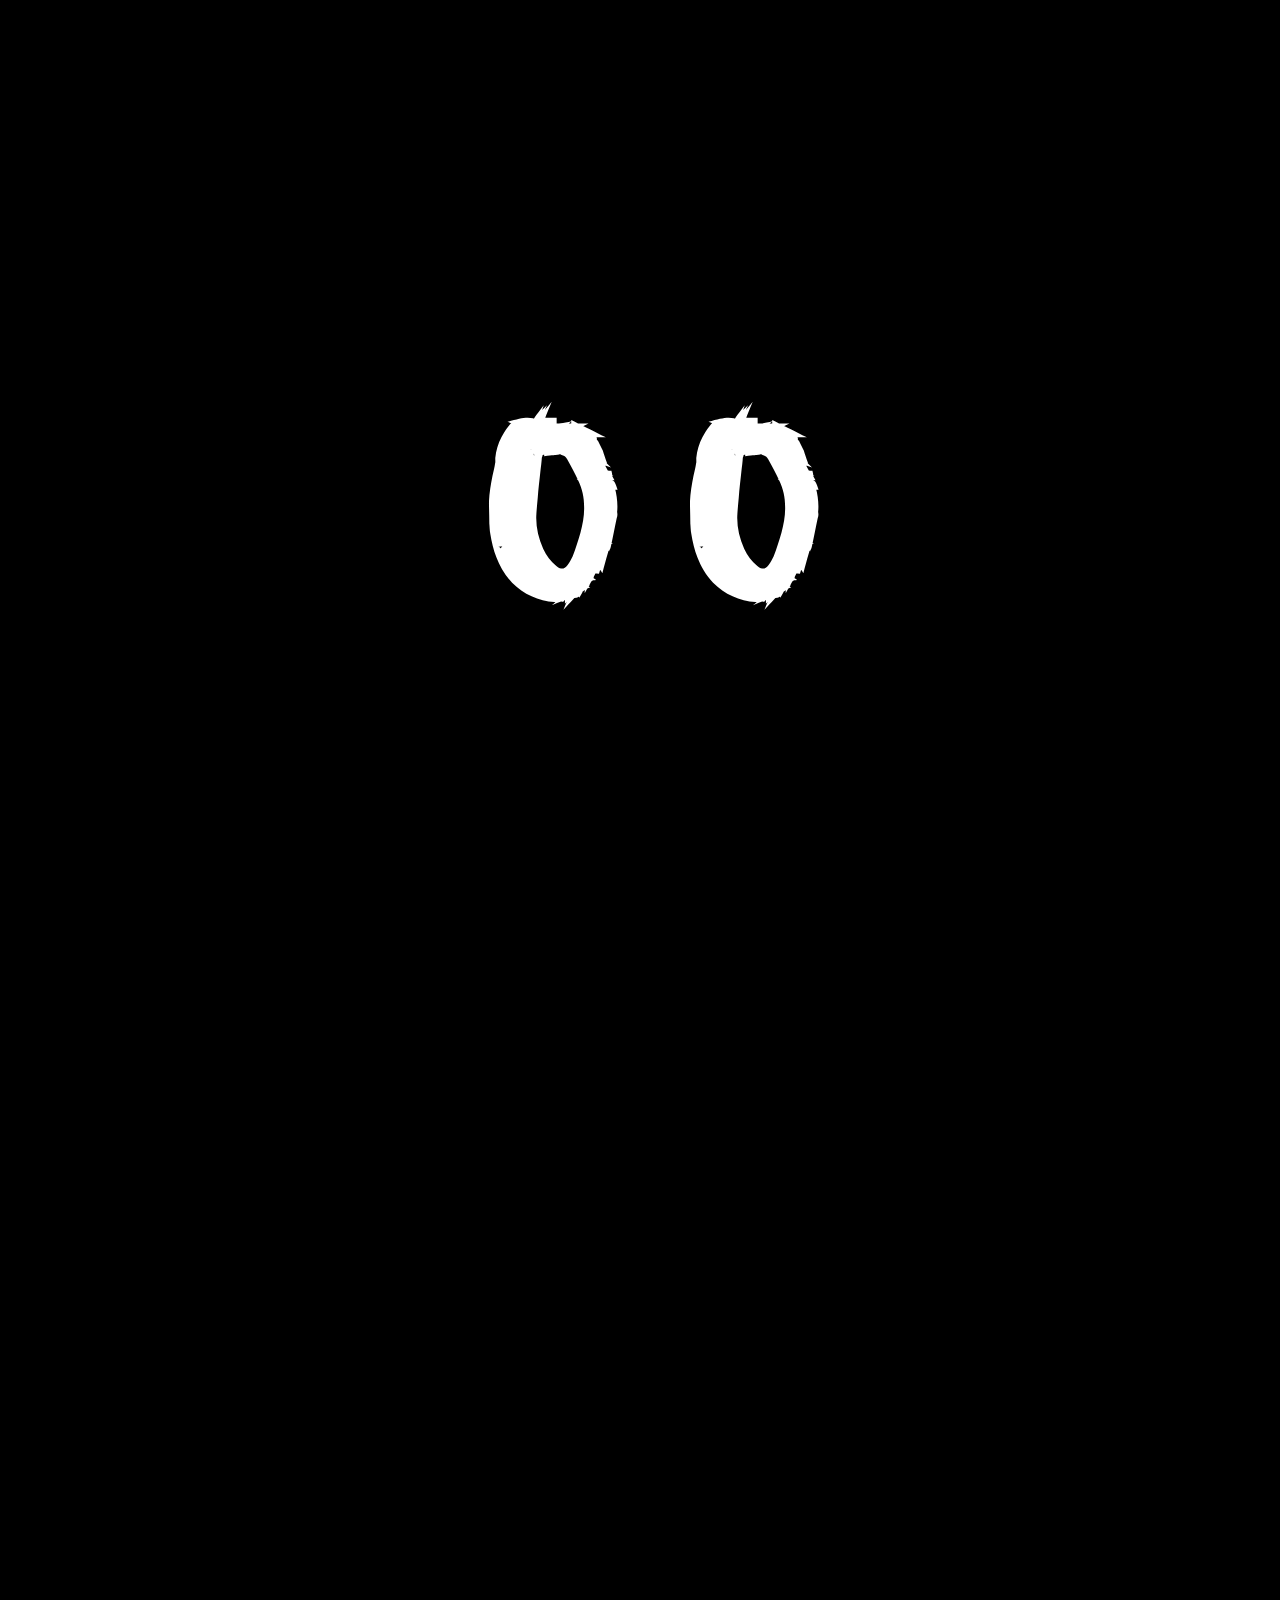
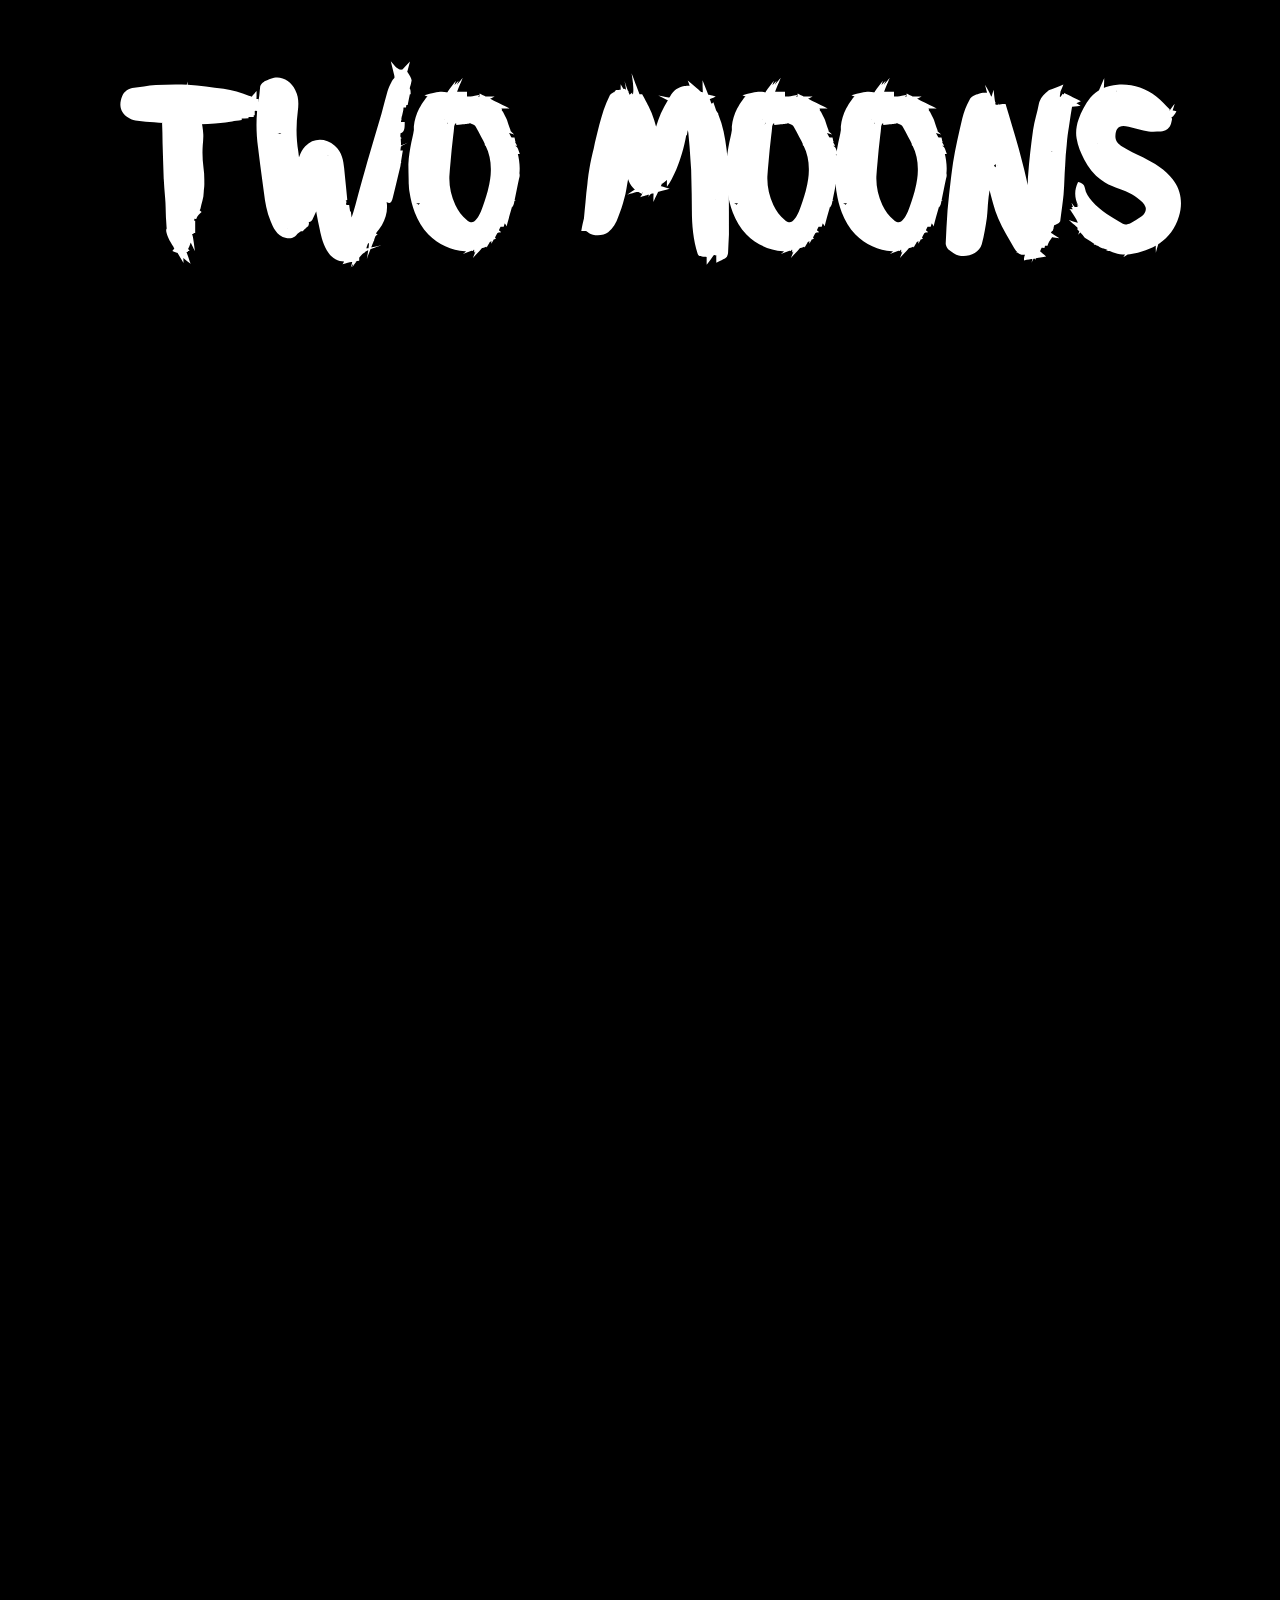
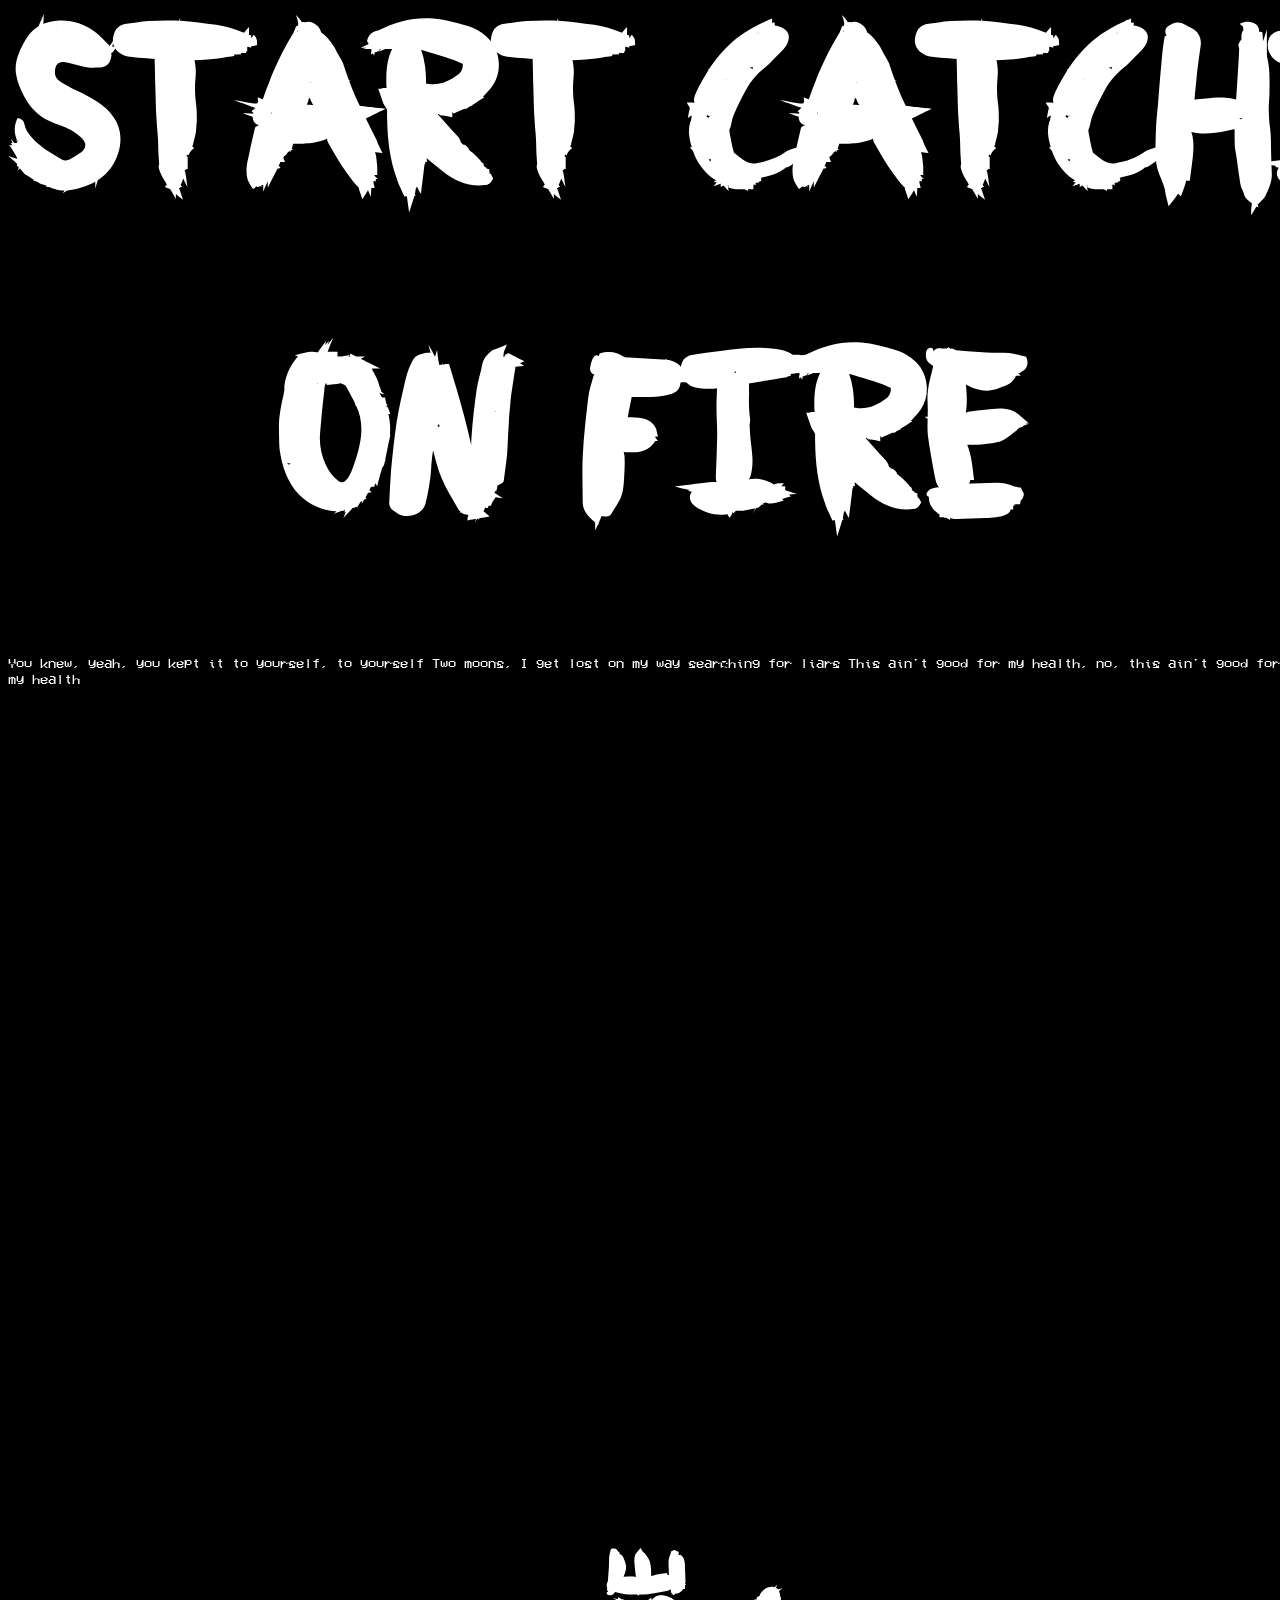
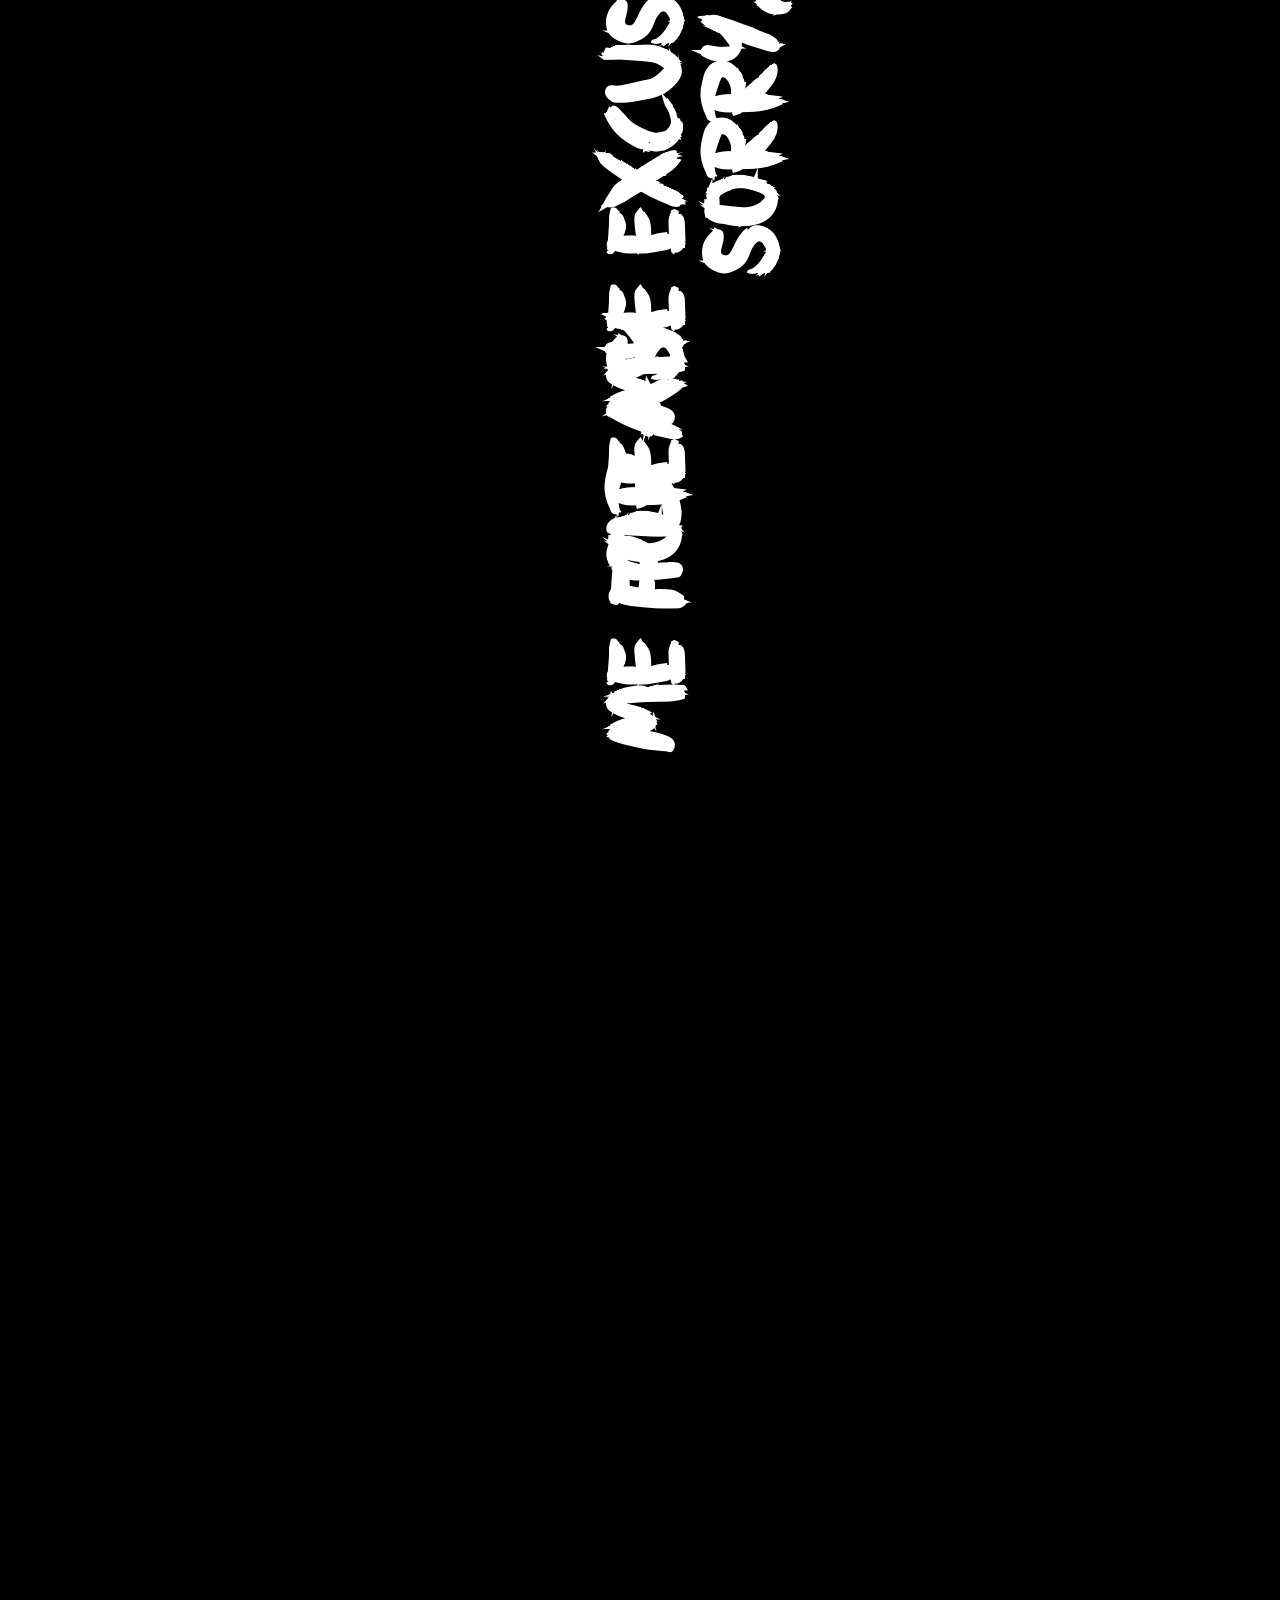
==== process/Projekt/twoMoons.html @ 66b05b0b "verzweiflung" ====
<!DOCTYPE html>
<html lang="en">
<head>
    <meta charset="UTF-8">
    <meta http-equiv="X-UA-Compatible" content="IE=edge">
    <meta name="viewport" content="width=device-width, initial-scale=1.0">
    <title>Document</title>
    <link rel="stylesheet" href="styleMoon.css">
</head>
<body>

<div class="container">
    <h1 class="centerB">O O</h1>
</div>

<div class="container">
    <h2 class="centerB"> two moons </h2>
</div>
  
<div class="container">
    <h2 class="top">start catching </h2>
    <h2 class="bottomC">on fire</h2>
    <p>
        You knew, yeah, you kept it to yourself, to yourself Two moons, I get lost on my way searching for liars
        This ain't good for my health, no, this ain't good for my health</p>
</div>

<div class="container">
    <h3 class="rotatet top">Sorry,</h3>
    <h3 class="rotatet bottom">please excuse </h3>
    <h3 class="rotatet bottom">me for my</h3>
</div>

<div class="container">
    <div></div>
</div>
  
    
</body>
</html>
---- process/Projekt/styleMoon.css ----
@font-face {
    font-family: plume;
    src: url("/process/font/Plume-Free-Brush-Font.otf");
    }
    @font-face {
        font-family: mono;
        src: url("/process/font/VCR_OSD_MONO_1.001.ttf");
    }
    h1{
        font-family: plume;
        font-size: 300px;
        color: rgb(255, 255, 255);
        margin: 0%;
    }
    h2{
        font-family: plume;
        font-size: 260px; 
        color: rgb(255, 255, 255); 
        margin: 0%;
    }
    h3{
        font-family: plume;
        font-size: 120px;
        color: rgb(255, 255, 255);  
        margin: 0%;
    }
    h4{
        font-family: plume;
        font-size: 100px;
        color: rgb(255, 255, 255);
        margin: 0%;  
    }
    h5{
        font-family: plume;
        font-size: 64px;
        color: rgb(255, 255, 255); 
        margin: 0%; 
    }
    p{
        font-family: mono;
        font-size: 14px;
        color: rgb(255, 255, 255);
    }
body{
    background-color: black;
}
.container{
  height: 100vh;
  width: 100vw;
  margin: 30% 0% 30% 0%;
}
.centerB{
    margin: auto;
    text-align: center;

   
}
.top{
    padding: 20% 0% 5% 0% ;
    white-space: nowrap;
}
.bottom{
    padding: 2% 0% 2% 0% ;
    white-space: nowrap;
}
.bottomC{
    padding: 0% 0% 5% 0% ;
    text-align: center;
}
.rotatet{
    transform: rotate(270deg);
}
.box1{
    width: 0%;
    height:0%;
display: inline;
}
.box2{
    
}
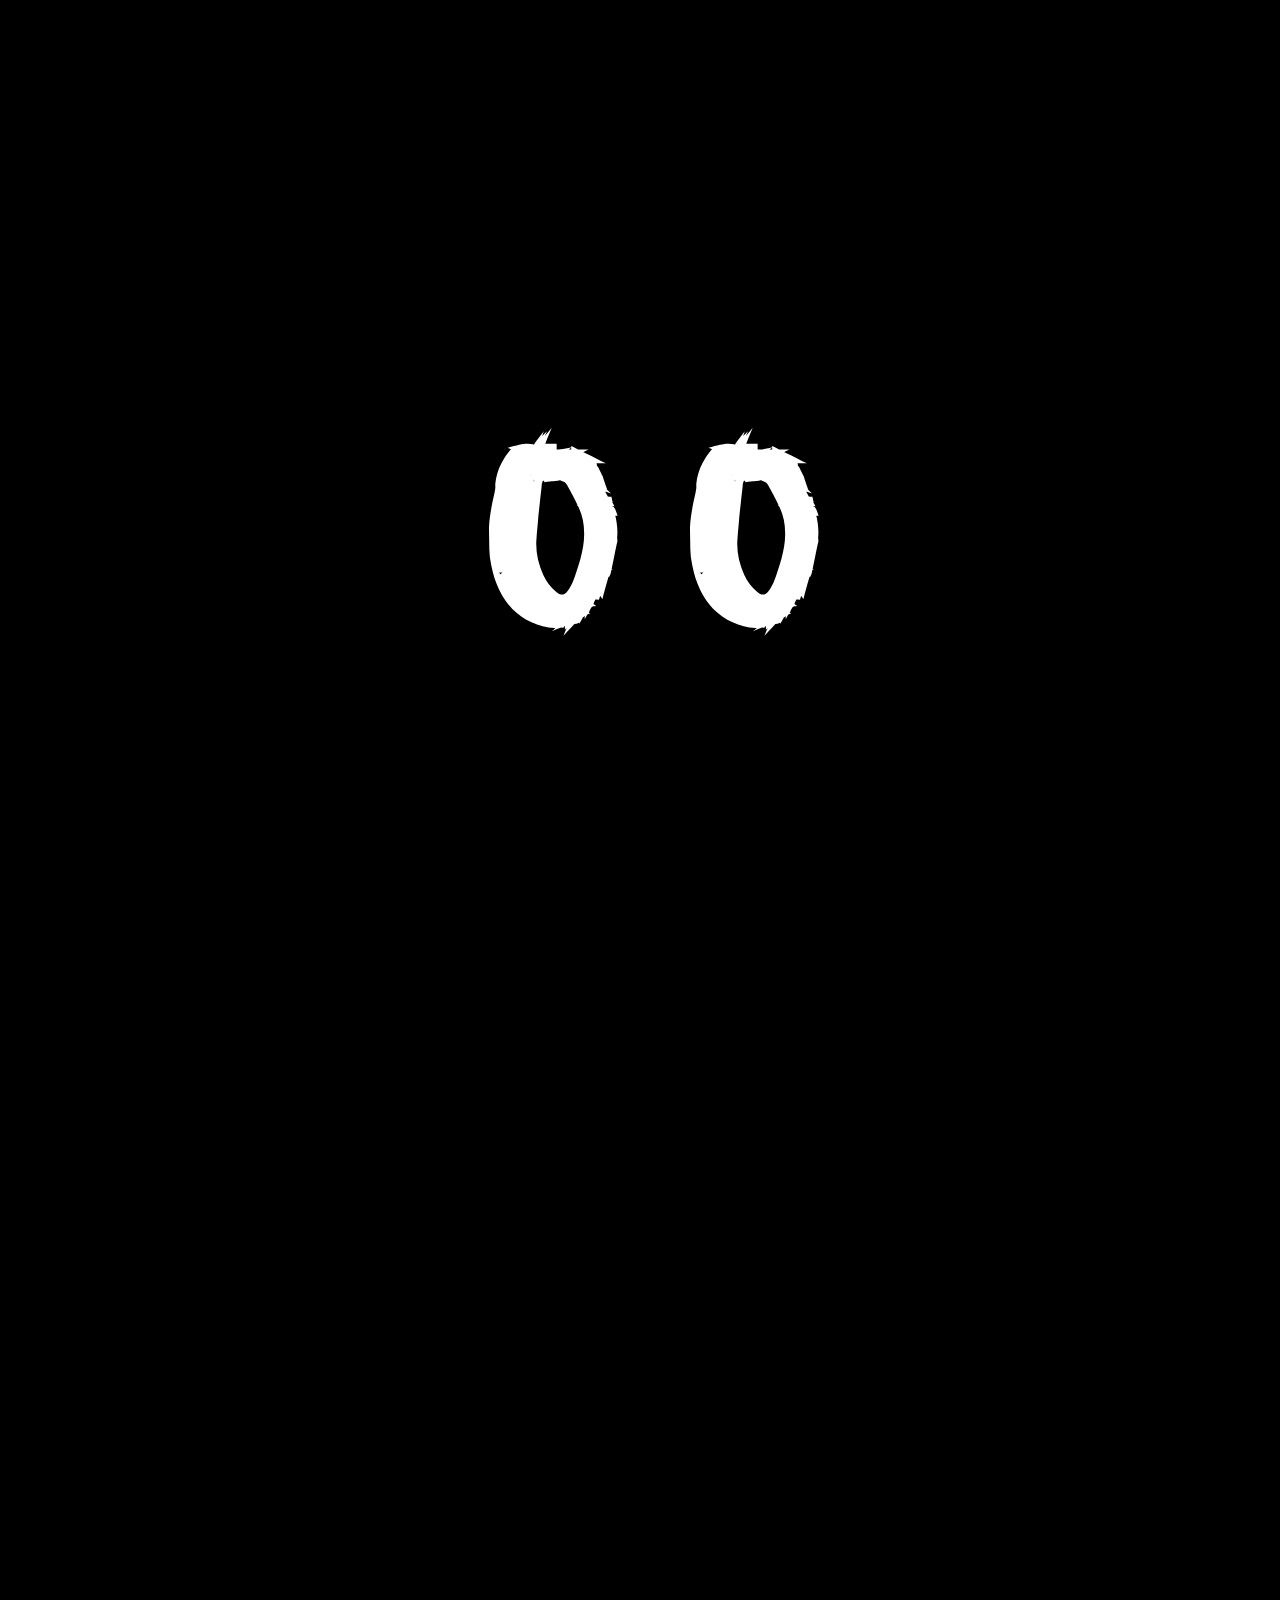
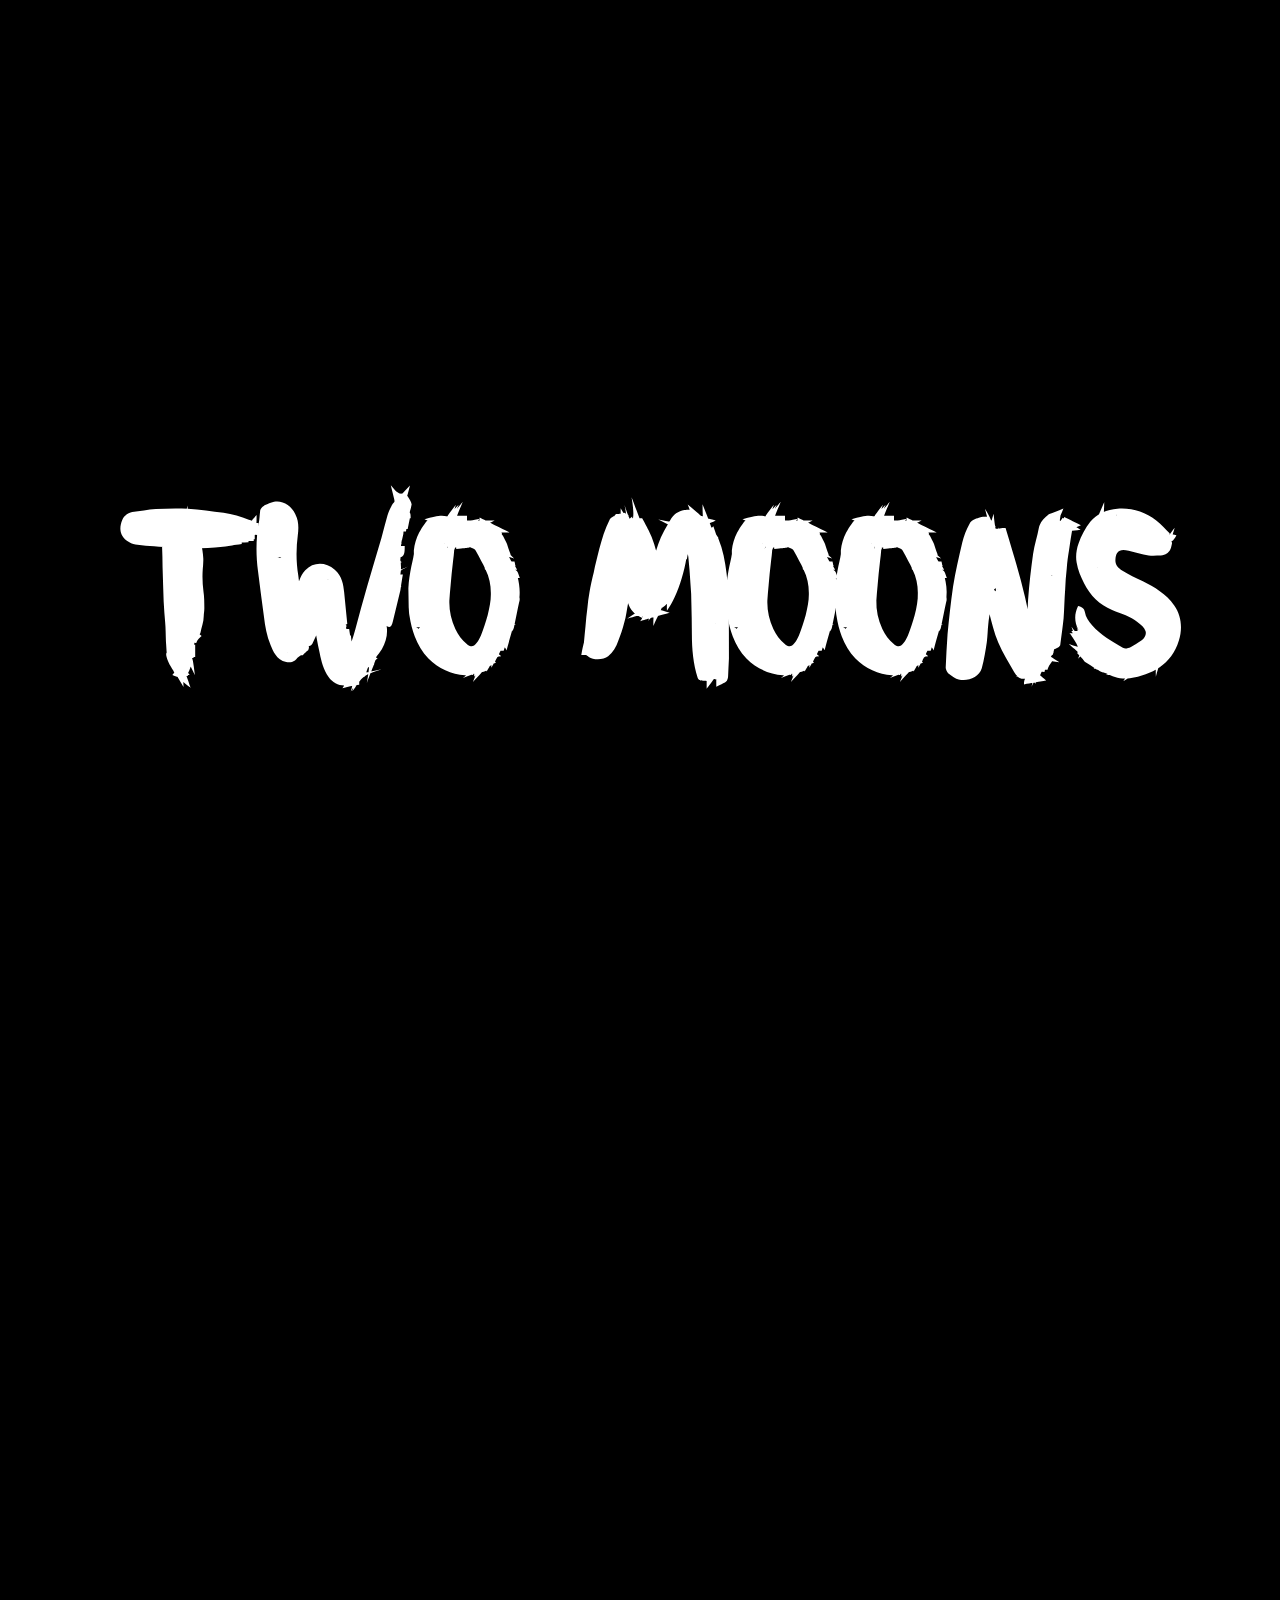
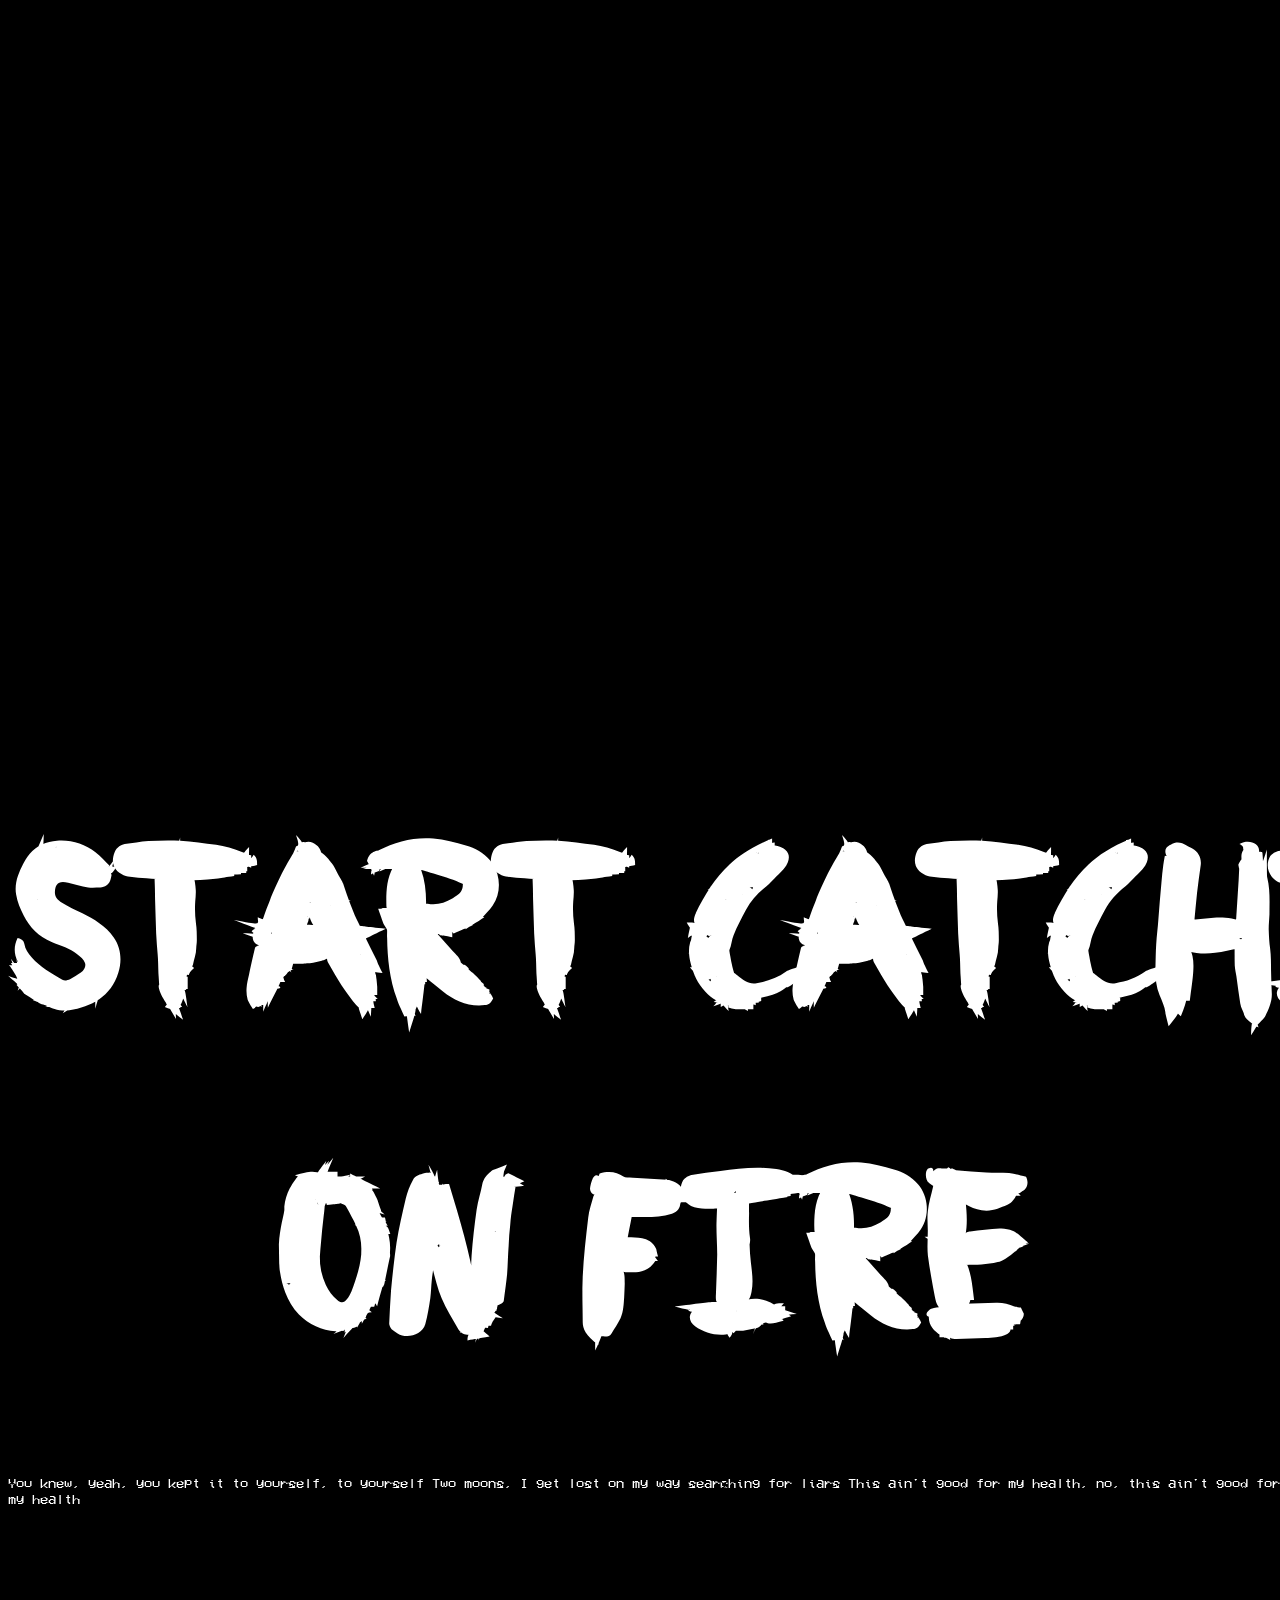
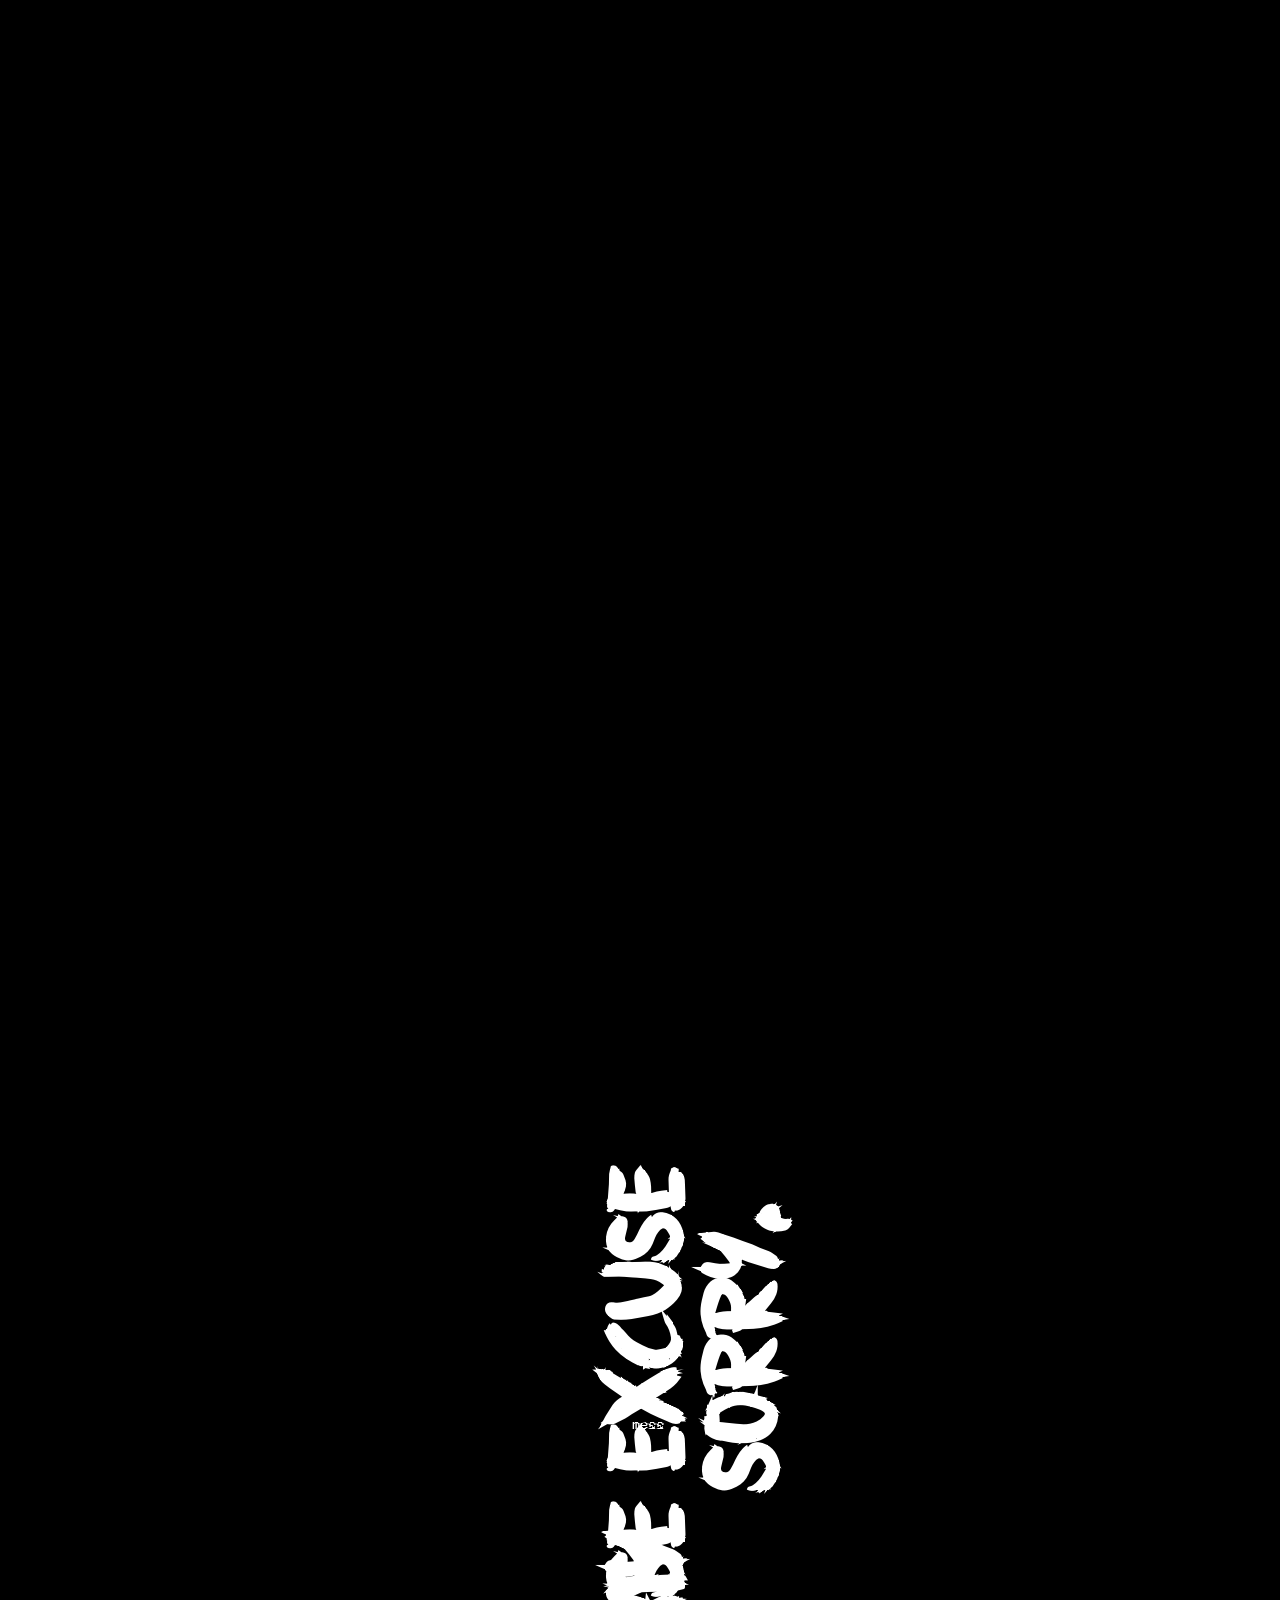
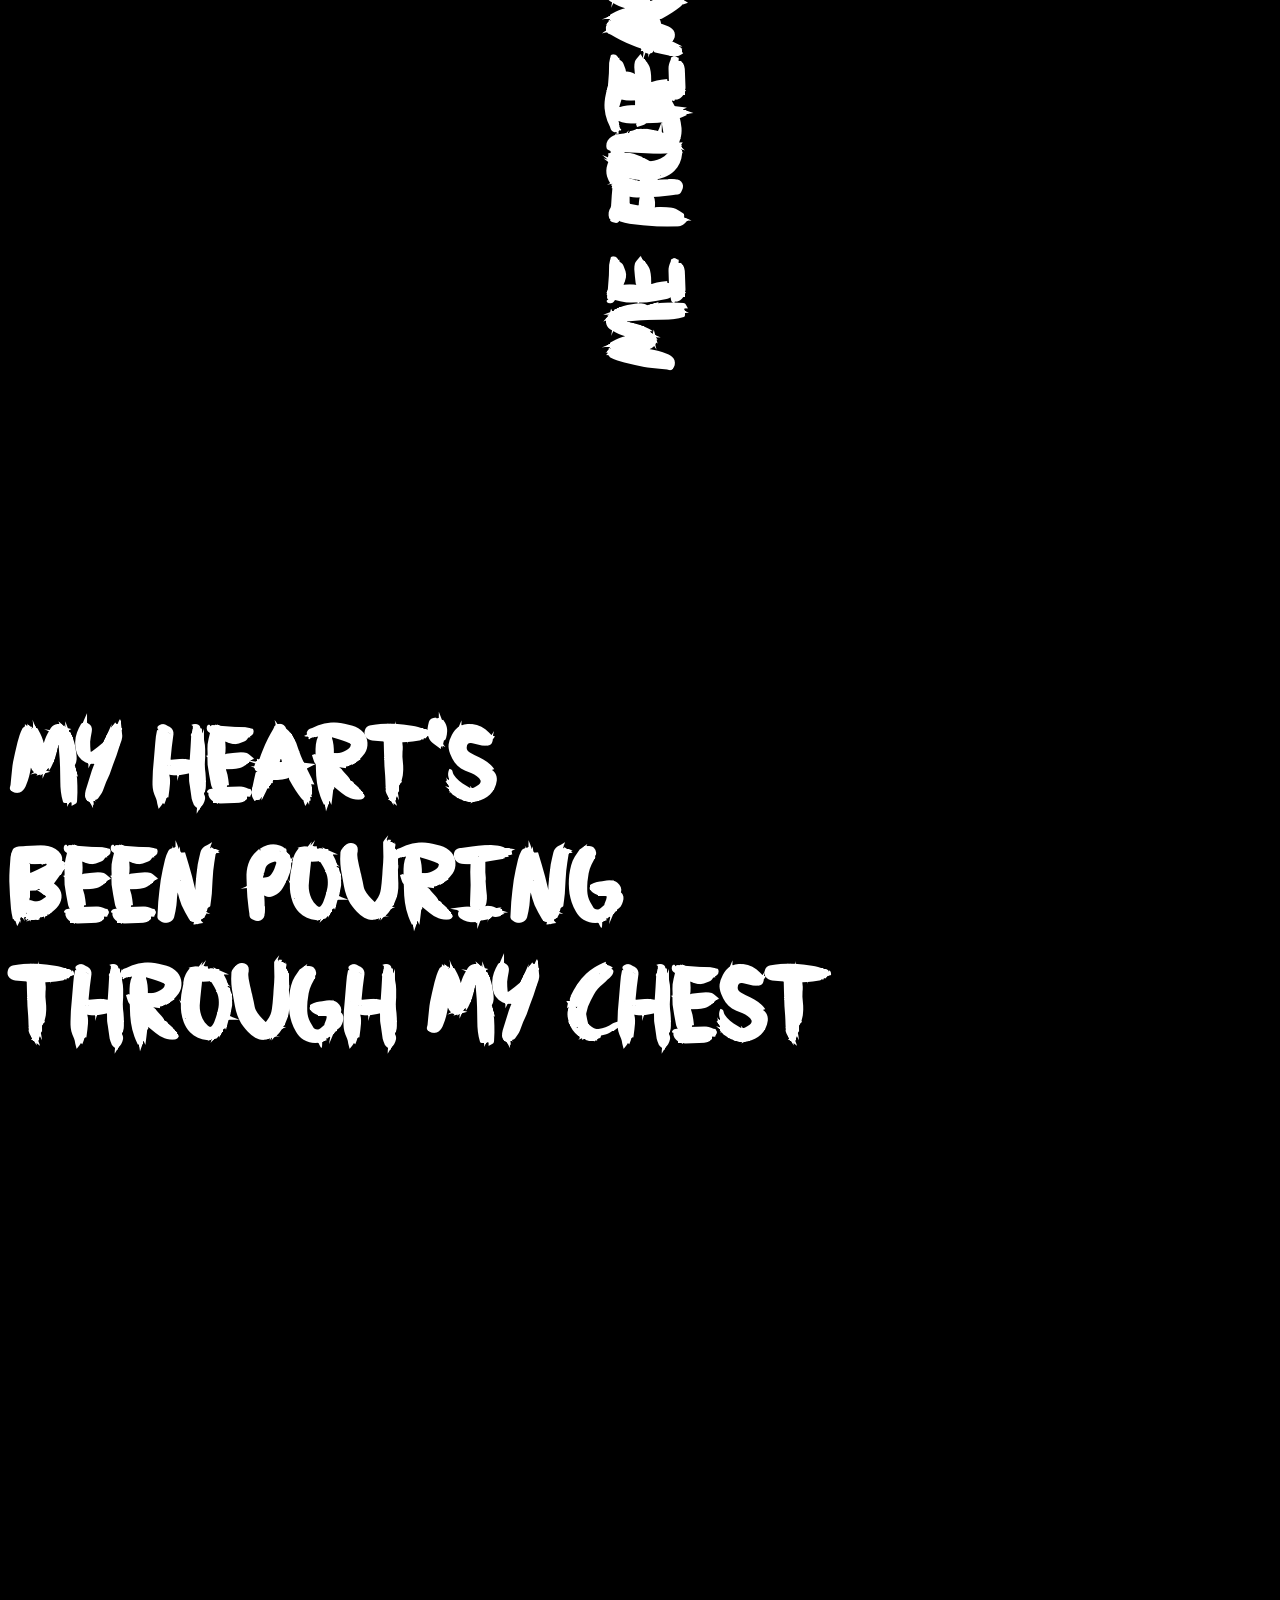
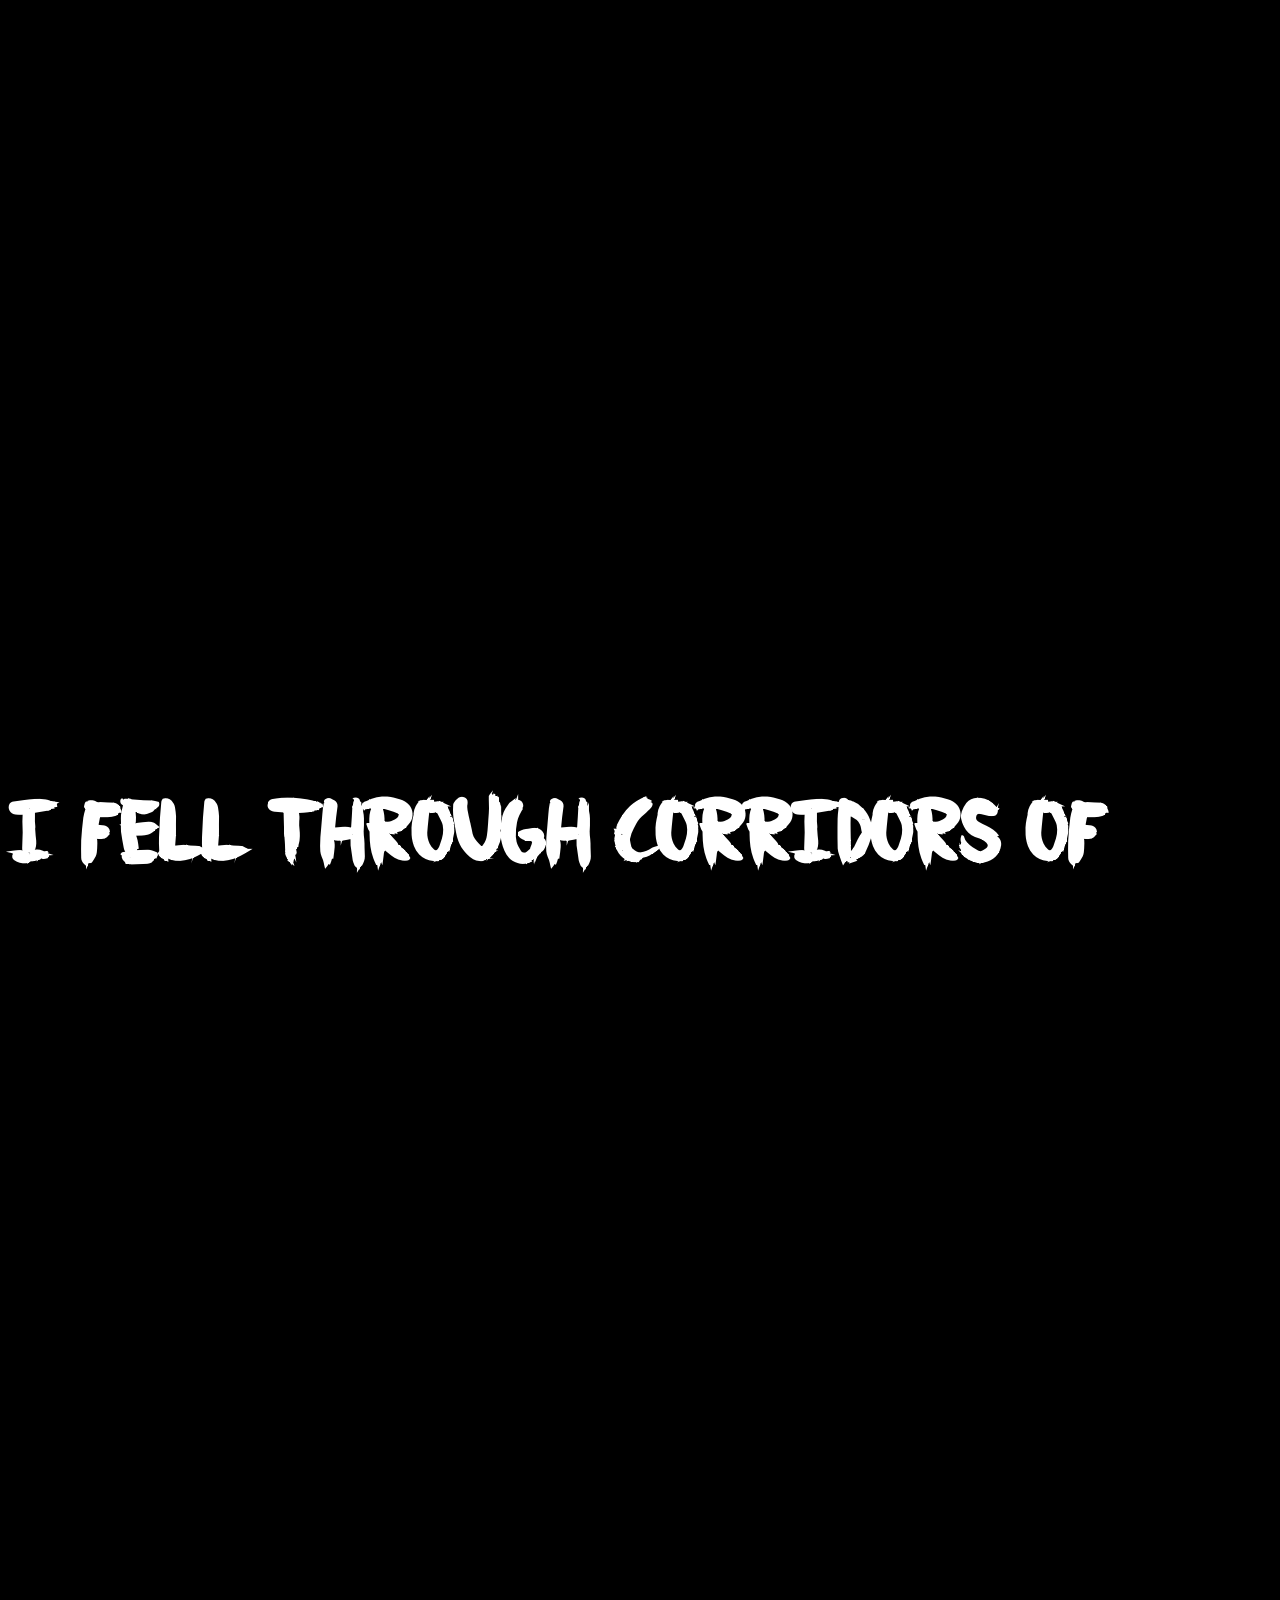
==== commit a4bc10a9: "Rotation" ====
--- a/process/Projekt/twoMoons.html
+++ b/process/Projekt/twoMoons.html
@@ -9,14 +9,17 @@
 </head>
 <body>
 
+  // page 1  
 <div class="container">
     <h1 class="centerB">O O</h1>
 </div>
 
+//page2
 <div class="container">
     <h2 class="centerB"> two moons </h2>
 </div>
   
+//page 3
 <div class="container">
     <h2 class="top">start catching </h2>
     <h2 class="bottomC">on fire</h2>
@@ -25,16 +28,37 @@
         This ain't good for my health, no, this ain't good for my health</p>
 </div>
 
+//page 4 anmerkung textblöcke werden nicht richtig angezeigt !!
 <div class="container">
     <h3 class="rotatet top">Sorry,</h3>
     <h3 class="rotatet bottom">please excuse </h3>
     <h3 class="rotatet bottom">me for my</h3>
+    <p class="centerB">mess</p>
 </div>
 
+//page 5 textblöcke werden nicht richtig angezeigt !!
 <div class="container">
-    <div></div>
+    <div class="block1">
+        <h3>My heart's </h3>
+    </div>
+    <div class="block2">
+        <h3>been pouring </h3>
+    </div>
+    <div class="block3">
+        <h3>through my chest</h3>
+    </div>
+    
+</div>
+
+//page 6 
+<div class="container">
+    <div class="blockdeg90">
+        <h4>I fell through corridors of </h4>
+    </div>
+    
+
 </div>
   
     
 </body>
-</html>+</html> 
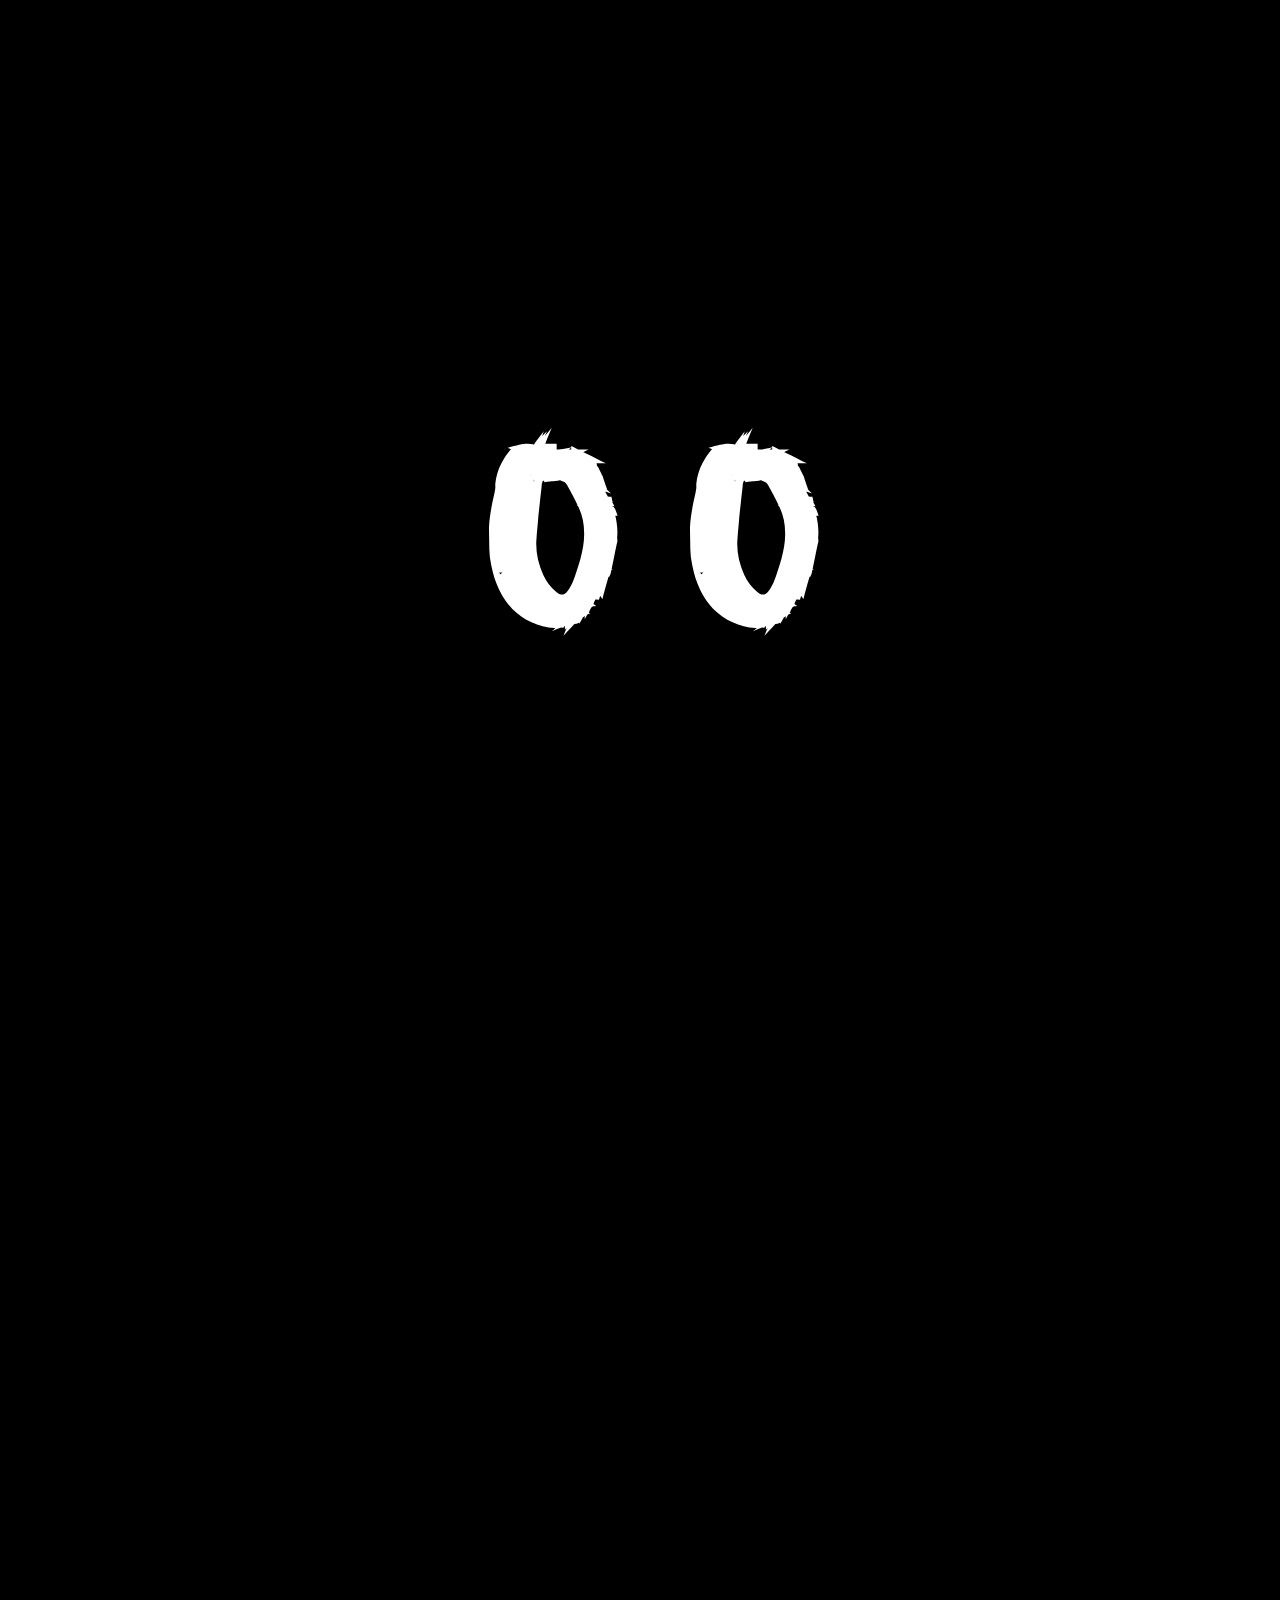
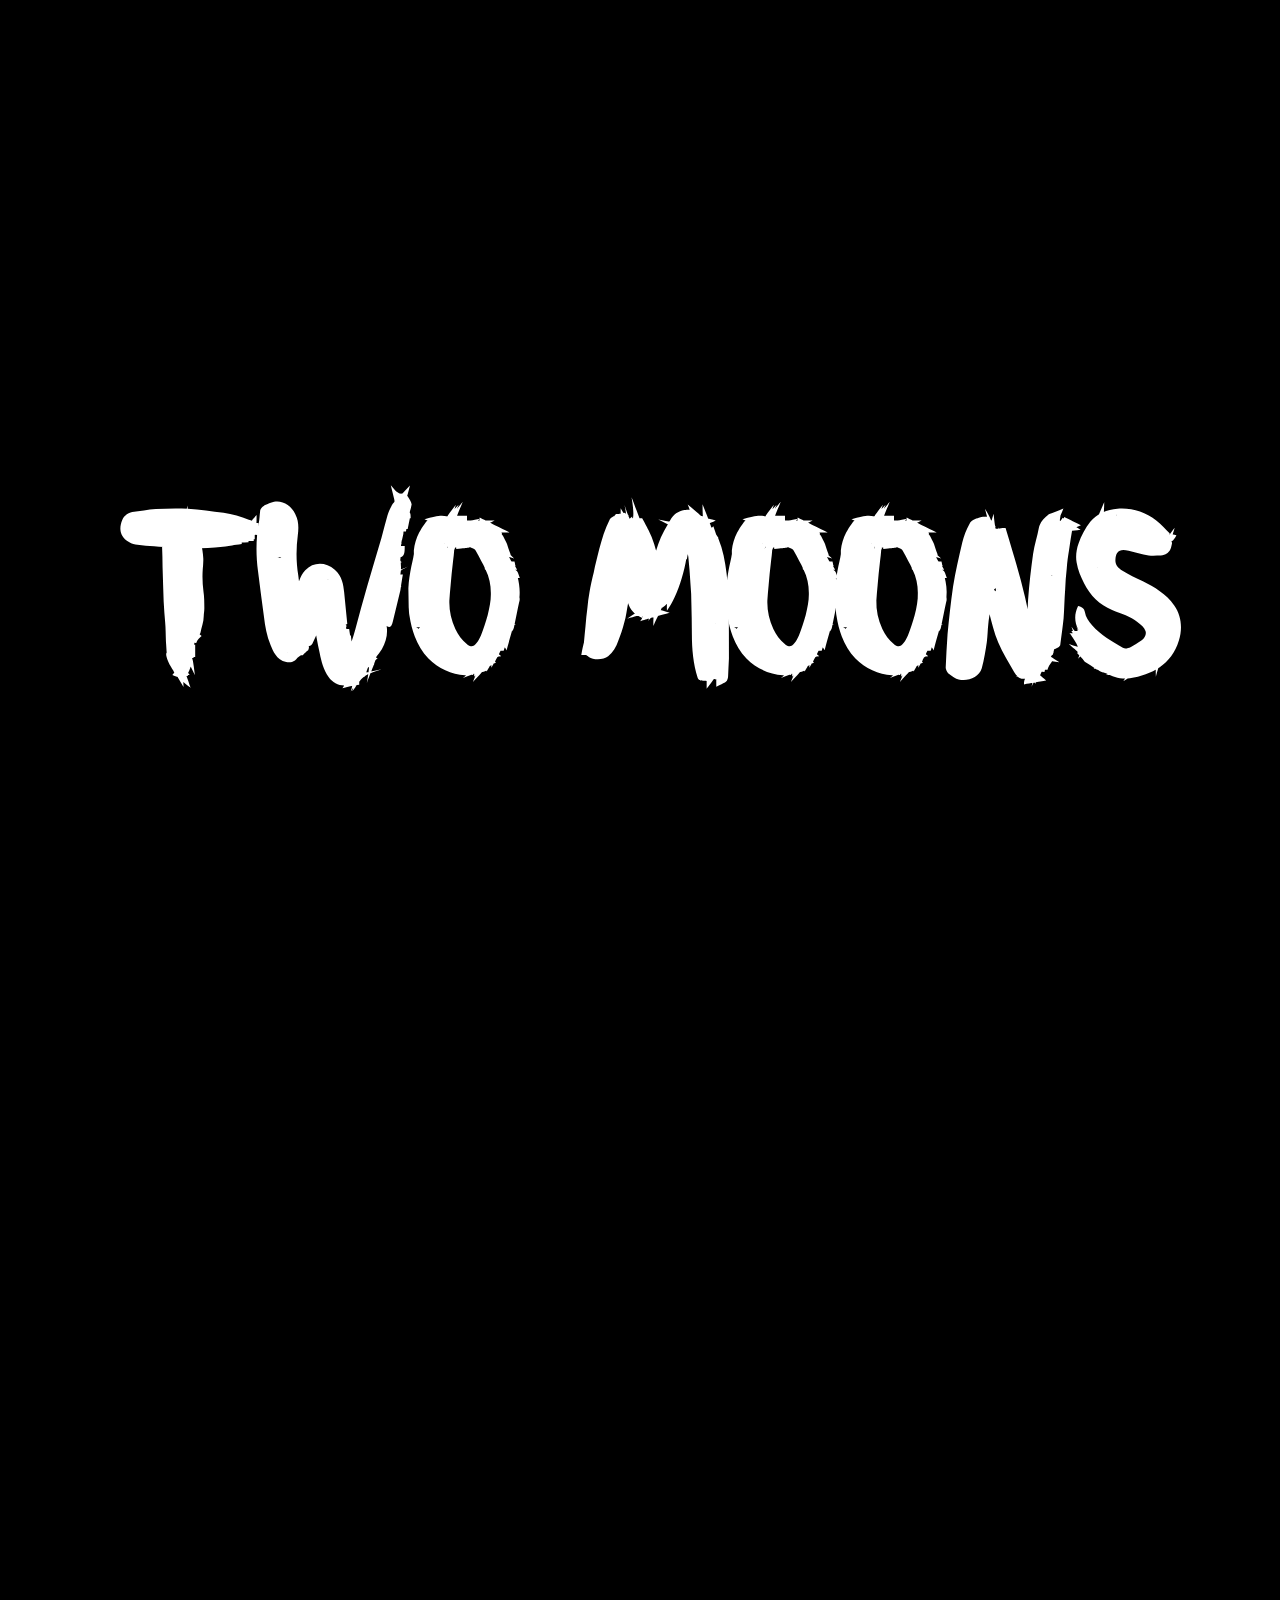
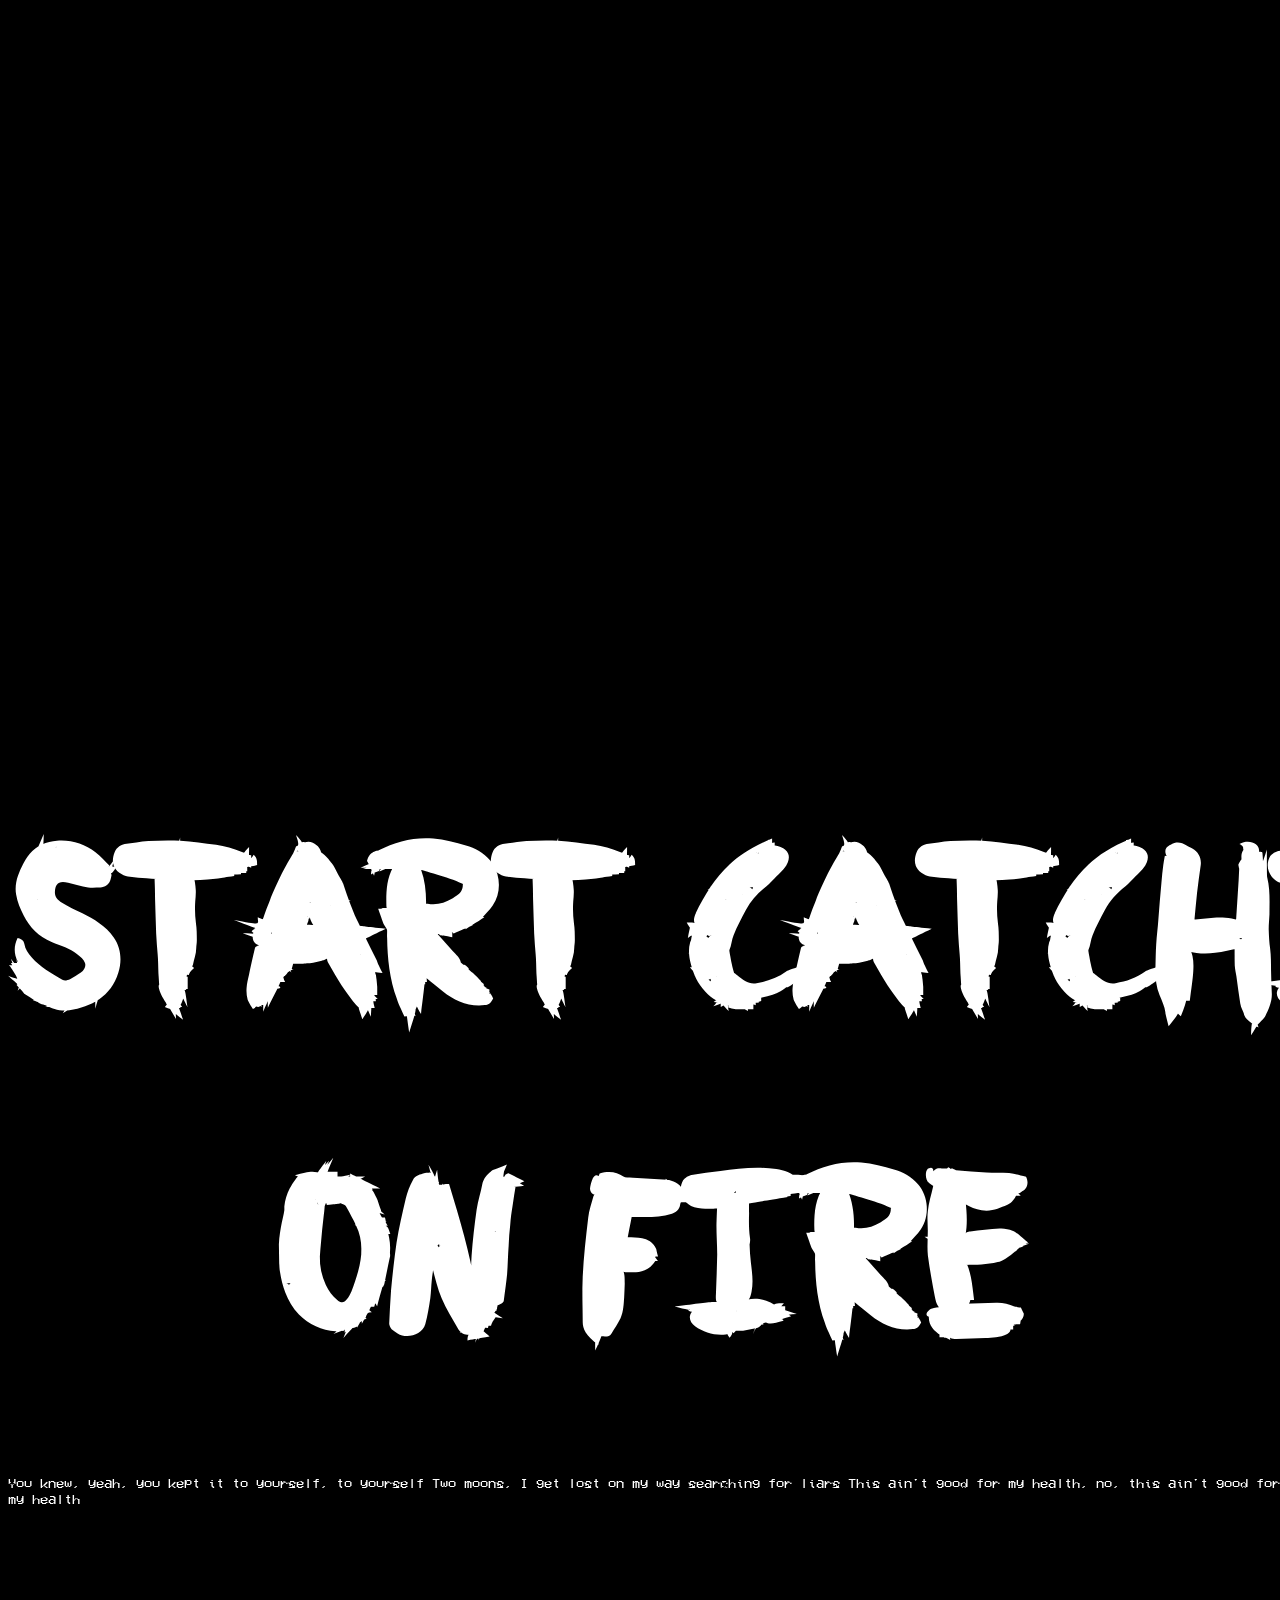
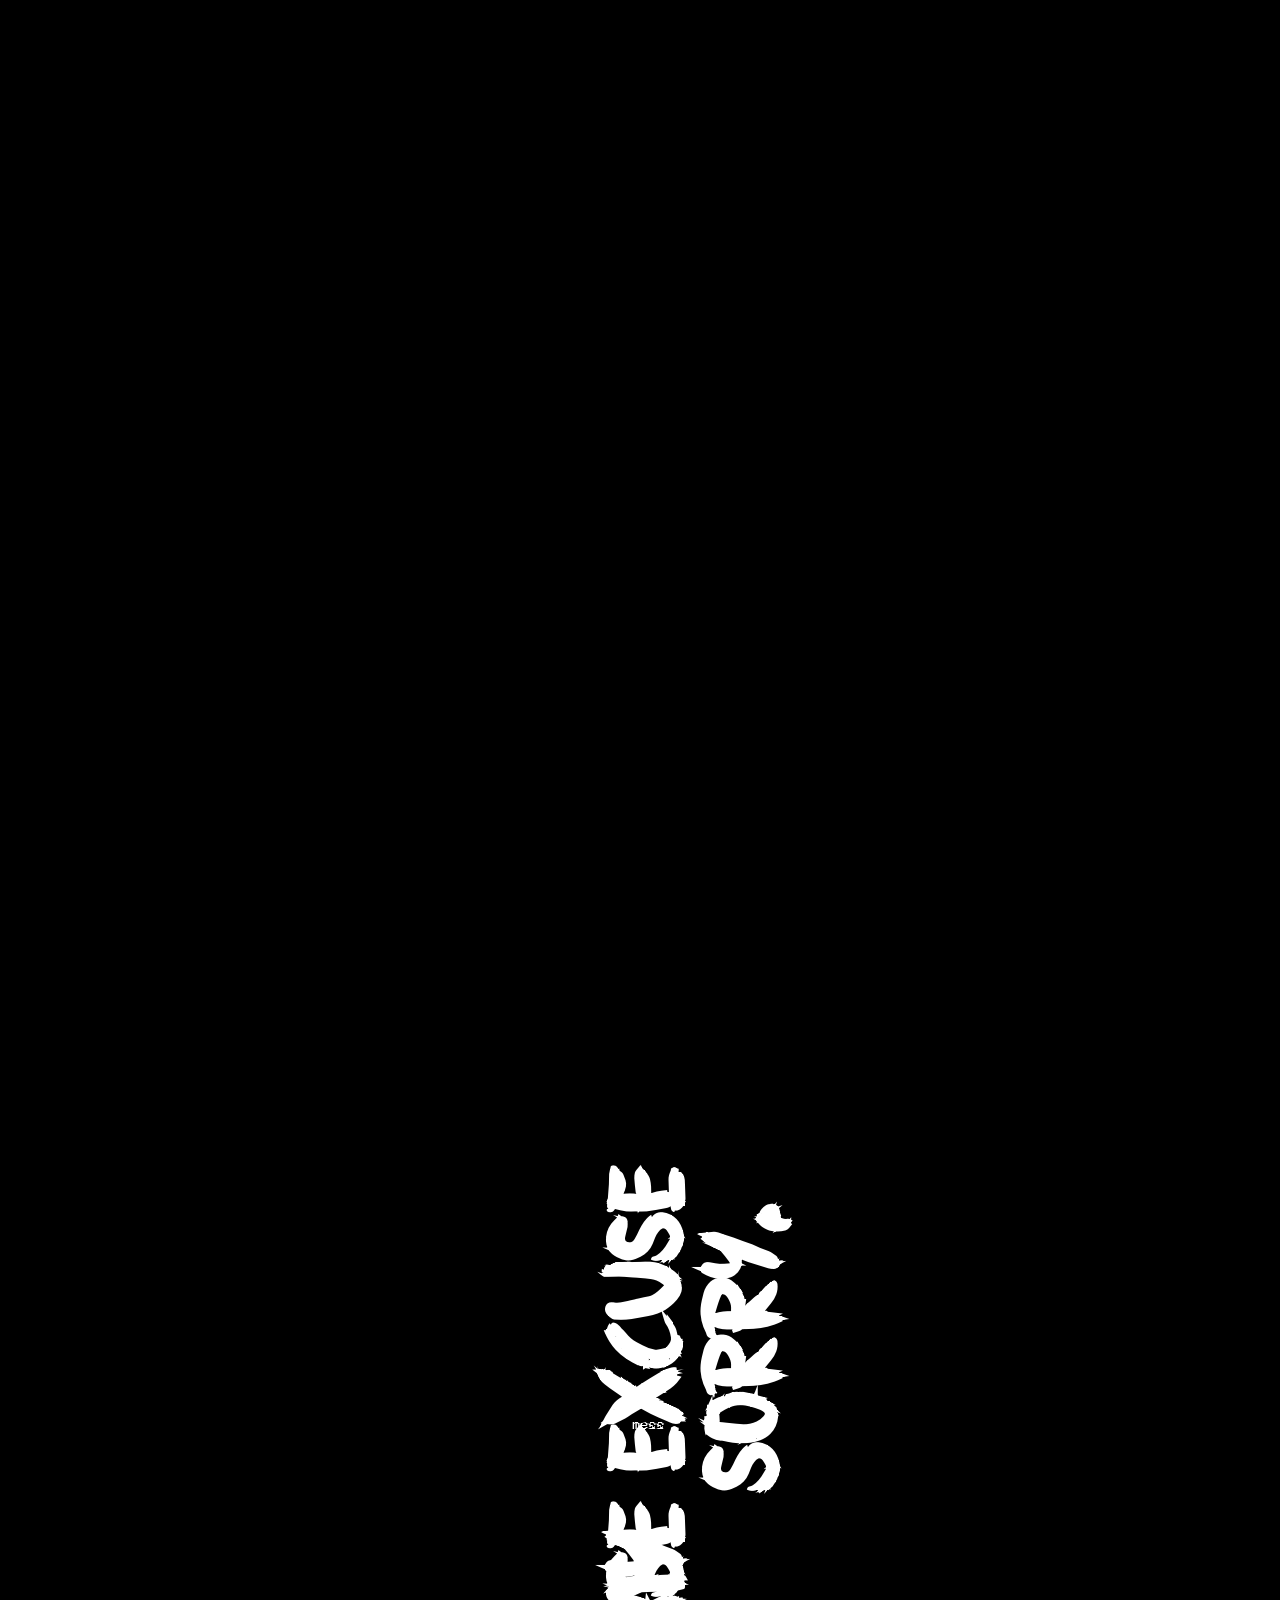
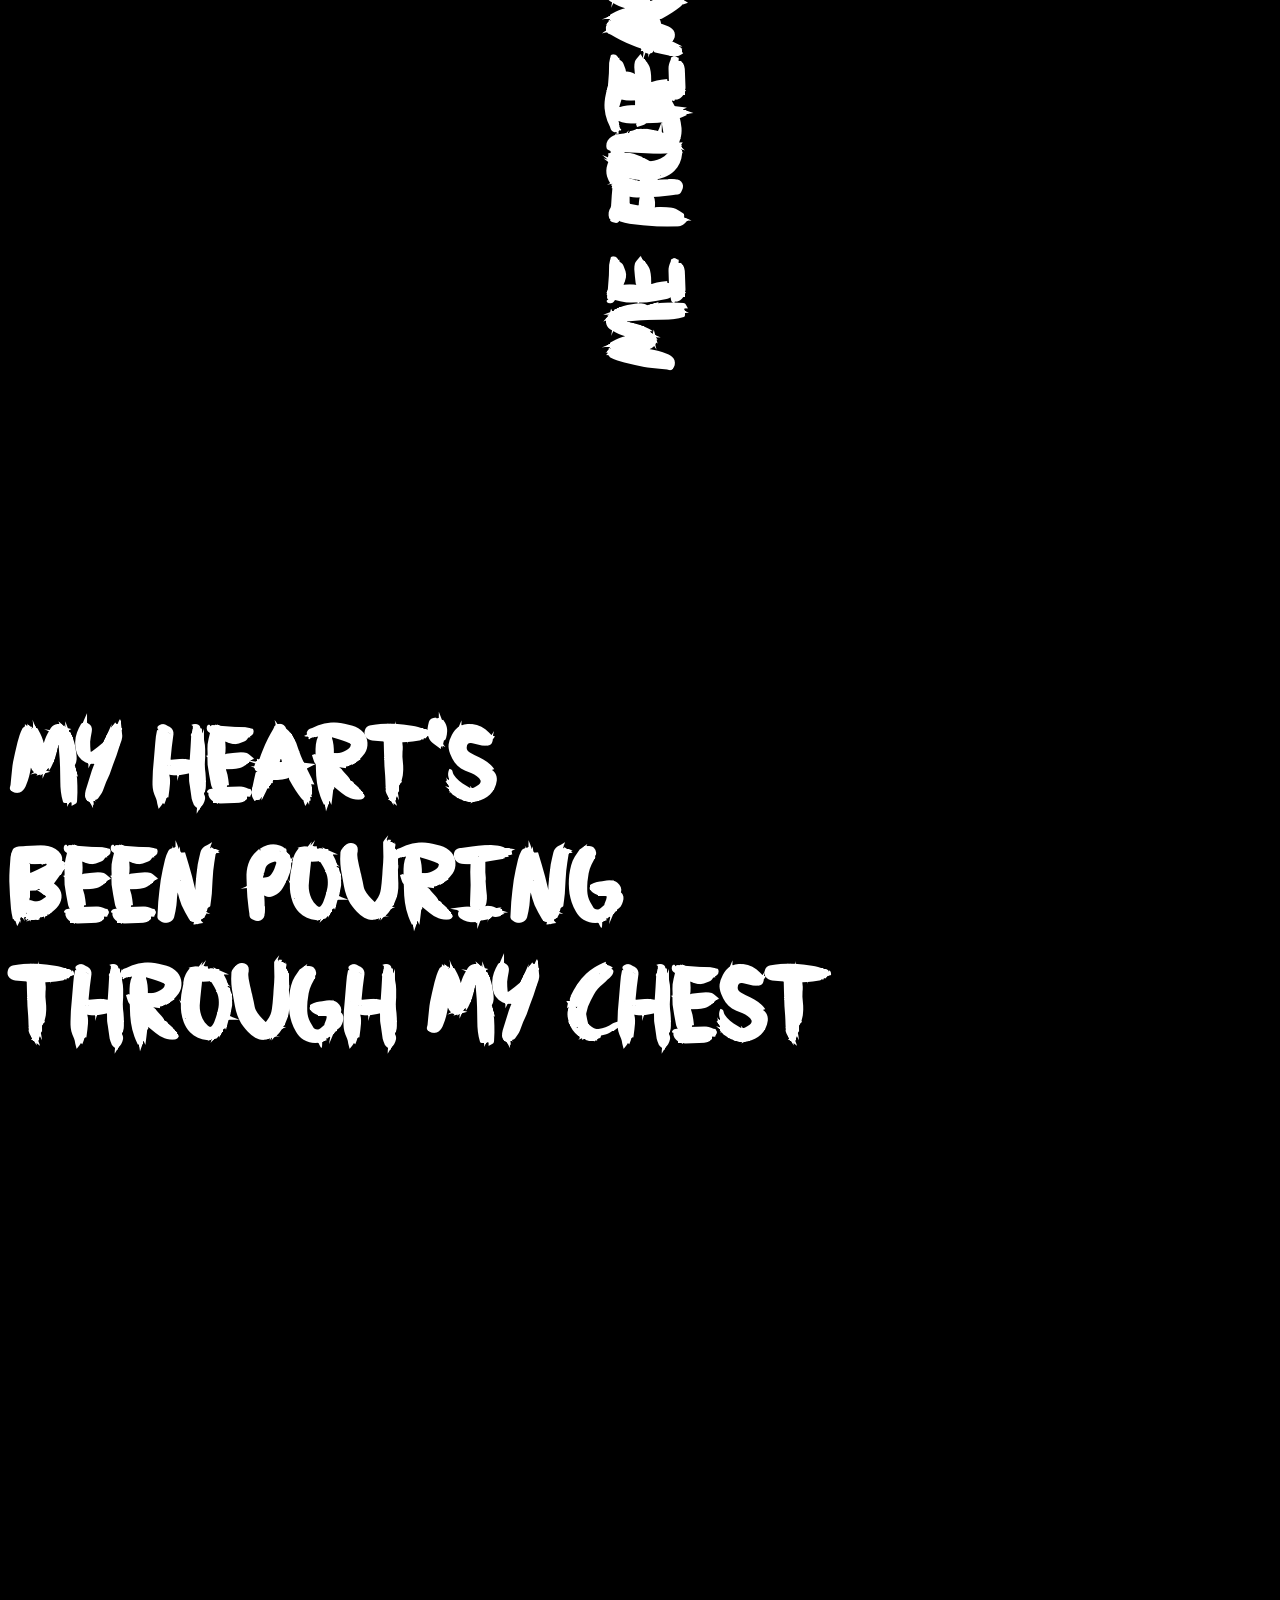
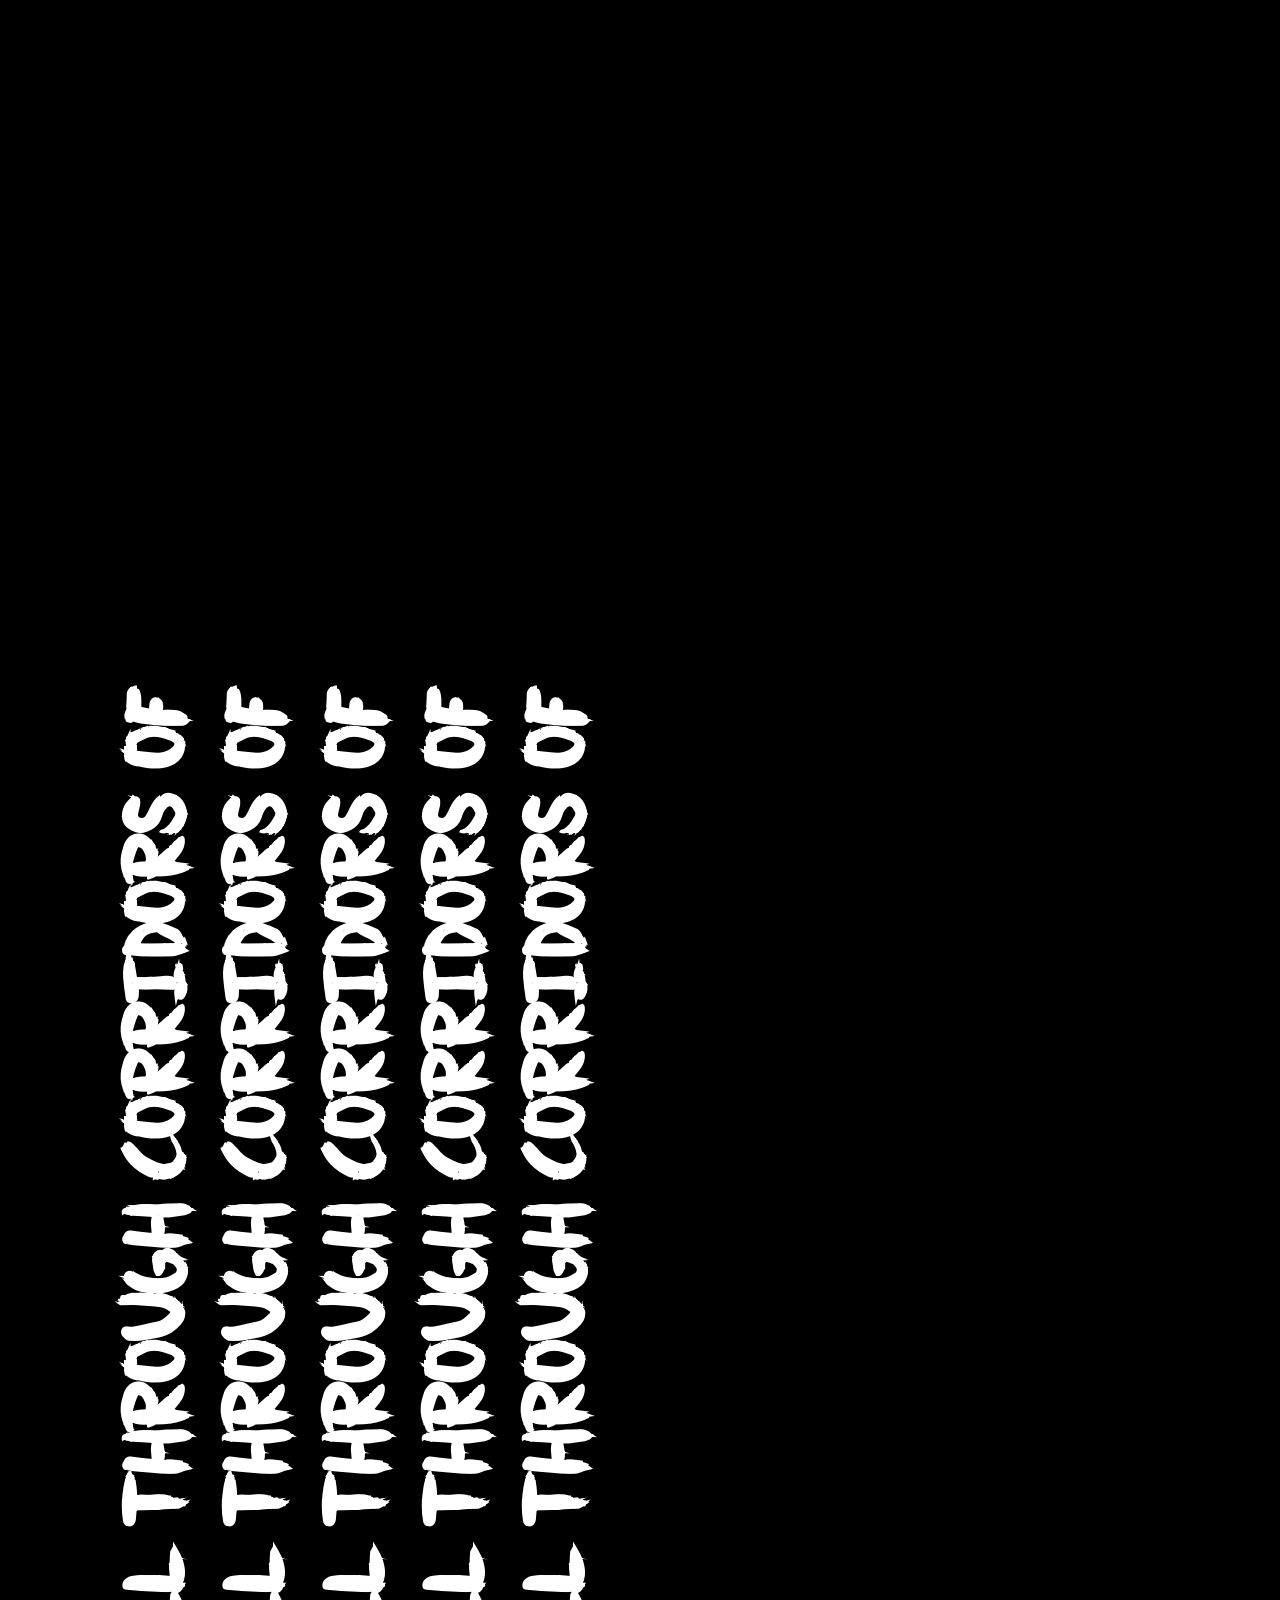
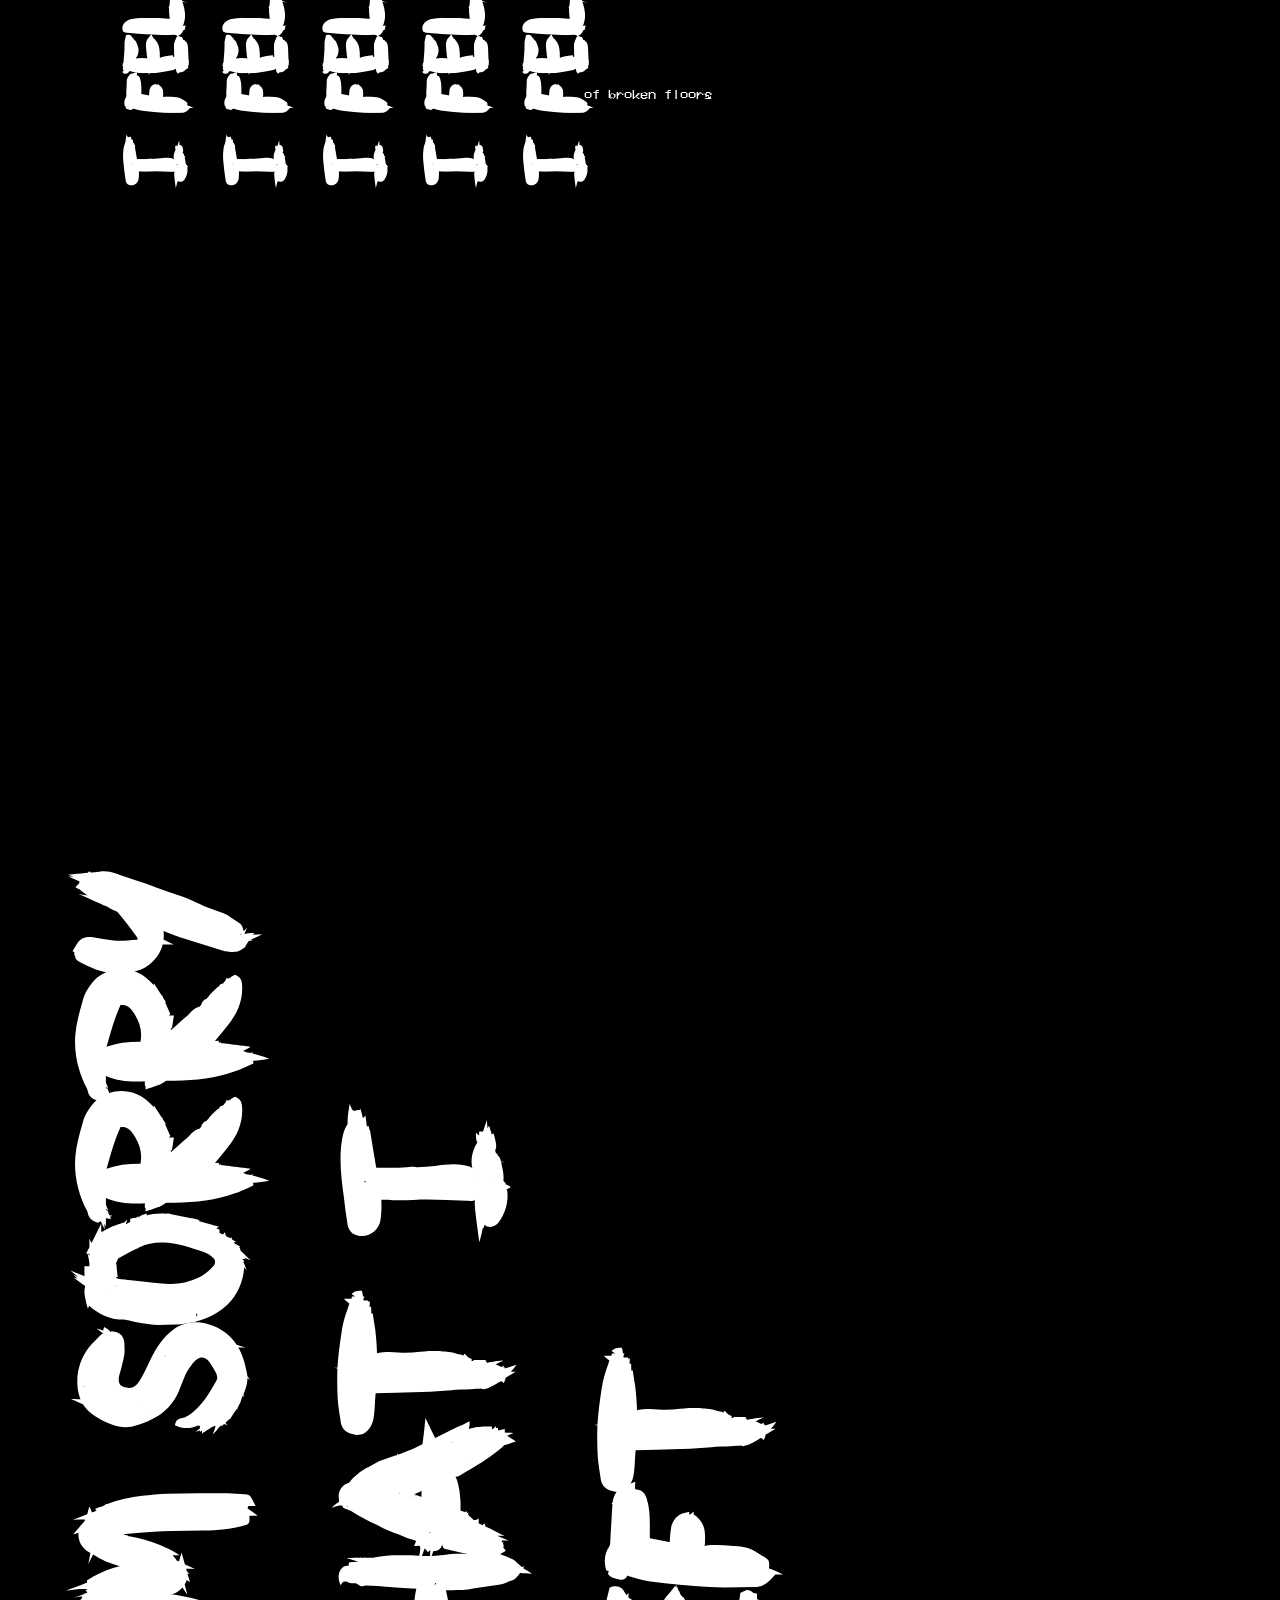
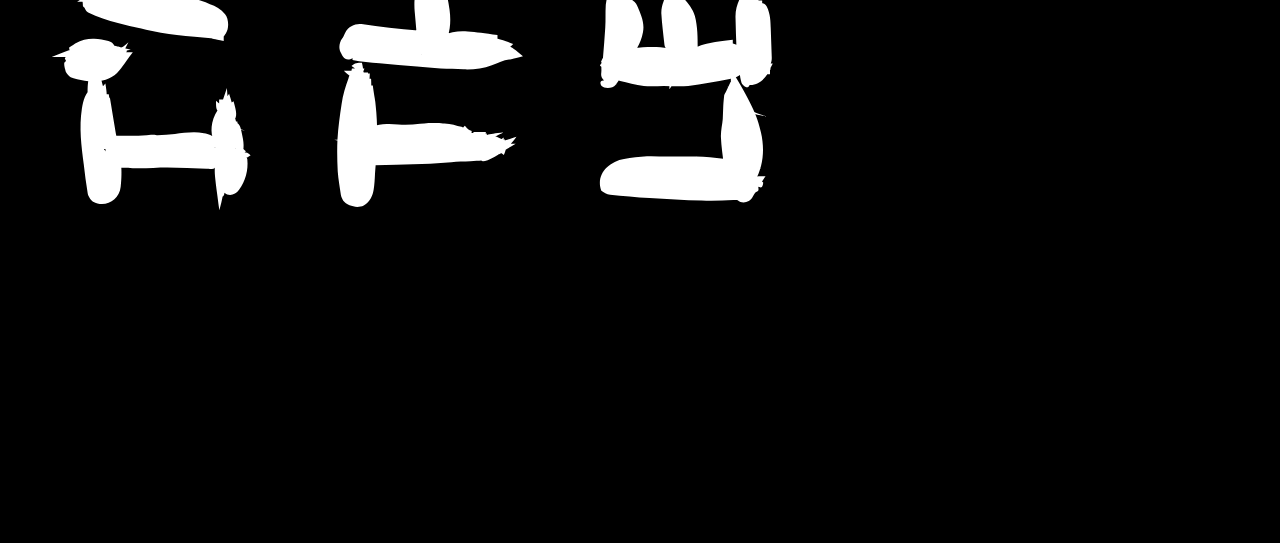
==== commit 88010c22: "pos.block page 7" ====
--- a/process/Projekt/twoMoons.html
+++ b/process/Projekt/twoMoons.html
@@ -28,7 +28,7 @@
         This ain't good for my health, no, this ain't good for my health</p>
 </div>
 
-//page 4 anmerkung textblöcke werden nicht richtig angezeigt !!
+//page 4 (textblocks dont show of the right way !!)
 <div class="container">
     <h3 class="rotatet top">Sorry,</h3>
     <h3 class="rotatet bottom">please excuse </h3>
@@ -36,7 +36,7 @@
     <p class="centerB">mess</p>
 </div>
 
-//page 5 textblöcke werden nicht richtig angezeigt !!
+//page 5 (textblocks dont show of the right way)
 <div class="container">
     <div class="block1">
         <h3>My heart's </h3>
@@ -50,14 +50,24 @@
     
 </div>
 
-//page 6 
+//page 6  (text is bigger than container box -top and bottom /small text not in middle)
 <div class="container">
     <div class="blockdeg90">
         <h4>I fell through corridors of </h4>
+        <h4>I fell through corridors of</h4>
+        <h4>I fell through corridors of</h4>
+        <h4>I fell through corridors of</h4>
+        <h4>I fell through corridors of</h4>
     </div>
-    
+<p class="centerB">of broken floors</p>
+  
+   </div>
 
-</div>
+   //page7 
+   <div class="container">
+       <div class="blockdeg"><h2>I'm sorry that I left</h2></div>
+       
+   </div>
   
     
 </body>
--- a/process/Projekt/styleMoon.css
+++ b/process/Projekt/styleMoon.css
@@ -70,12 +70,34 @@
 .rotatet{
     transform: rotate(270deg);
 }
+
 .box1{
     width: 0%;
     height:0%;
-display: inline;
+display: inline-block;
 }
 .box2{
-    
+   transform: rotate(90deg);
+   width: 30%; 
+   height: 10%;
+   display: inline-block;
+}
+.box3{
+    width: 50%;
+    height: 20%;
+    display: inline-block;
+}
+.blockdeg90{
+ height: 100%;
+ transform: rotate(270deg);
+ white-space: nowrap;
+ display: inline-block;
+
+}
+.blockdeg{
+ height: 100%;
+ width: 77%;
+ transform: rotate(270deg);
+ 
 }
  
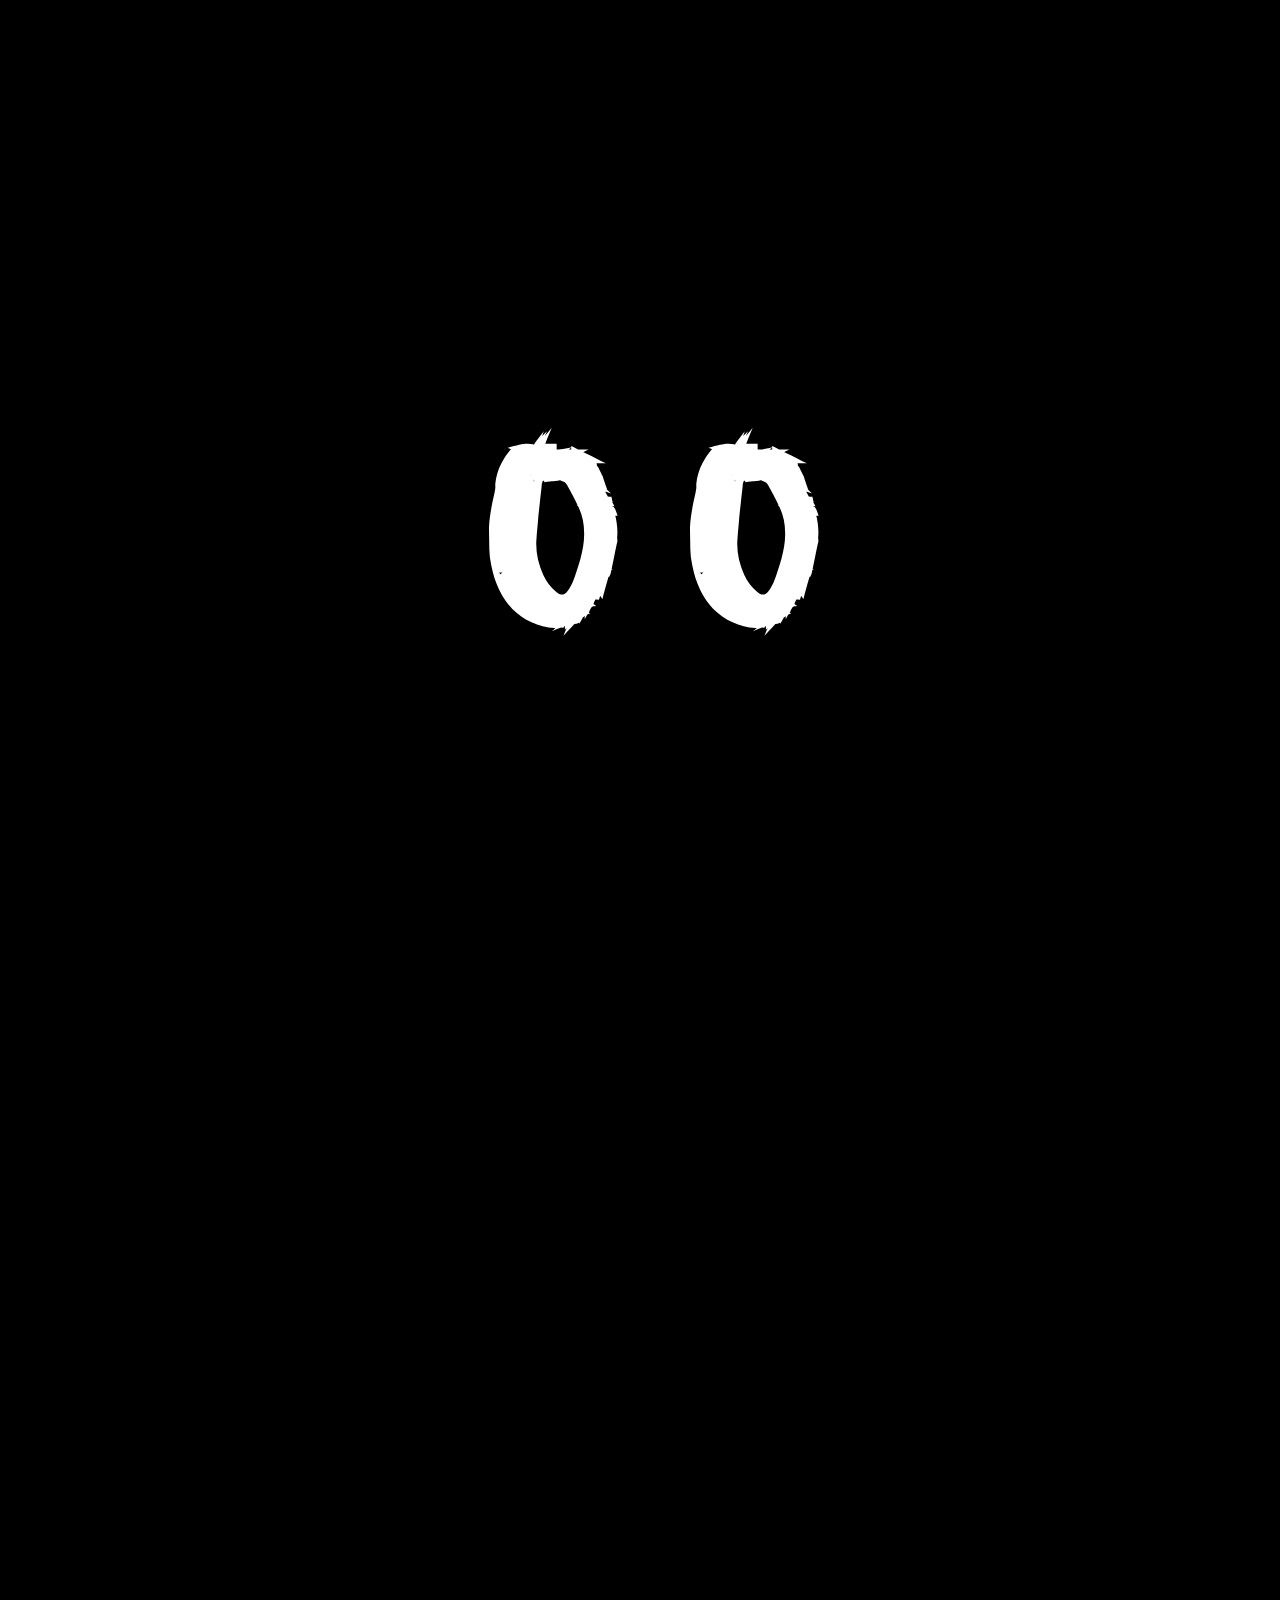
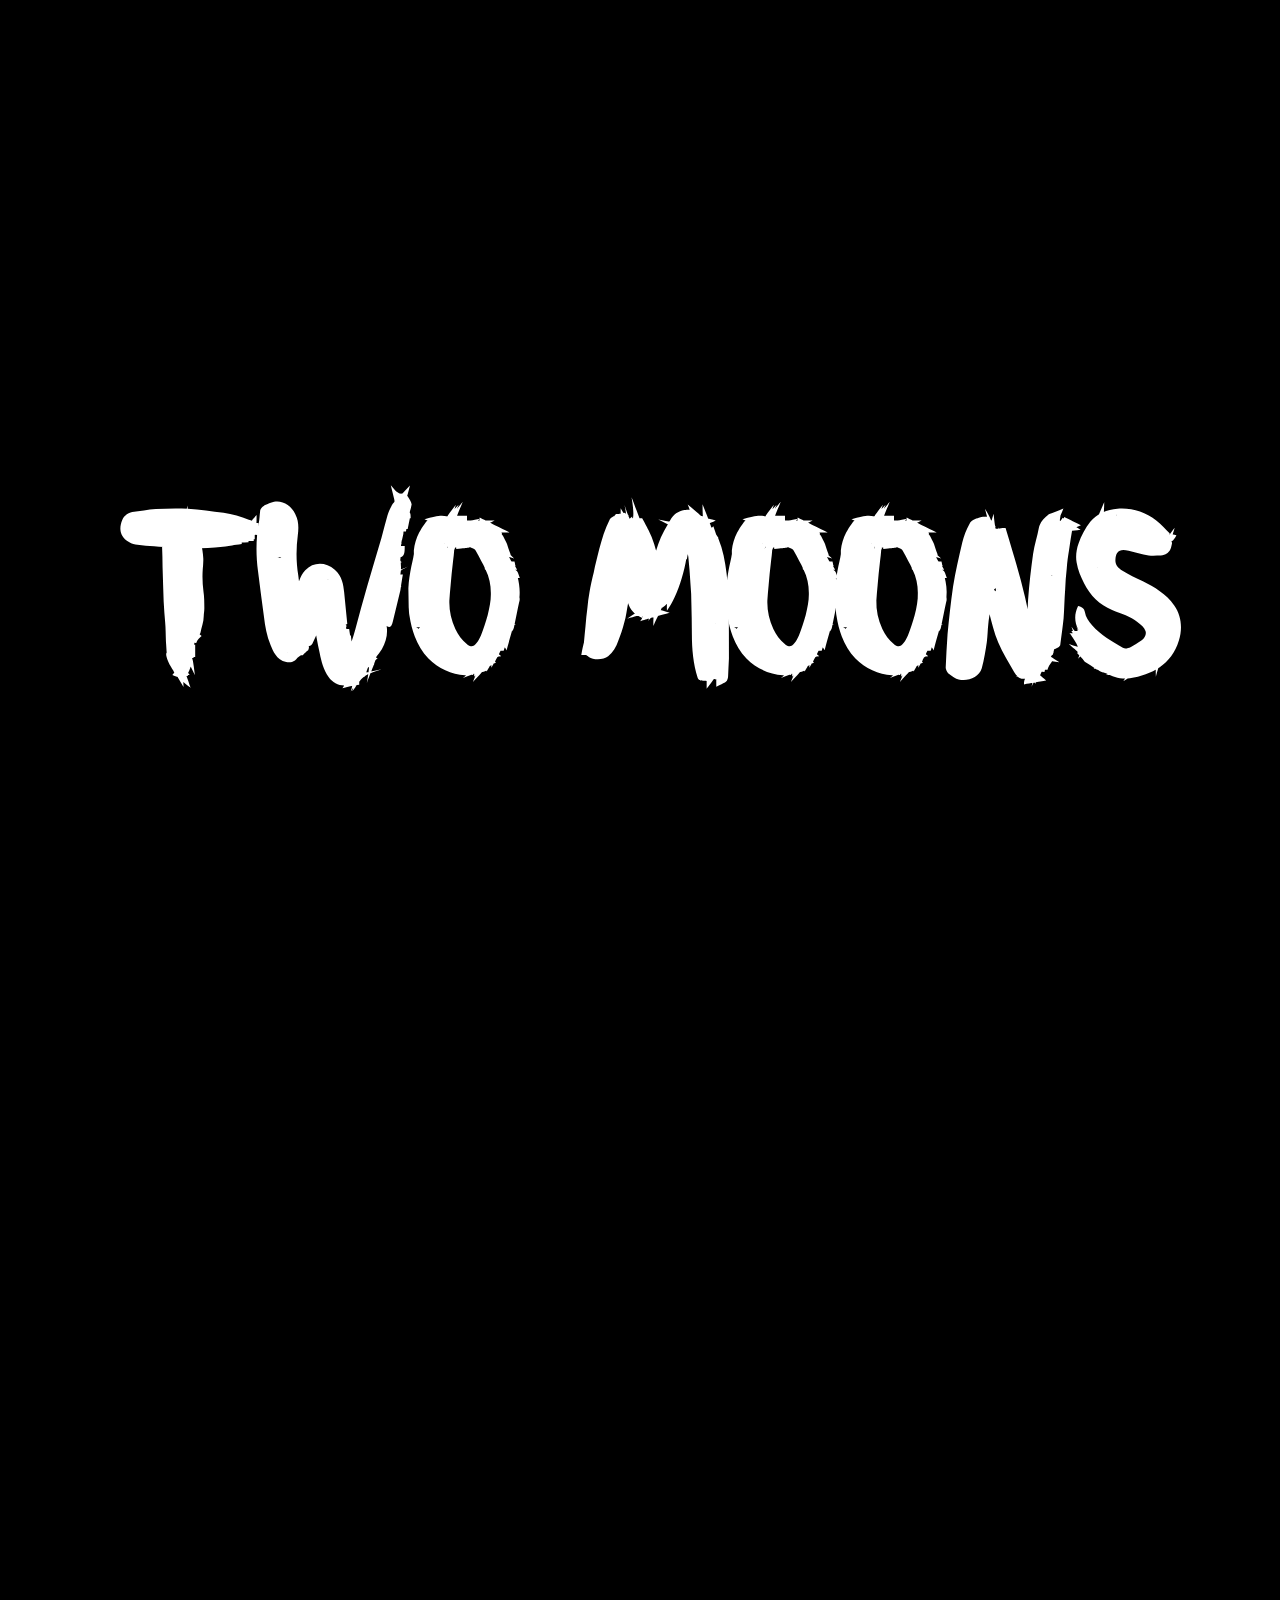
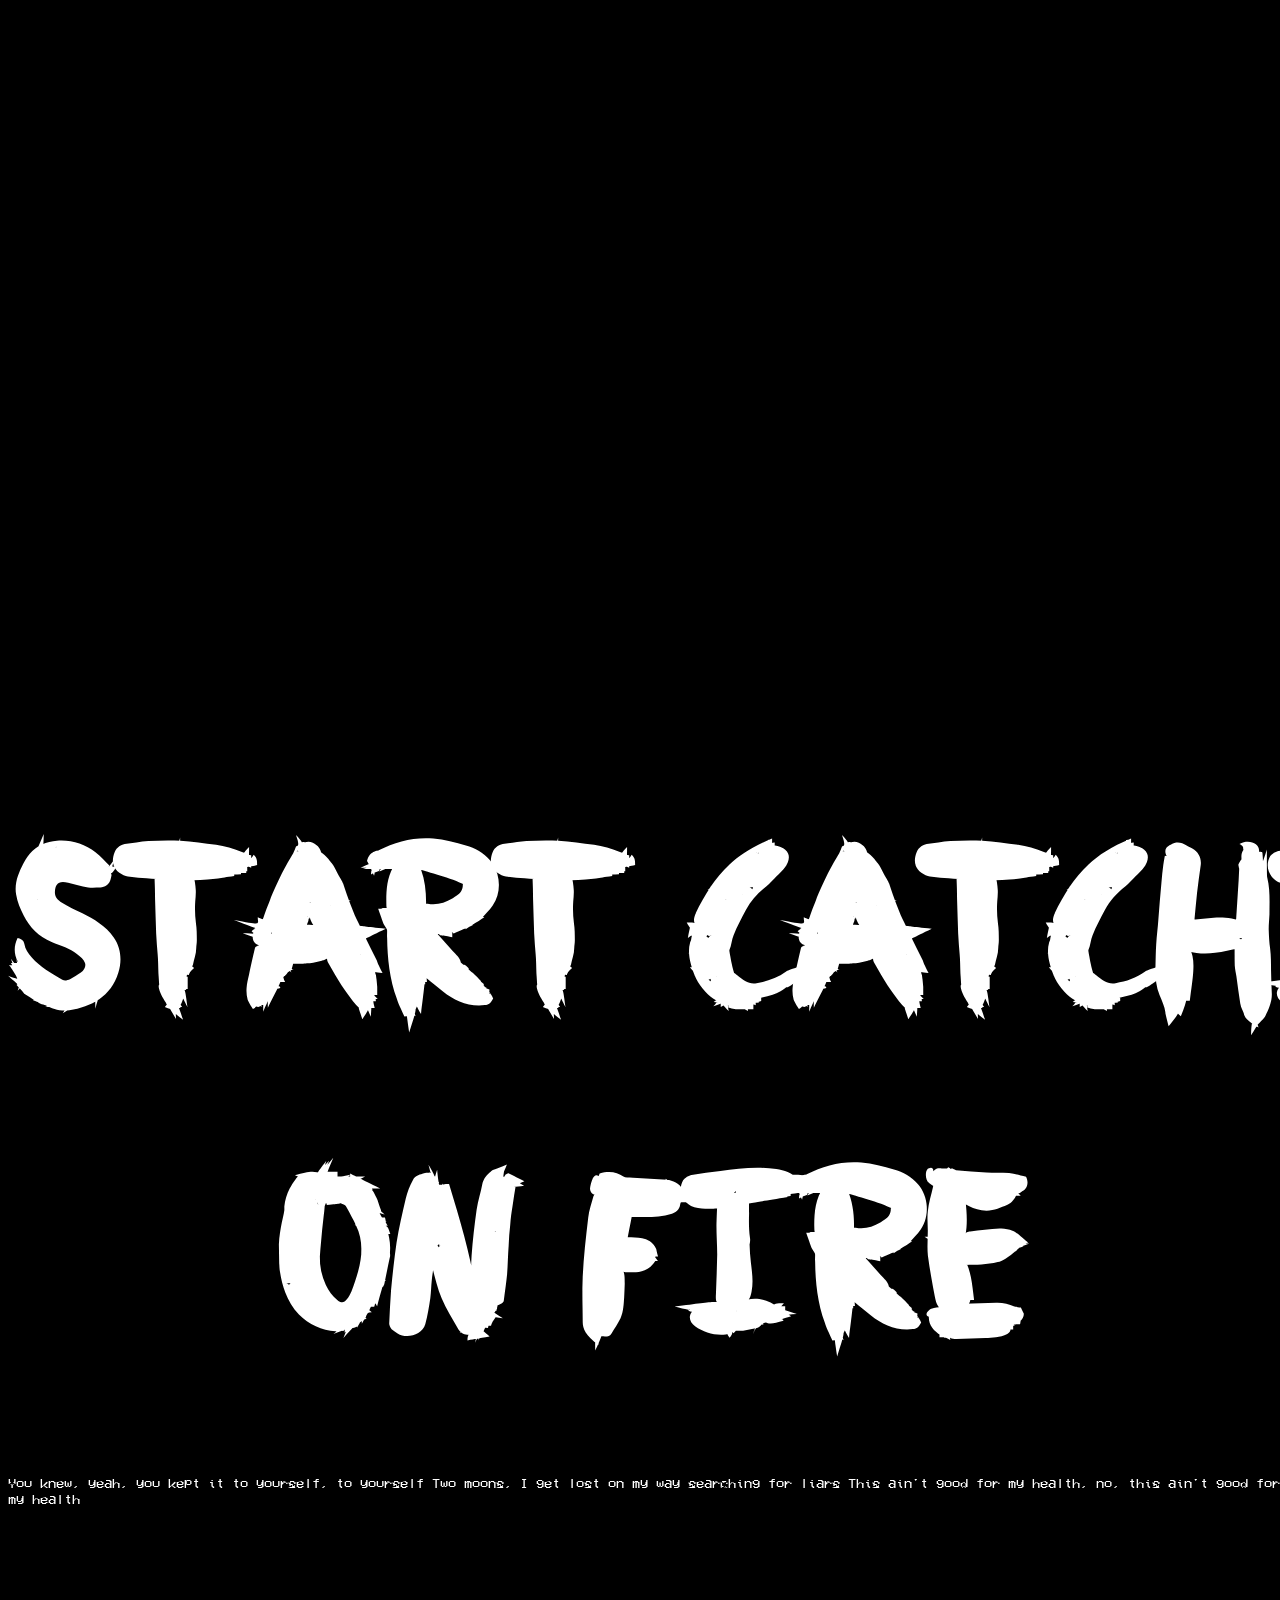
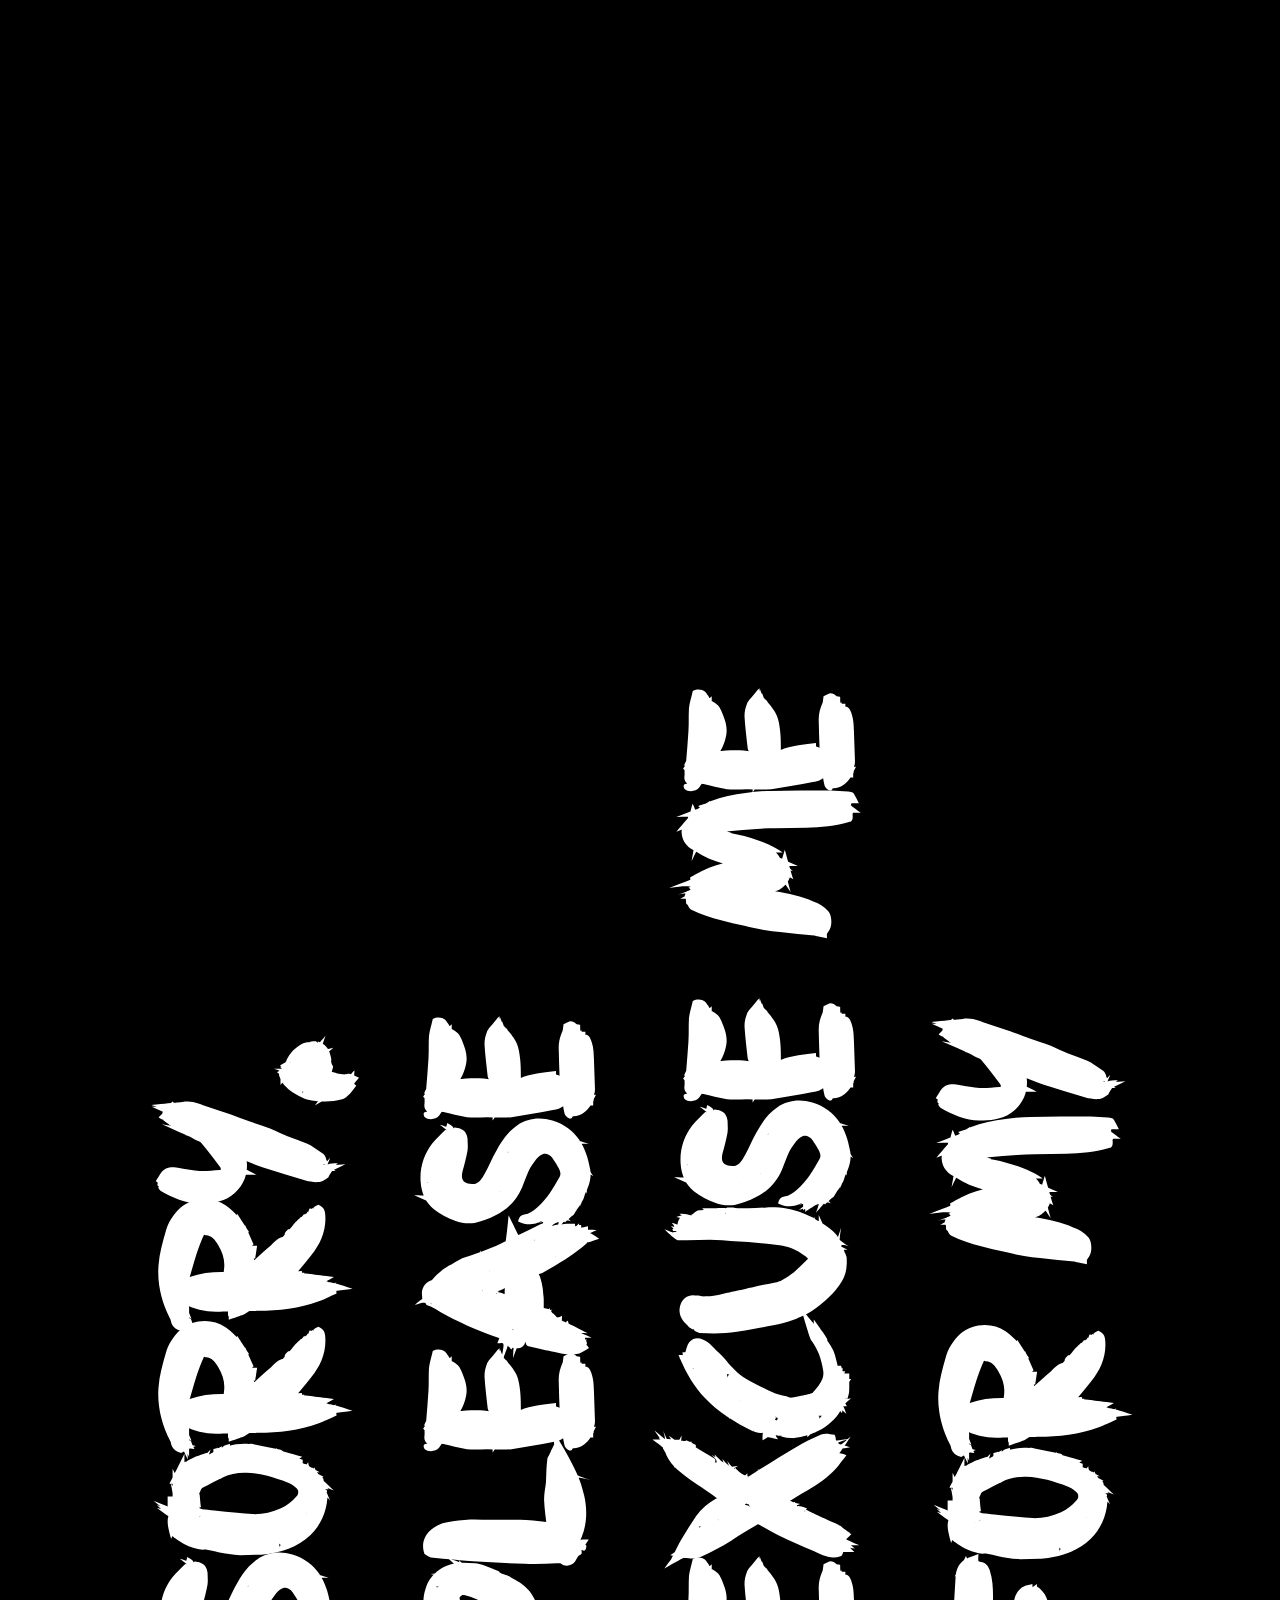
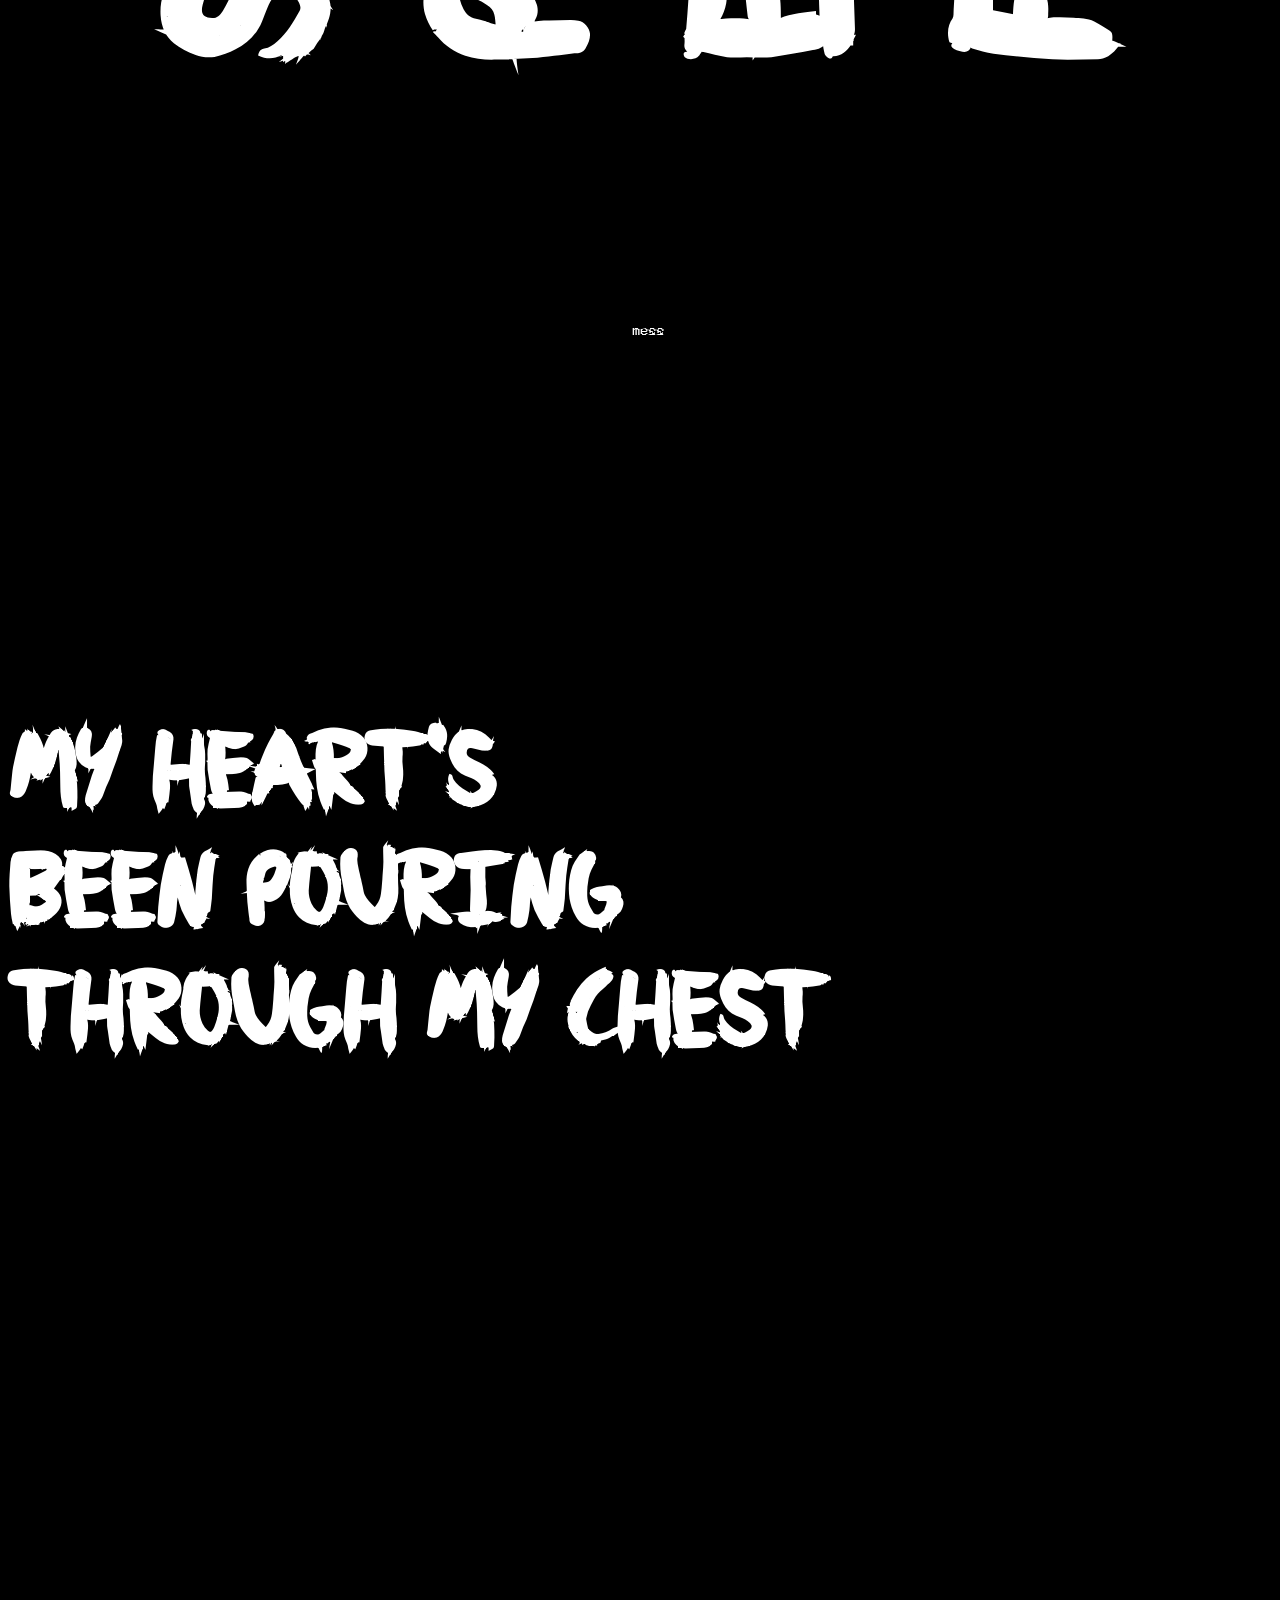
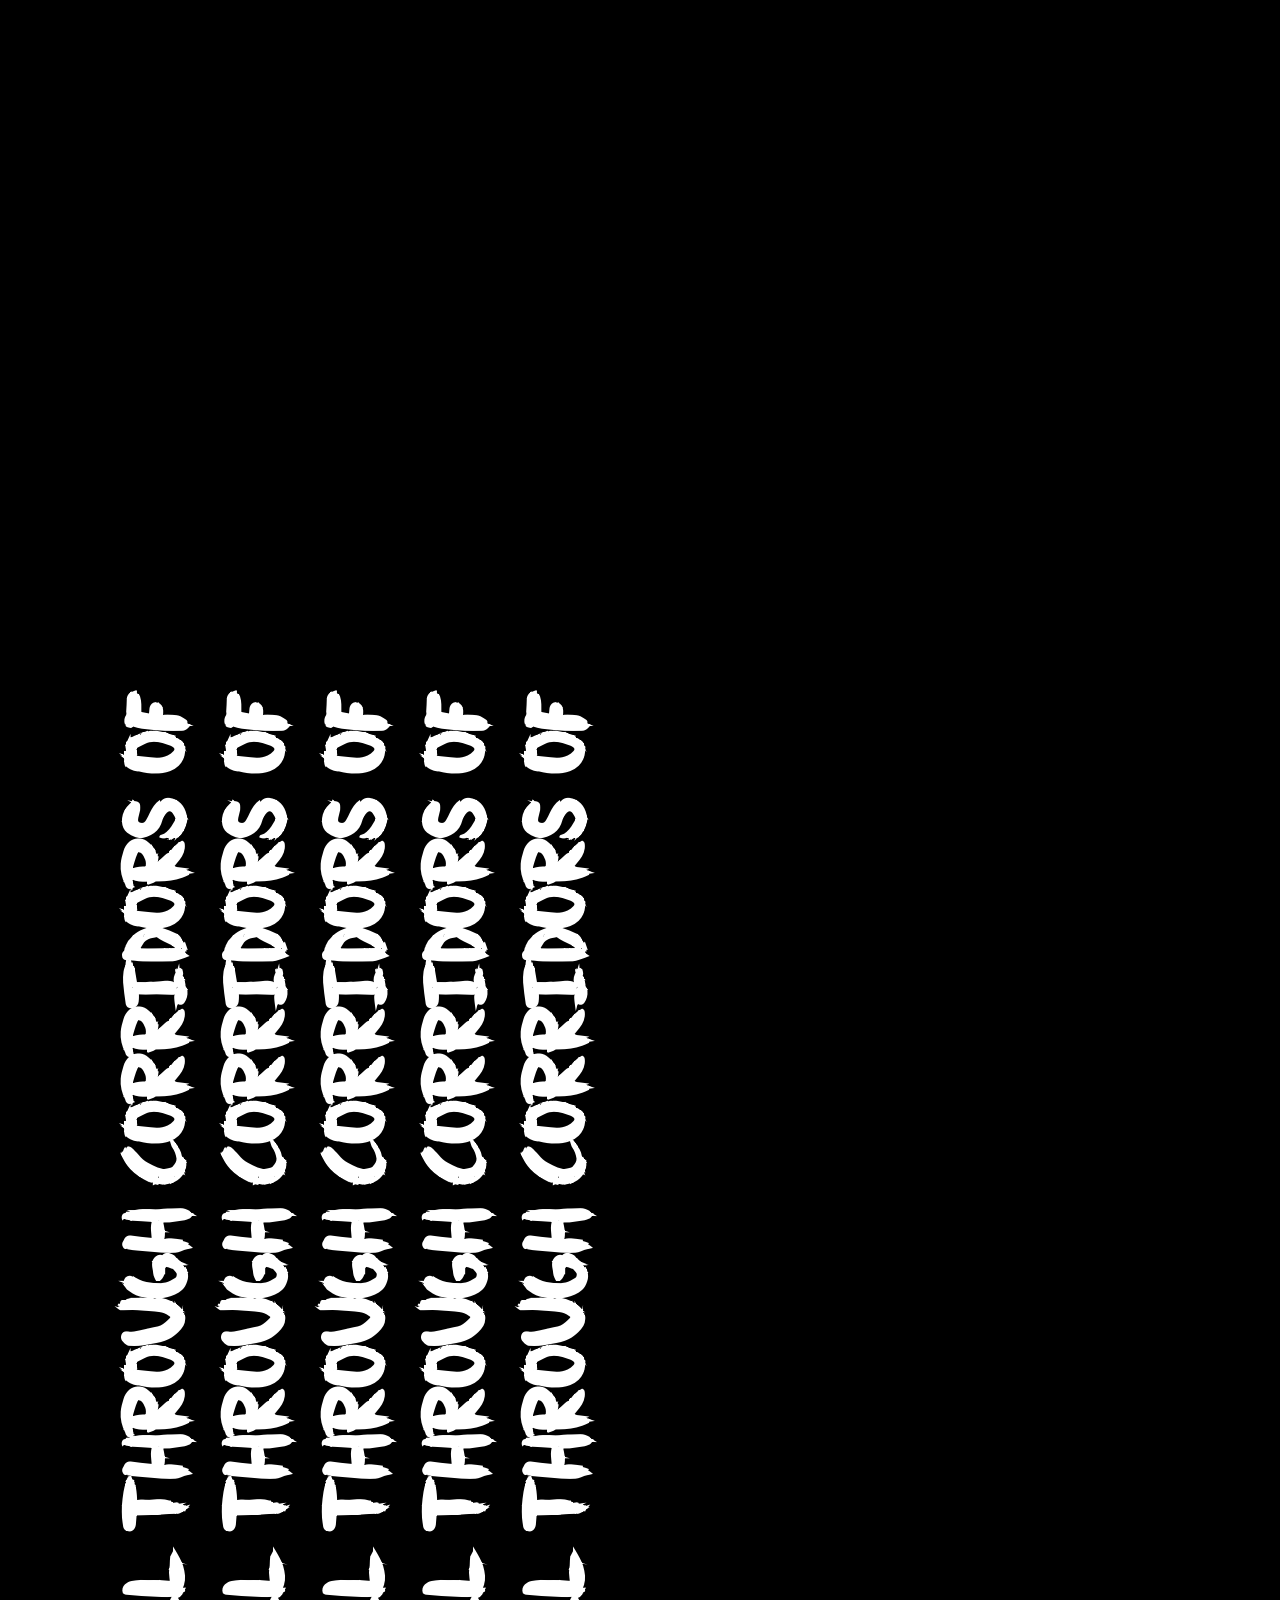
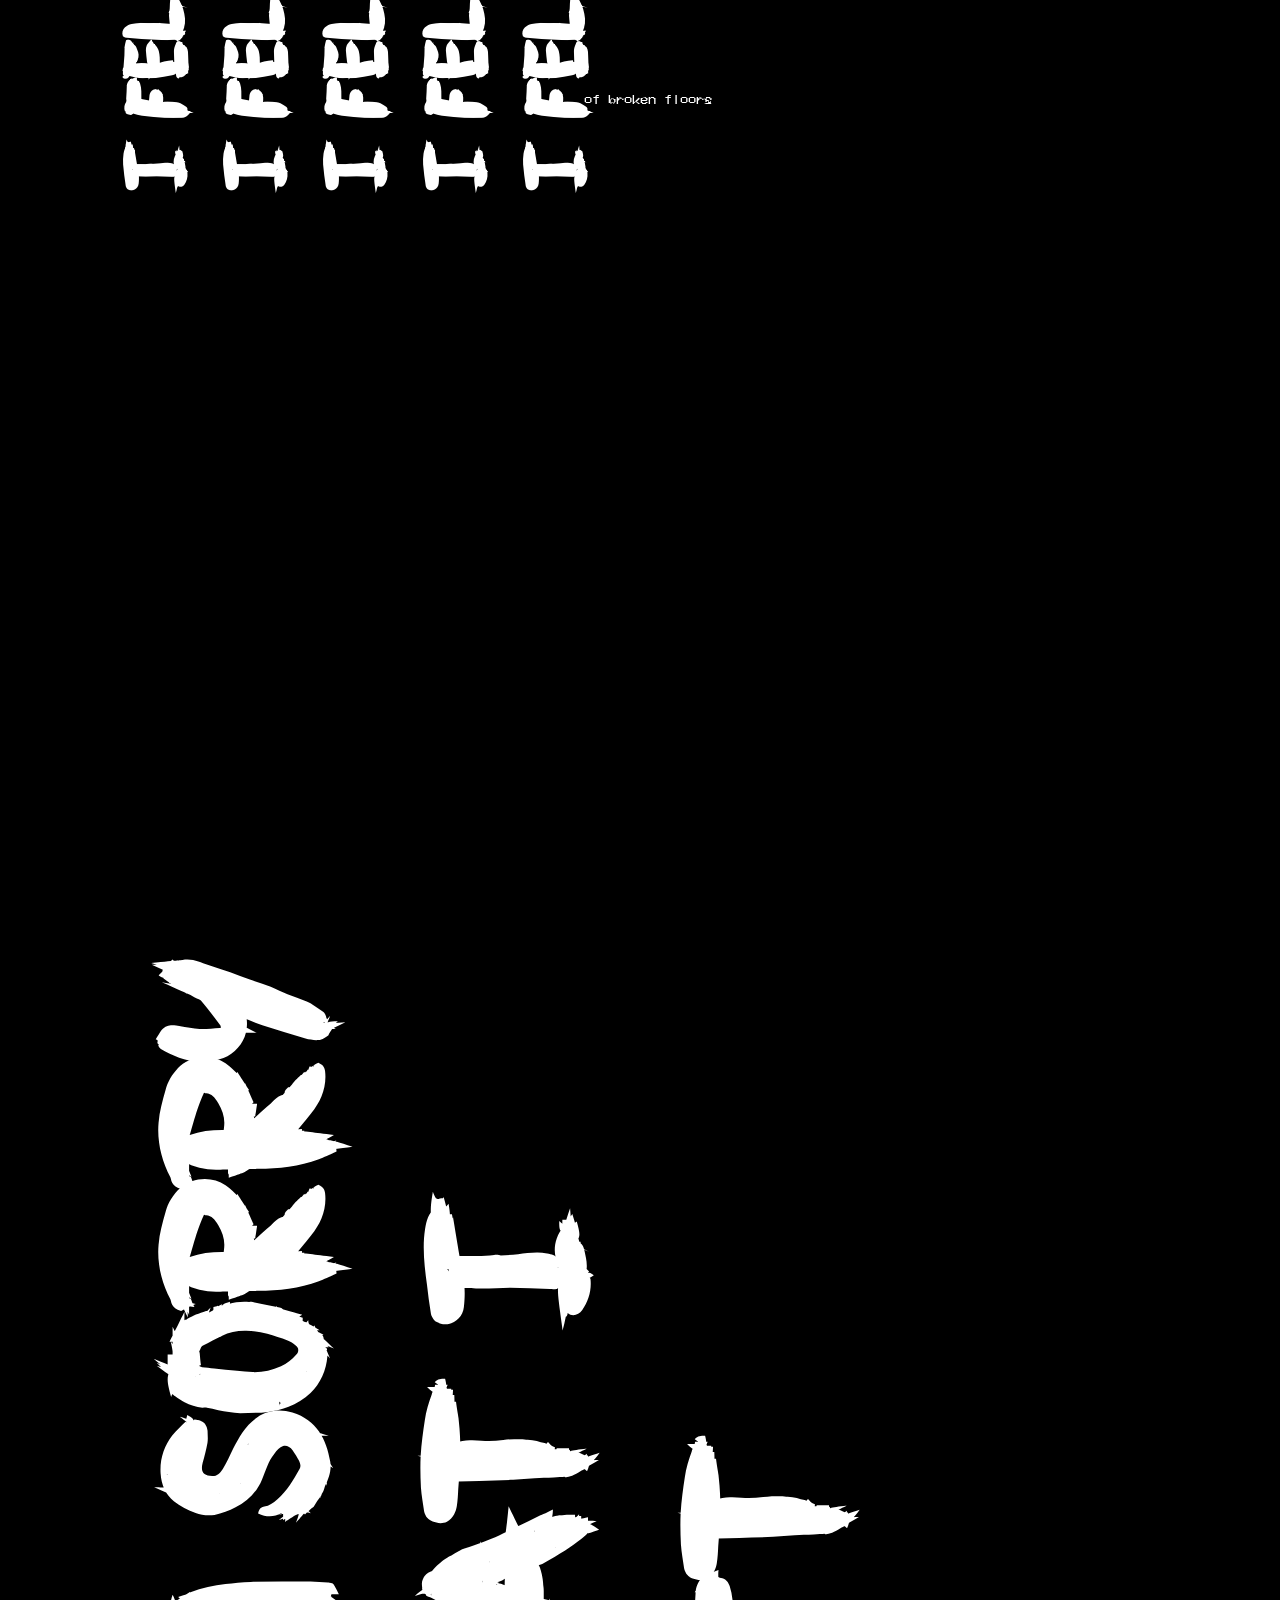
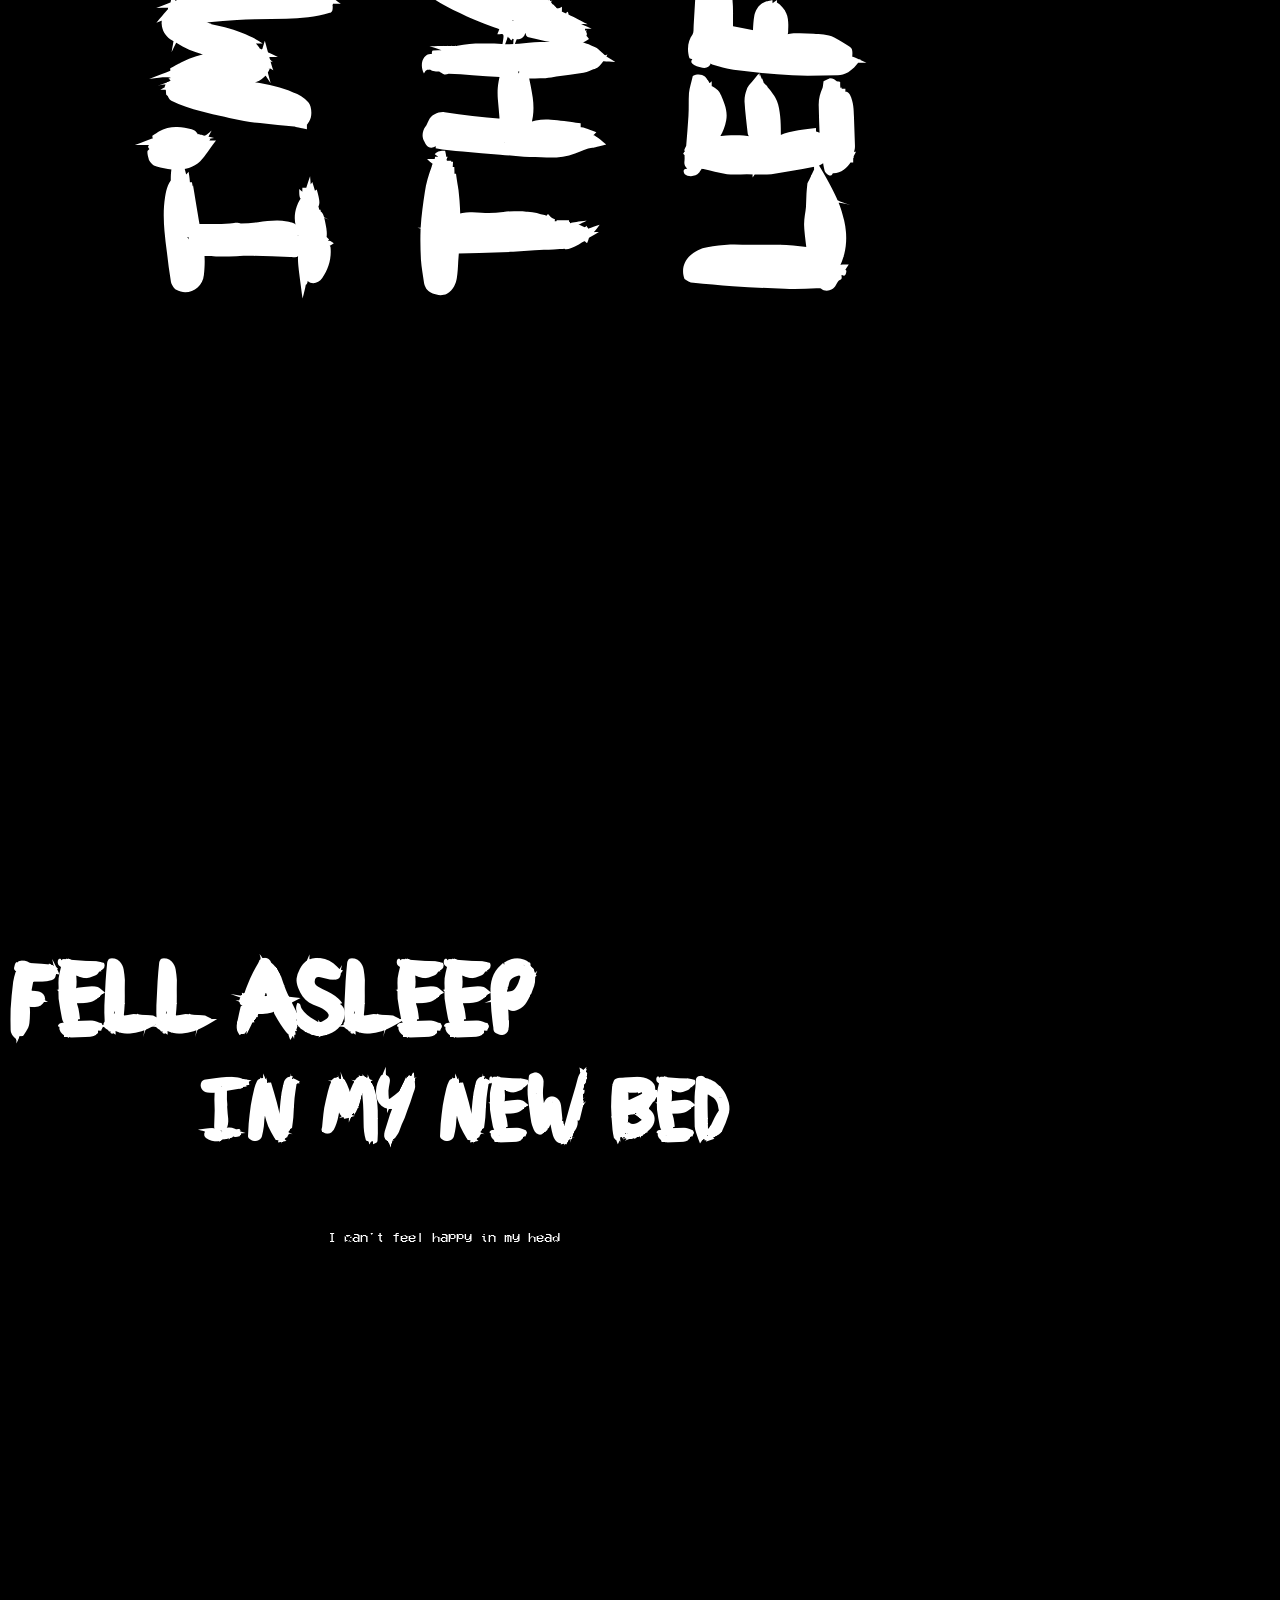
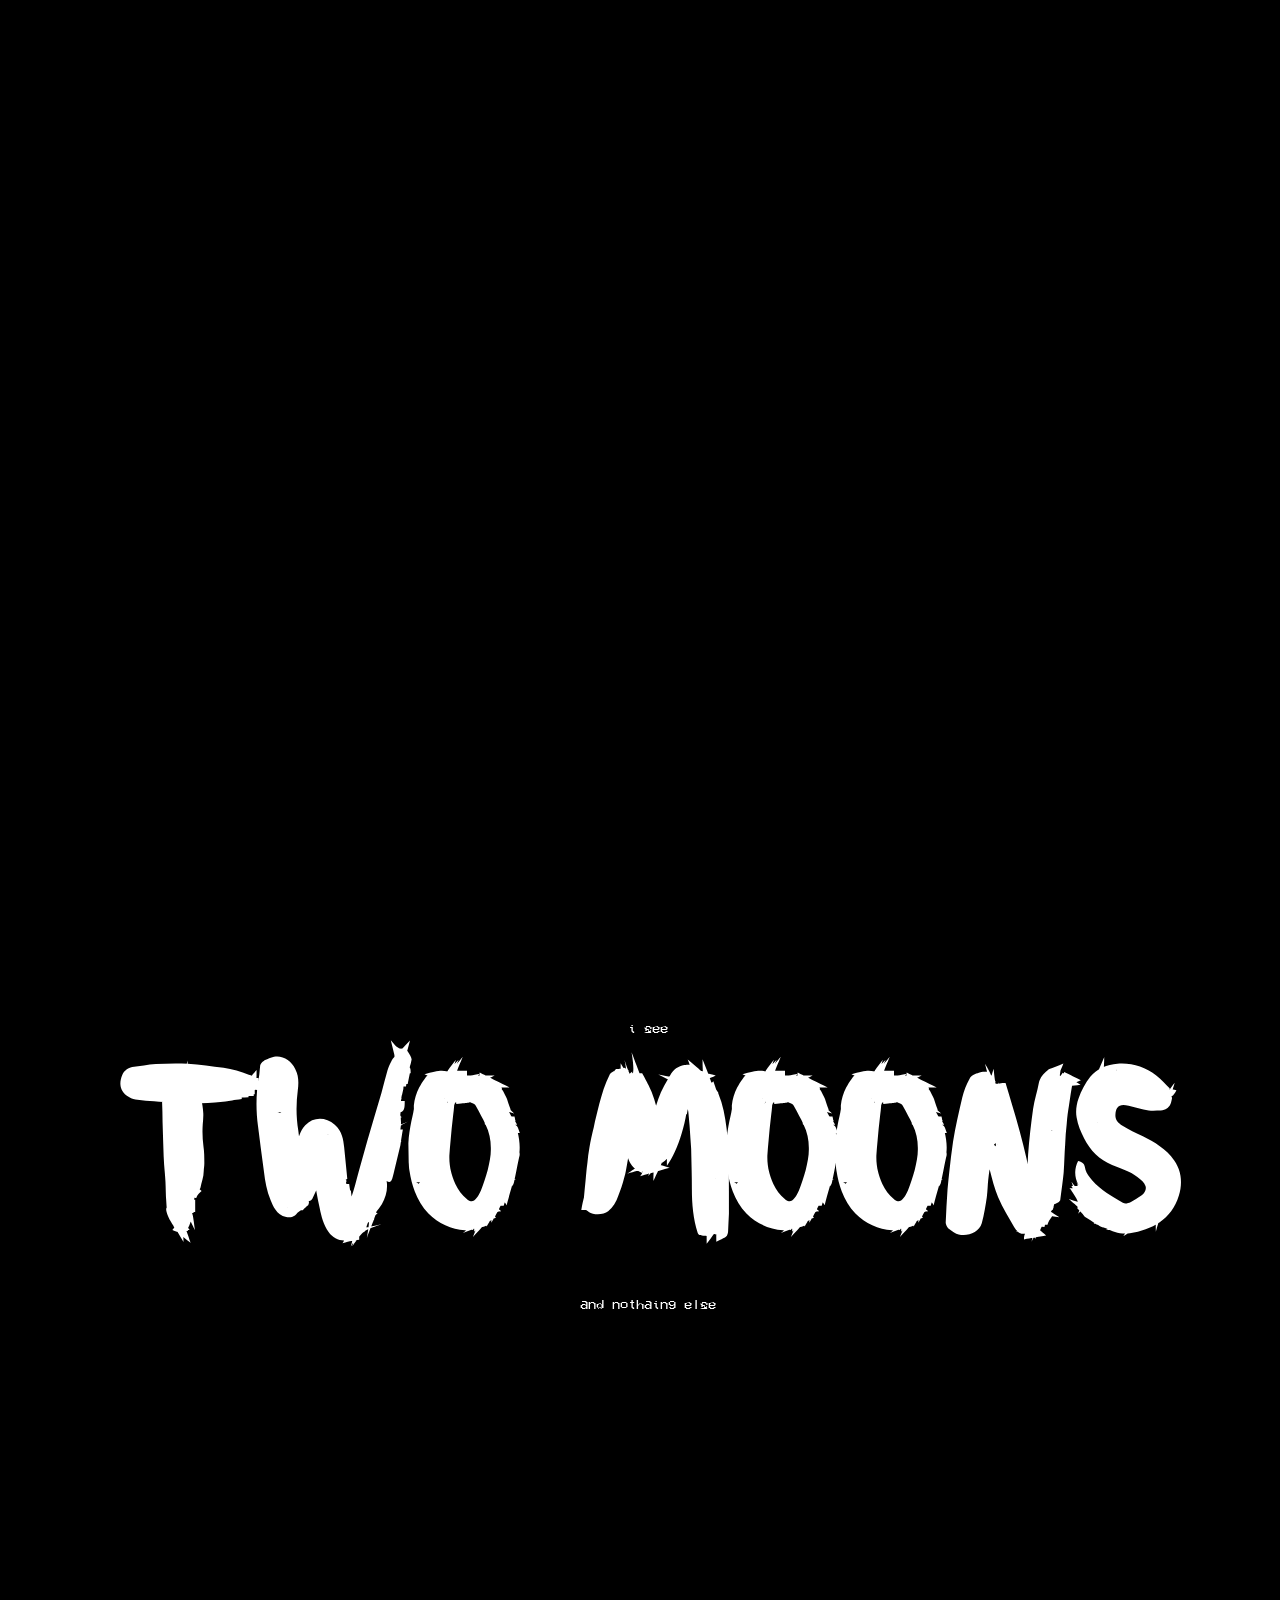
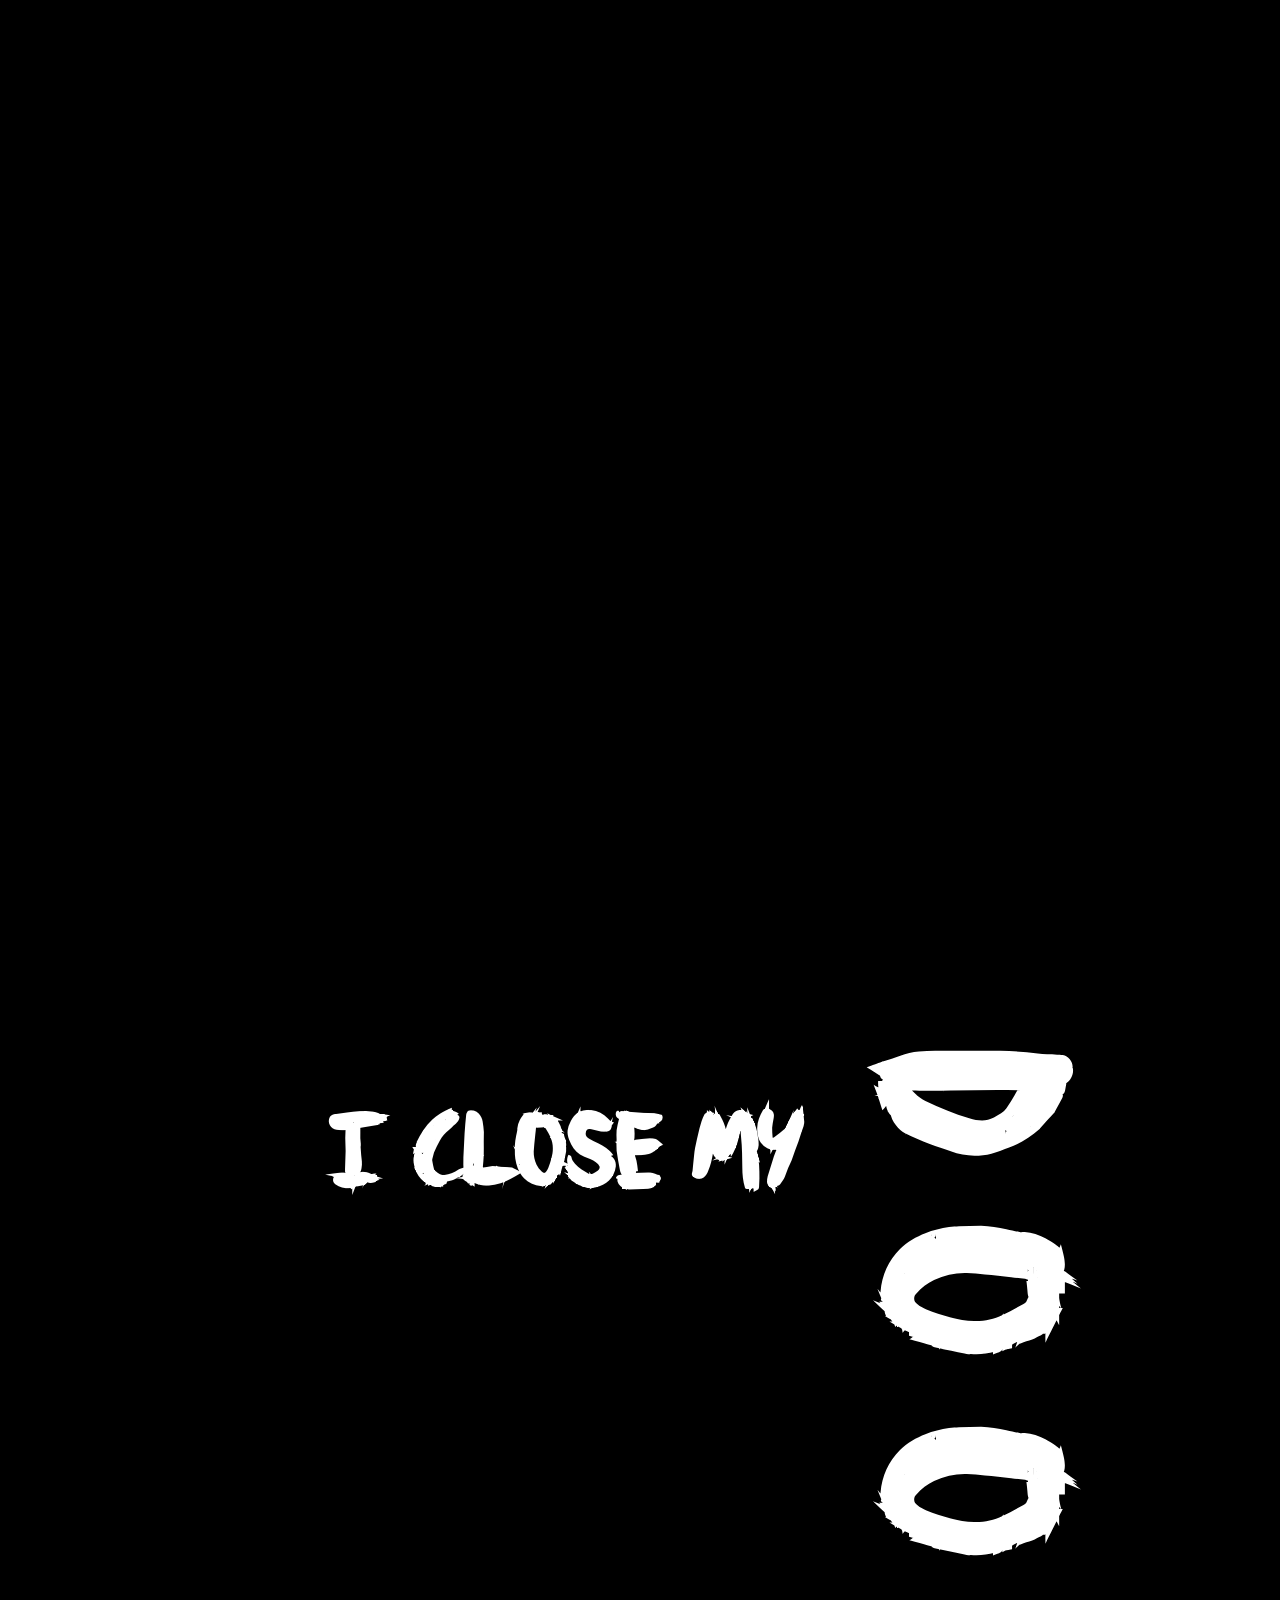
==== commit 3b0a210a: "update bis page 11" ====
--- a/process/Projekt/twoMoons.html
+++ b/process/Projekt/twoMoons.html
@@ -30,9 +30,10 @@
 
 //page 4 (textblocks dont show of the right way !!)
 <div class="container">
-    <h3 class="rotatet top">Sorry,</h3>
-    <h3 class="rotatet bottom">please excuse </h3>
-    <h3 class="rotatet bottom">me for my</h3>
+    <div class="container">
+        <div class="blockdeg"><h2>Sorry, please excuse me for my</h2></div>
+        
+    </div>
     <p class="centerB">mess</p>
 </div>
 
@@ -68,7 +69,42 @@
        <div class="blockdeg"><h2>I'm sorry that I left</h2></div>
        
    </div>
-  
-    
+
+   //page8
+  <div class="container">
+      <div class="blockLeftTop"> 
+          <h3> Fell asleep </h3>
+          
+        </div>
+      <div class="blockLeftTop2"> 
+        <h4>in my new bed</h4>
+      </div>
+      <div class="blockLeftTop3"> 
+        <p>I can't feel happy in my head</p>
+      </div>
+  </div>
+
+  //page9
+   <div class="container">
+    <p class="centerB">i see</p>
+    <h2 class="centerB"> two moons </h2>
+    <p class="centerB">and nothaing else</p>
+</div>
+
+//page10
+    <div class="container">
+        <div class="blockLeftTop3">
+            <h3>I close my</h3>
+        </div>
+        <div class="box4">
+            <h1> d o  o  r , </h1>
+        </div>
+        <p class="centerB">I'm left with less</p>
+    </div>
+//page11
+<div class="container">
+    <div class="blockdeg"><h4>I don't feel serene (No)vNo, I don't feel too clean (Oh) And I don't want to be the one to  make you  </h4></div>
+</div>
+
 </body>
 </html> 
--- a/process/Projekt/styleMoon.css
+++ b/process/Projekt/styleMoon.css
@@ -86,6 +86,13 @@
     width: 50%;
     height: 20%;
     display: inline-block;
+
+}
+.box4{
+    transform: rotate(90deg);
+    width: 103%;
+    height: 97%;
+    display: inline-block;
 }
 .blockdeg90{
  height: 100%;
@@ -96,8 +103,19 @@
 }
 .blockdeg{
  height: 100%;
- width: 77%;
+ width: 90%;
  transform: rotate(270deg);
  
 }
- +.blockLeftTop{
+   text-align: left; 
+  
+}
+.blockLeftTop2{
+    text-align: left; 
+    padding: 0% 0% 4% 15%;
+ }
+ .blockLeftTop3{
+    text-align: left; 
+    padding: 0% 0% 4% 25%;
+ }
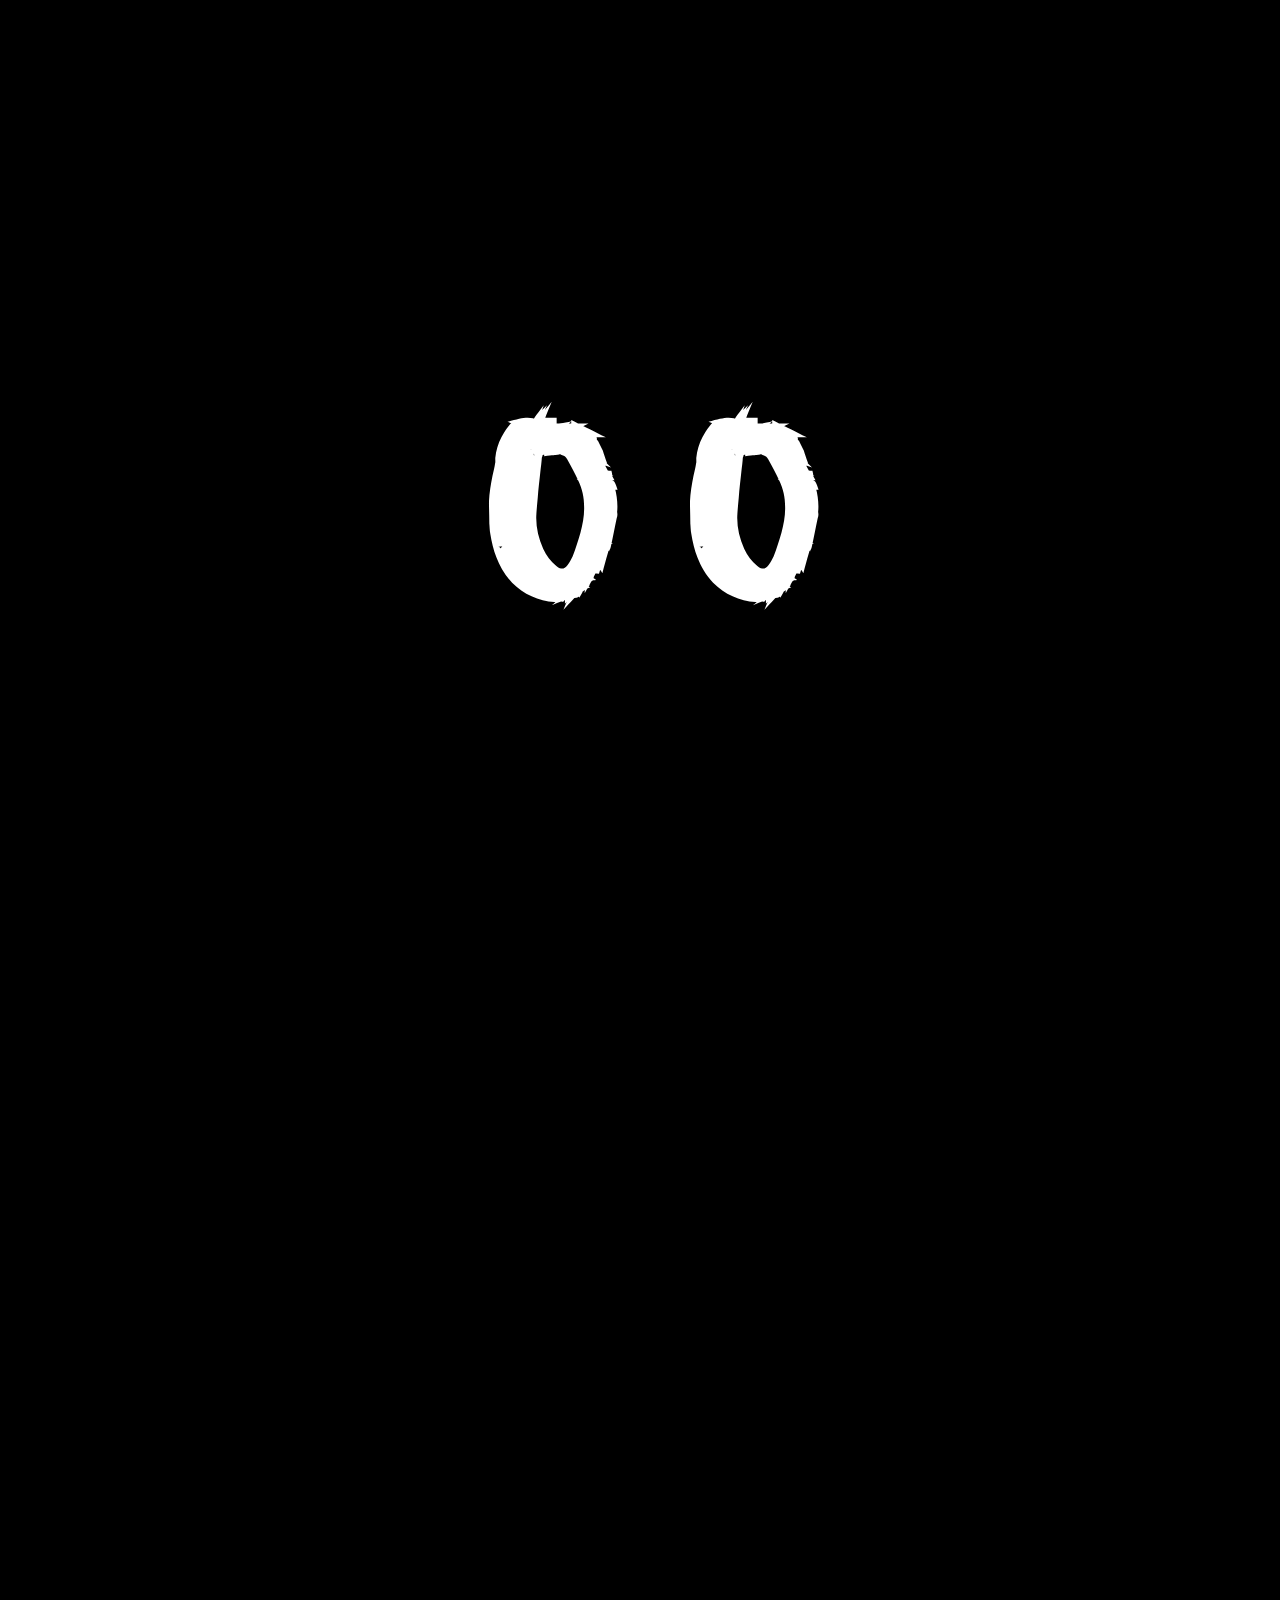
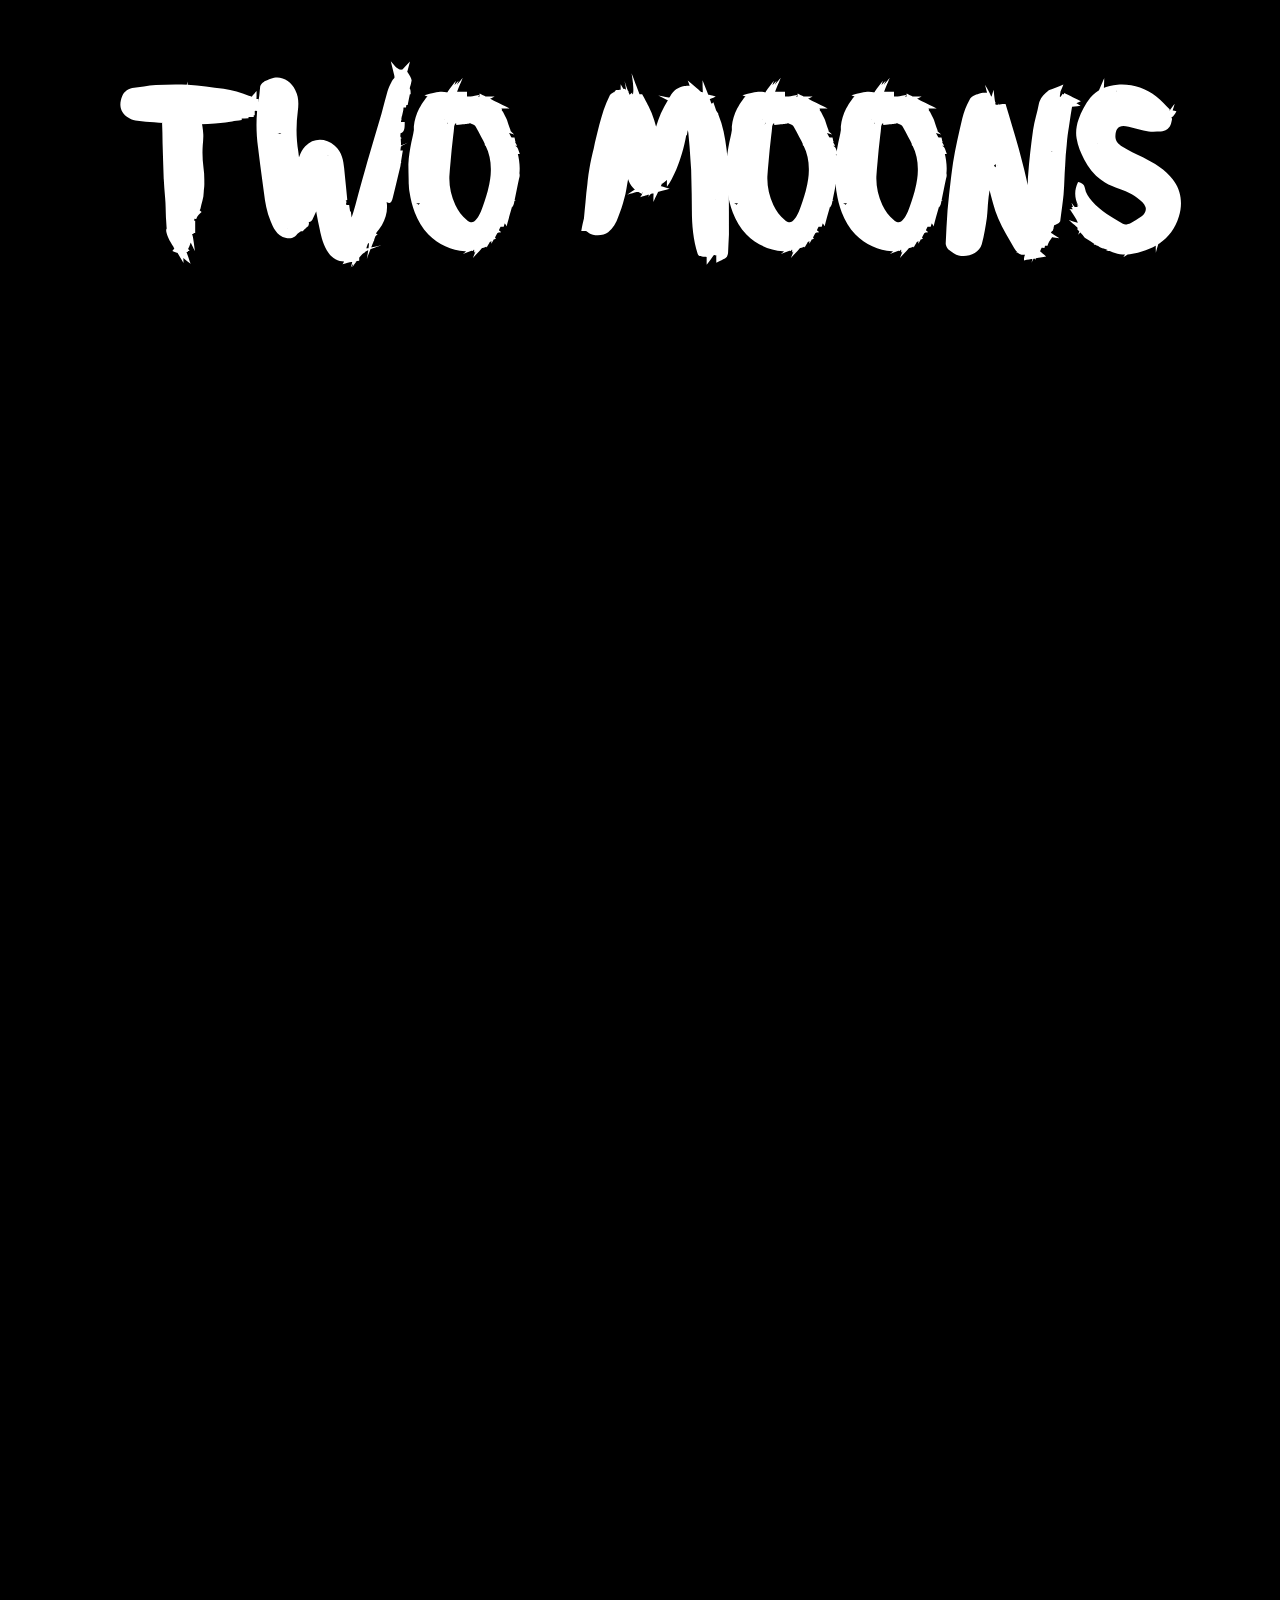
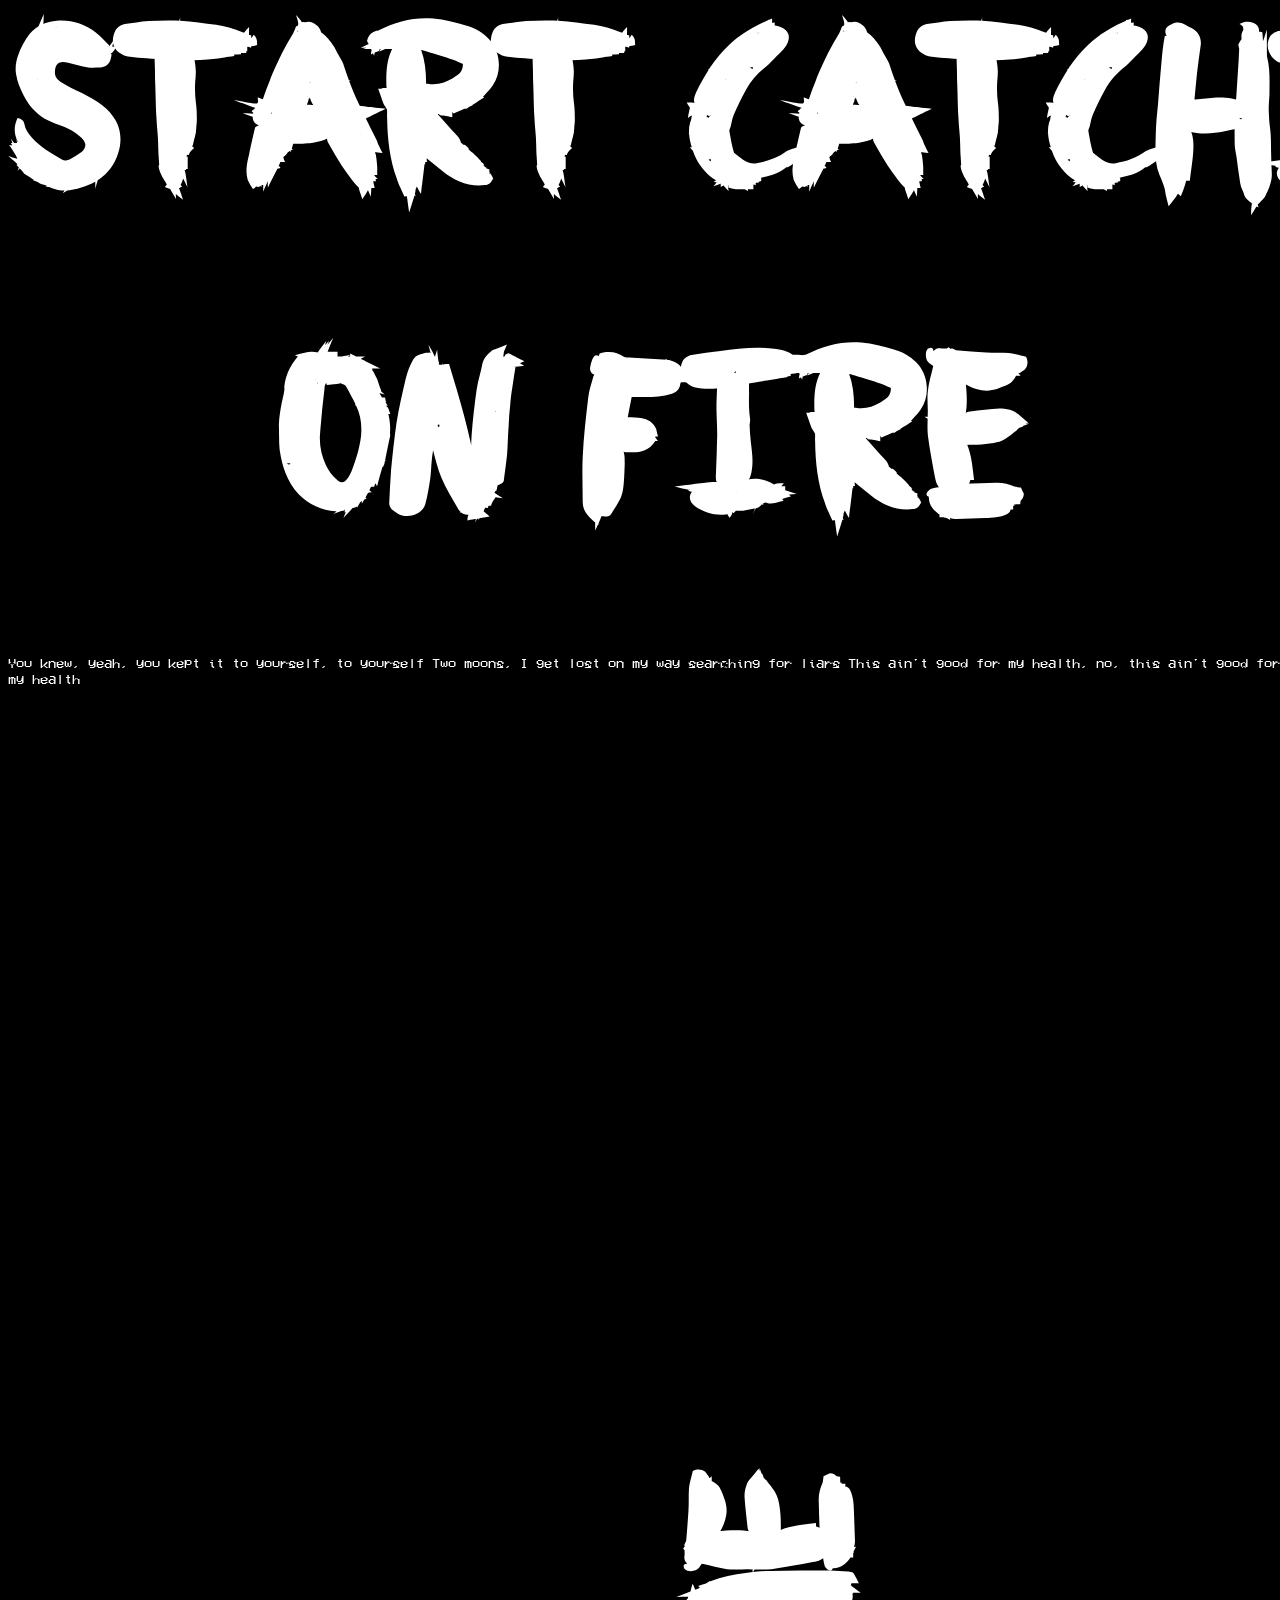
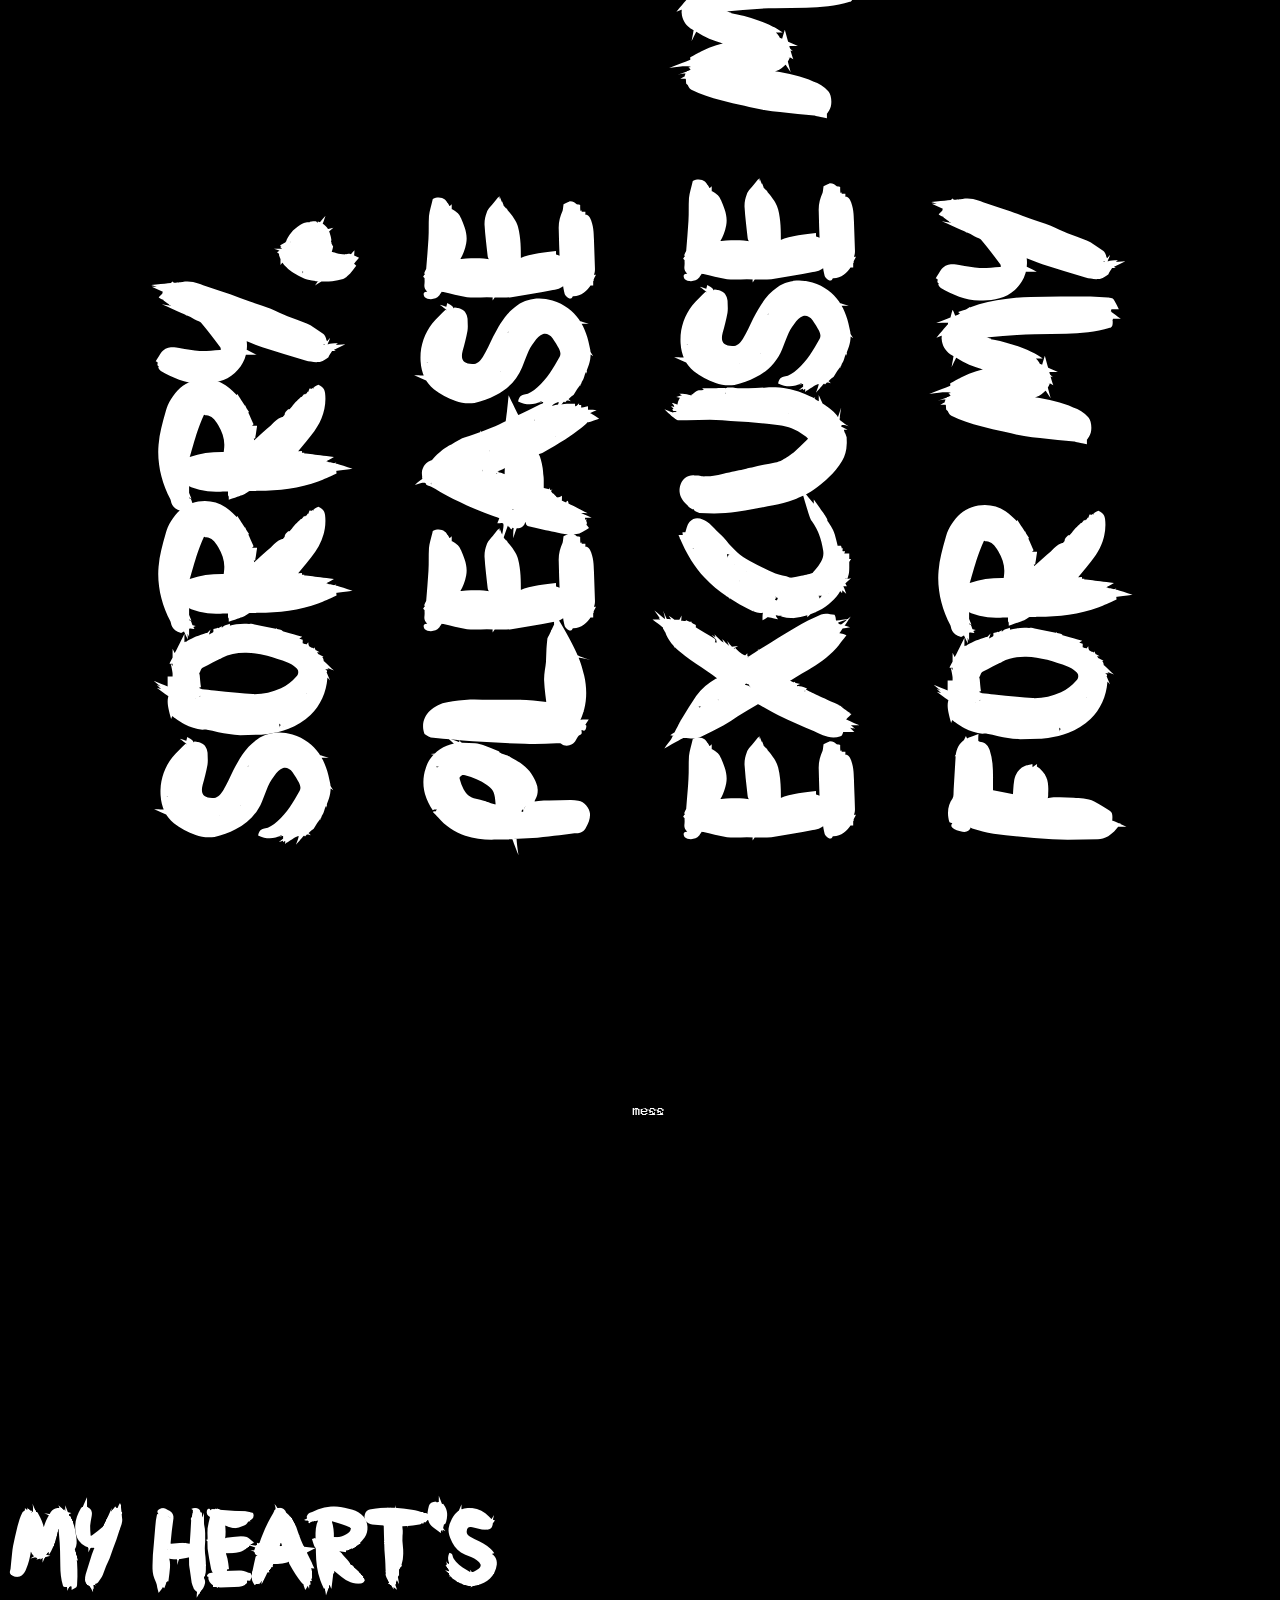
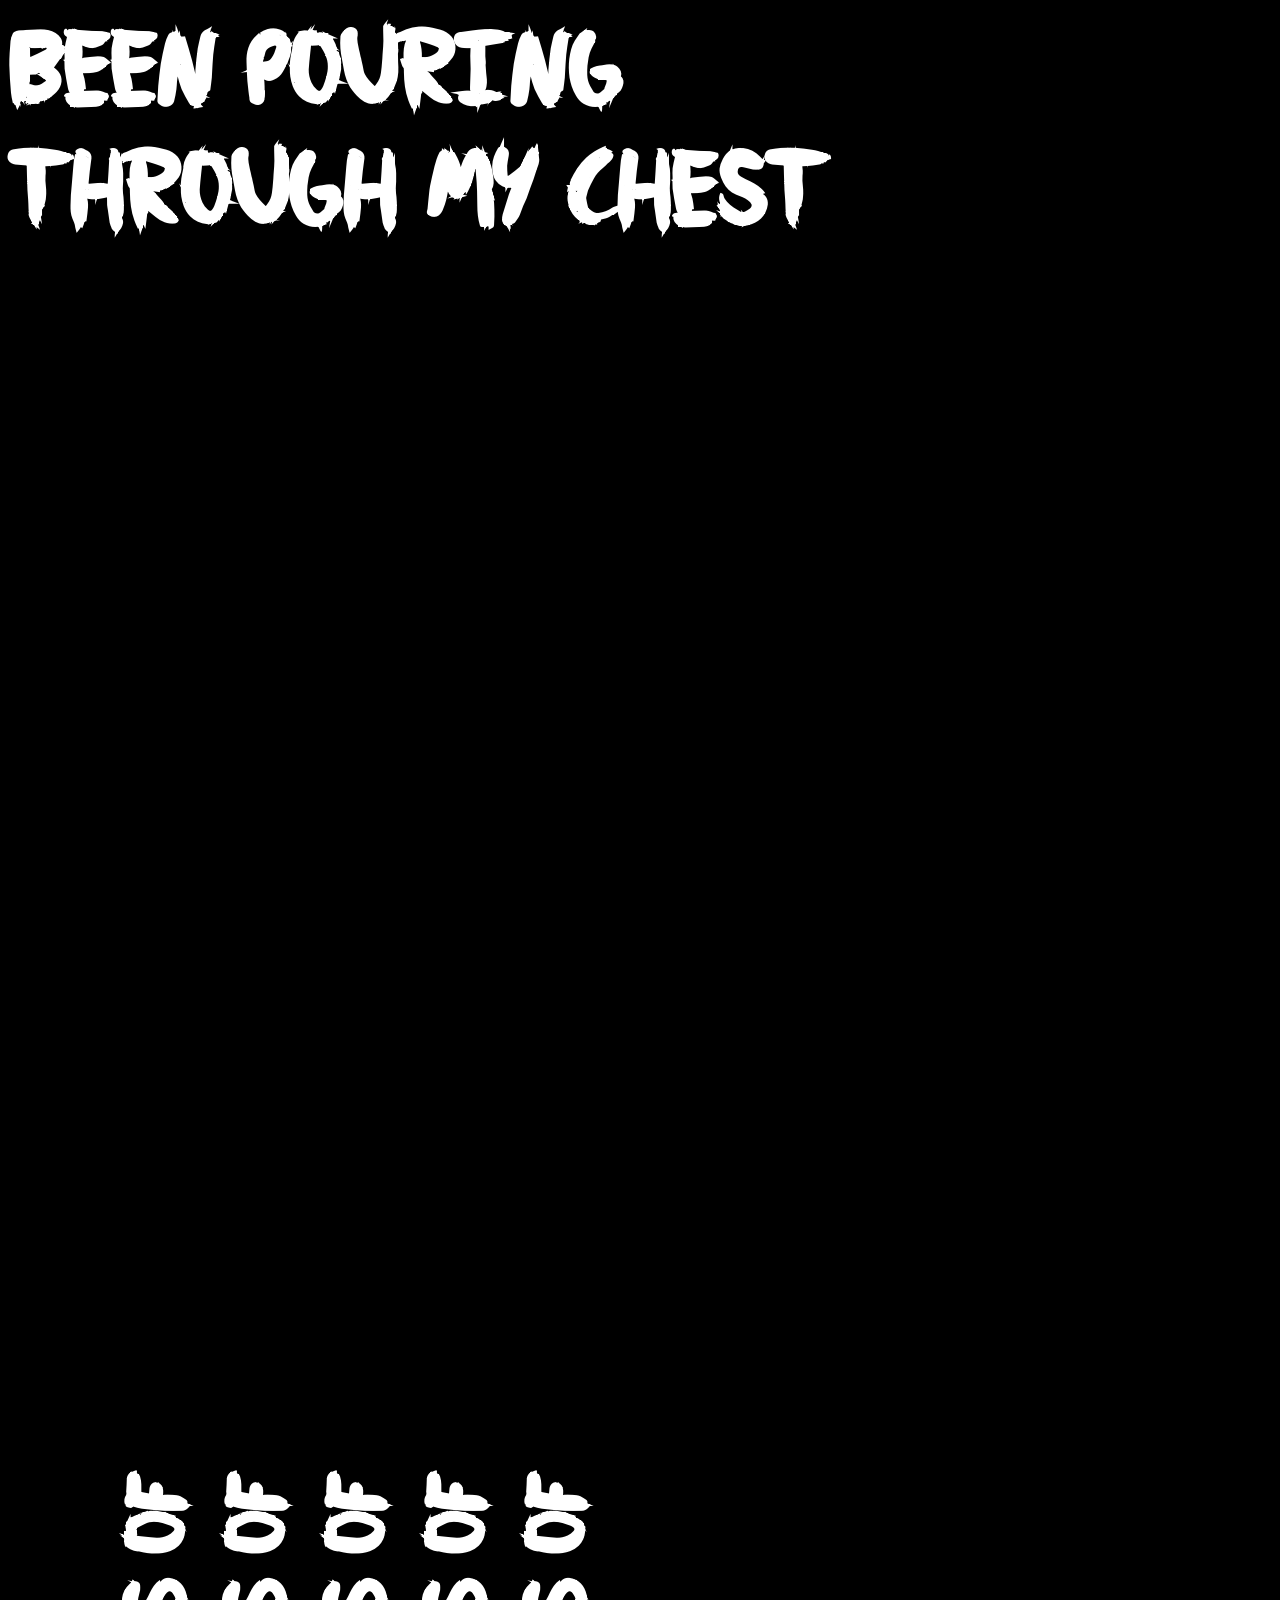
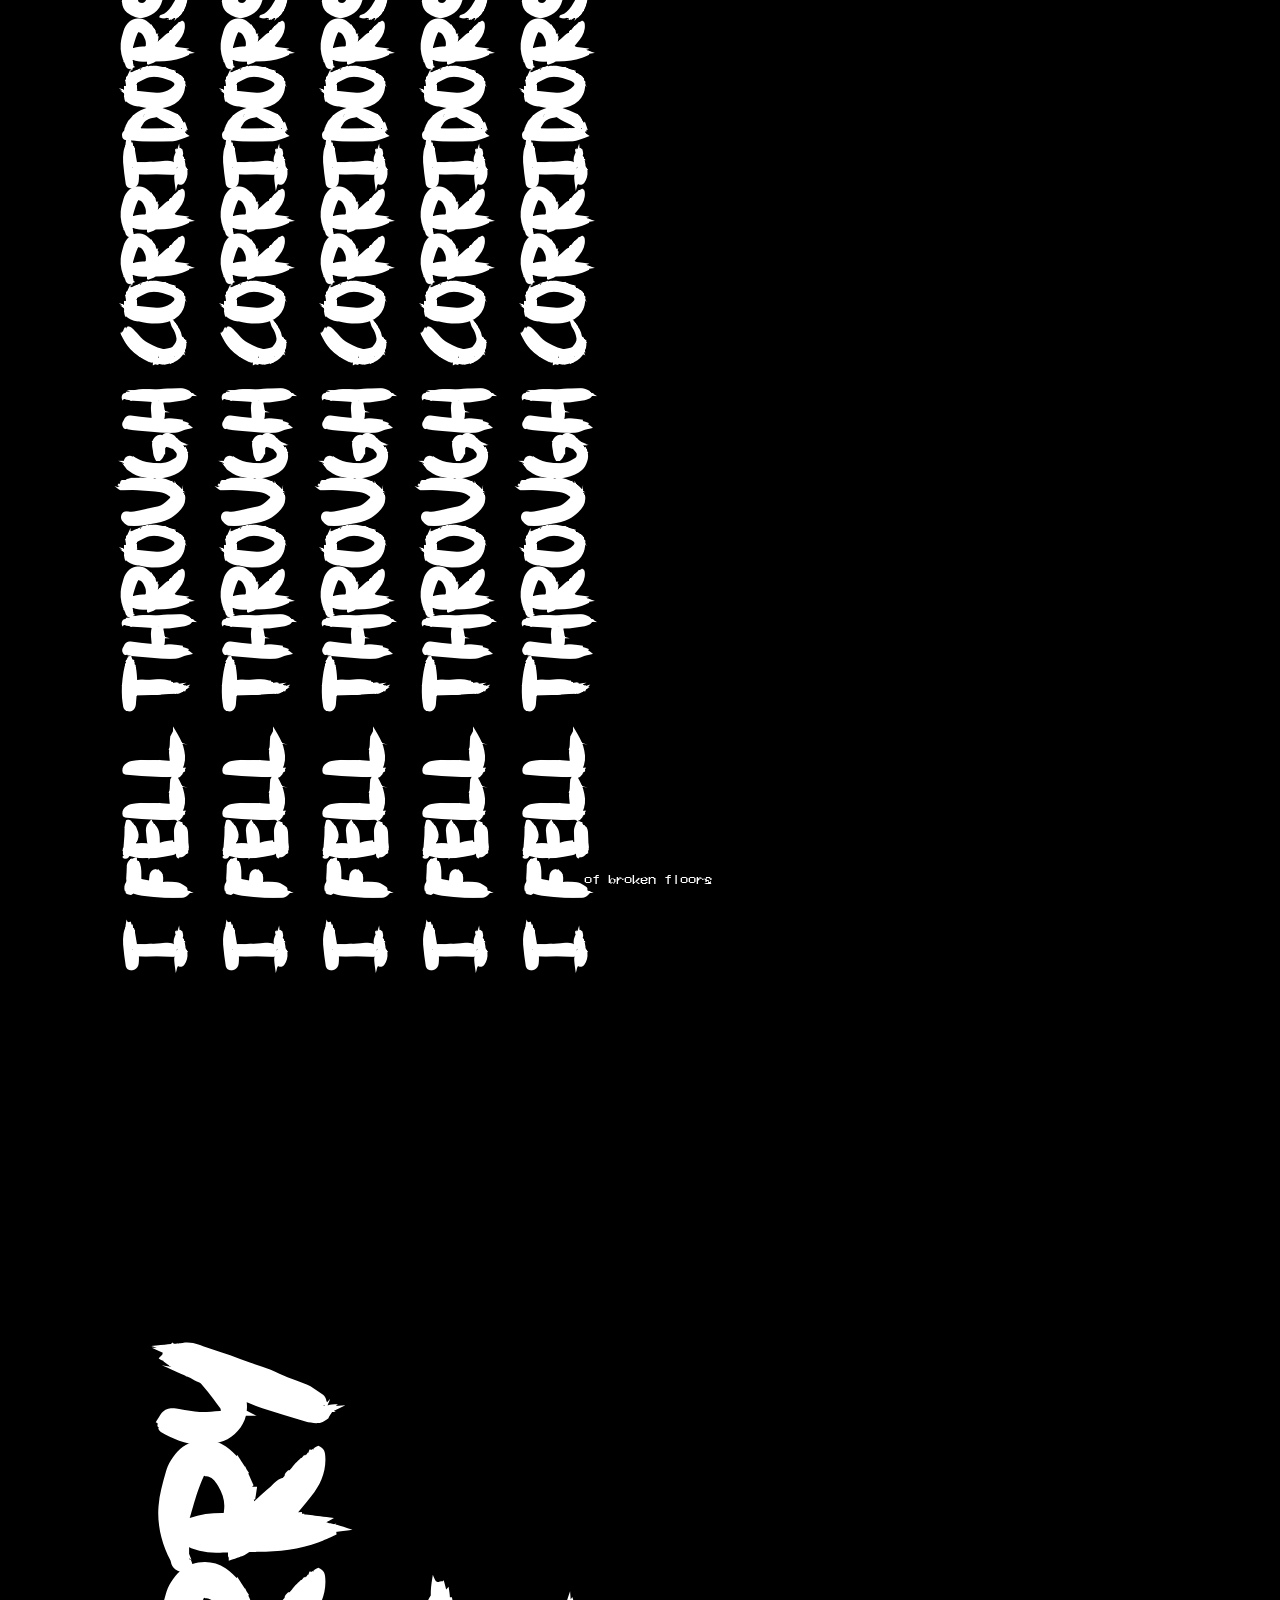
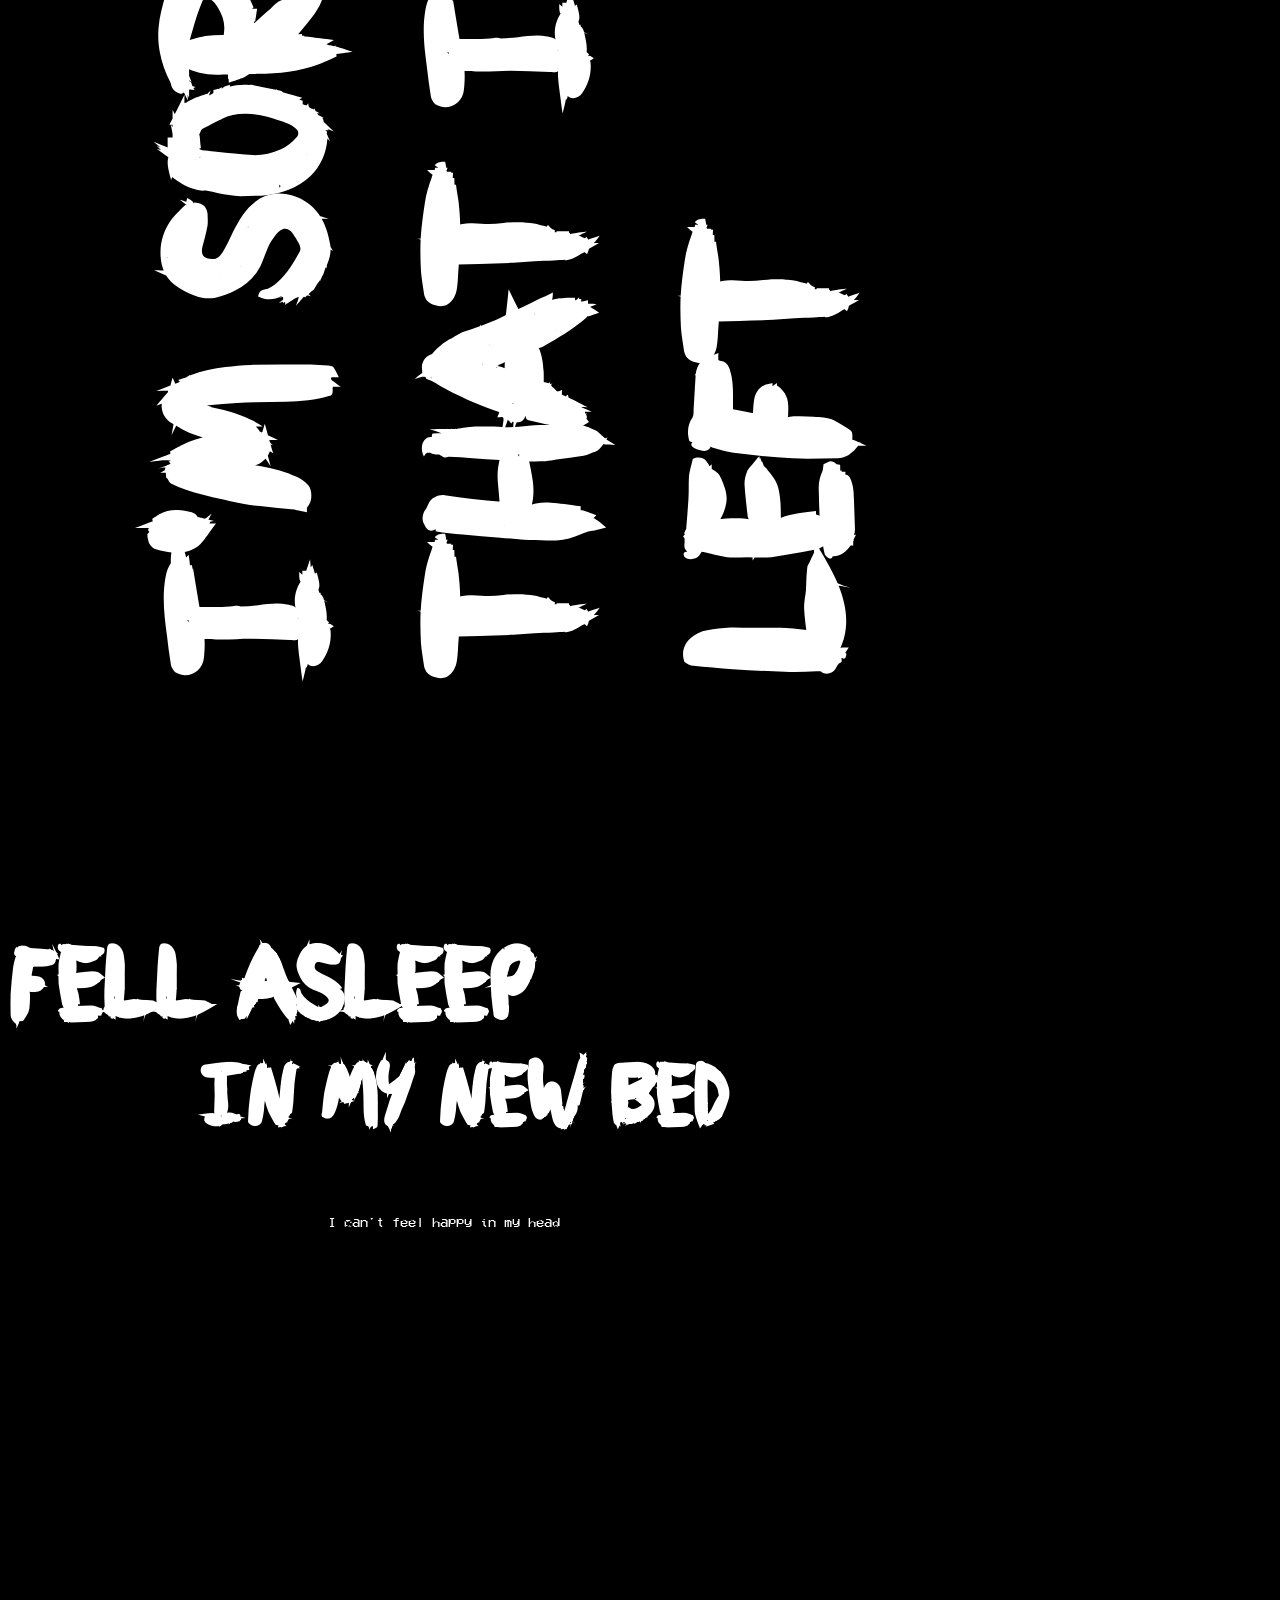
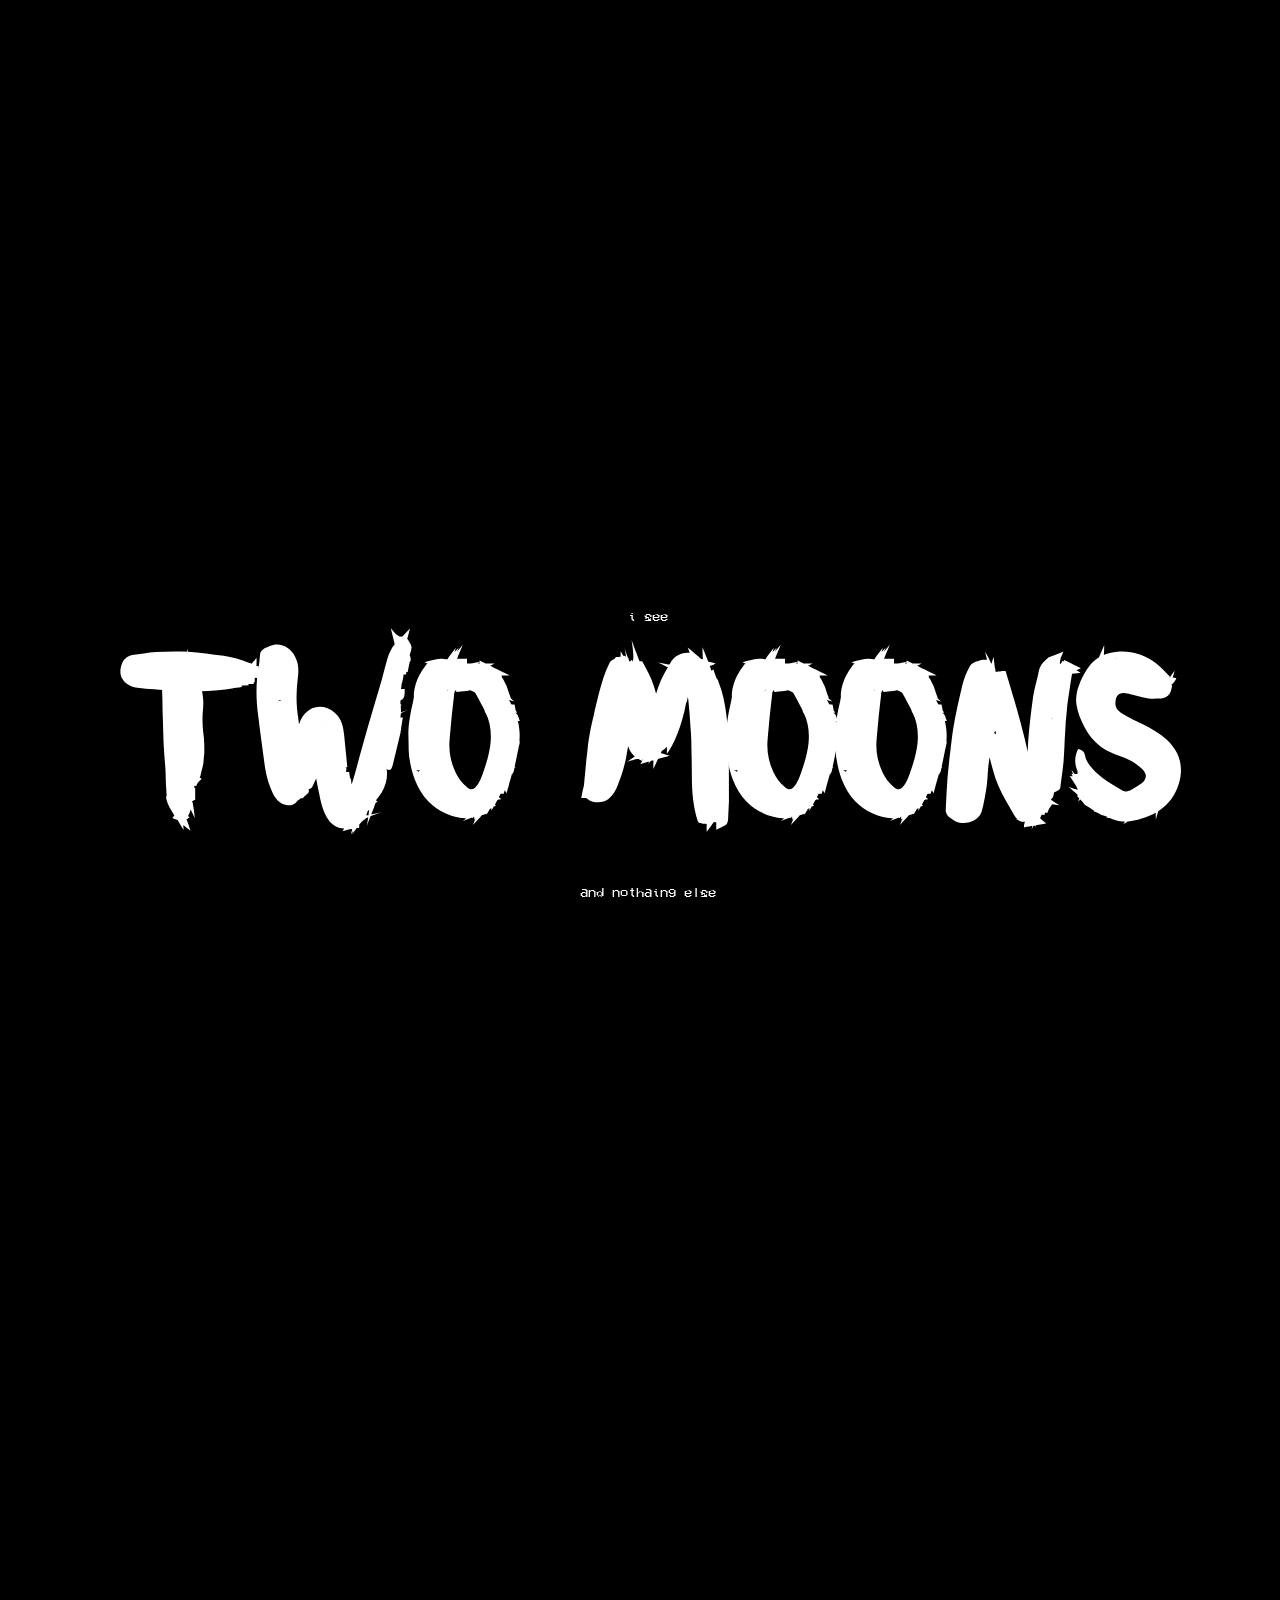
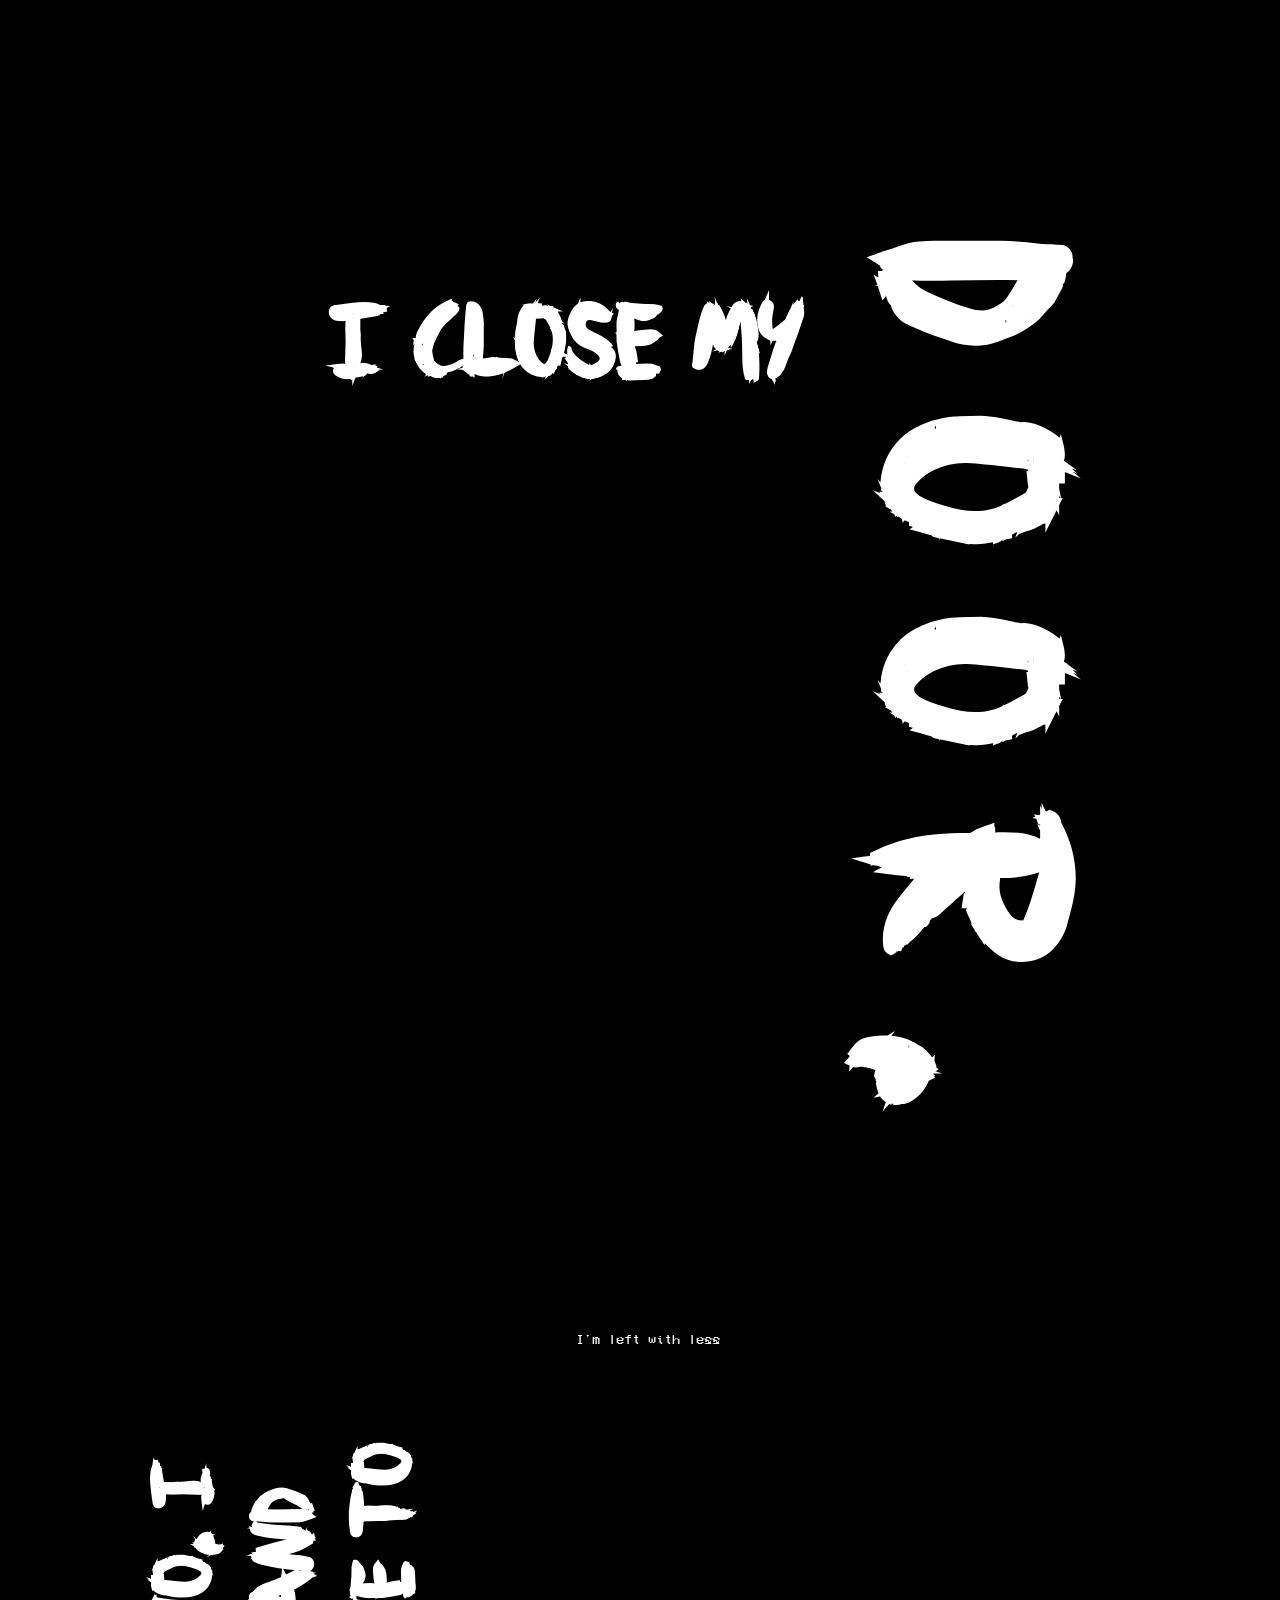
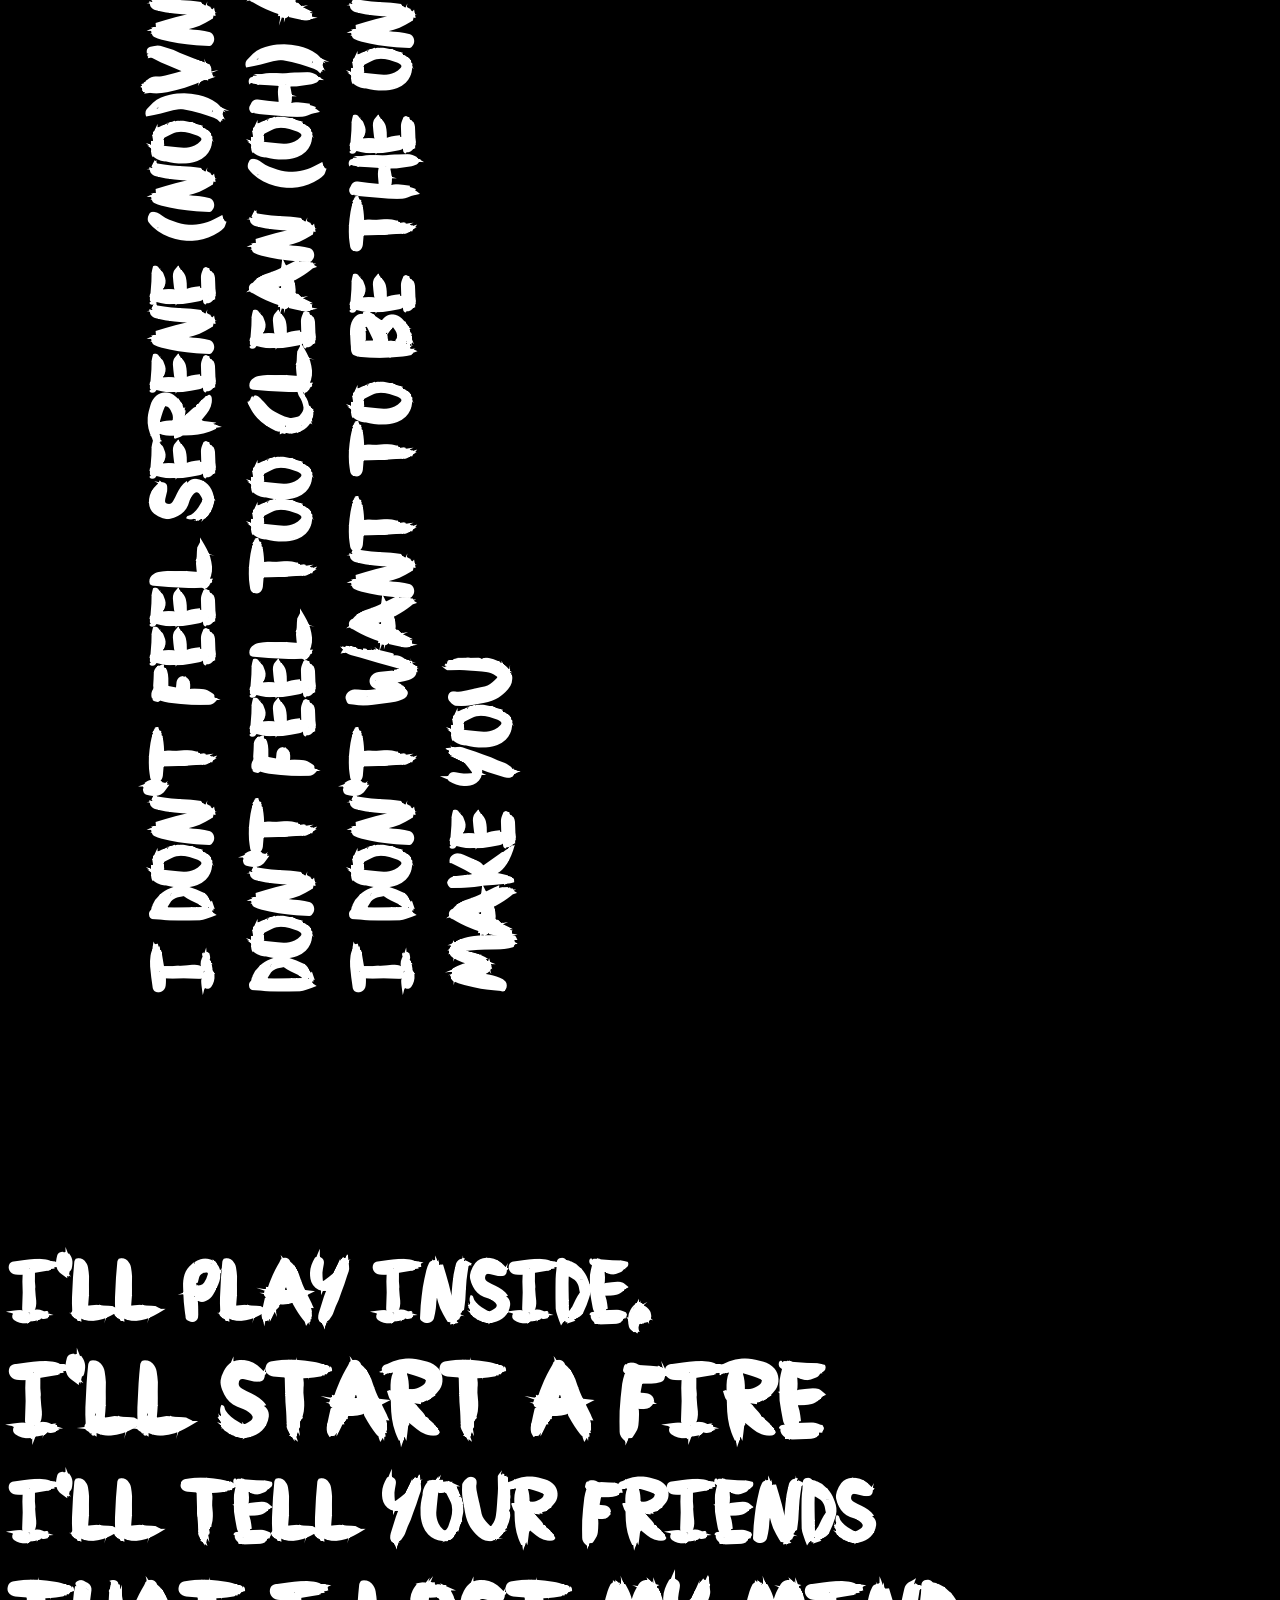
==== commit 7bce14be: "all pages done :)" ====
--- a/process/Projekt/twoMoons.html
+++ b/process/Projekt/twoMoons.html
@@ -9,17 +9,17 @@
 </head>
 <body>
 
-  // page 1  
+  <!---page1--> 
 <div class="container">
     <h1 class="centerB">O O</h1>
 </div>
 
-//page2
+<!---page2-->
 <div class="container">
     <h2 class="centerB"> two moons </h2>
 </div>
   
-//page 3
+<!---page3-->
 <div class="container">
     <h2 class="top">start catching </h2>
     <h2 class="bottomC">on fire</h2>
@@ -28,7 +28,7 @@
         This ain't good for my health, no, this ain't good for my health</p>
 </div>
 
-//page 4 (textblocks dont show of the right way !!)
+<!---page4-->textblocks dont show of the right way !!)
 <div class="container">
     <div class="container">
         <div class="blockdeg"><h2>Sorry, please excuse me for my</h2></div>
@@ -37,7 +37,7 @@
     <p class="centerB">mess</p>
 </div>
 
-//page 5 (textblocks dont show of the right way)
+<!---page5--> (textblocks dont show of the right way)
 <div class="container">
     <div class="block1">
         <h3>My heart's </h3>
@@ -51,7 +51,7 @@
     
 </div>
 
-//page 6  (text is bigger than container box -top and bottom /small text not in middle)
+<!---page6--> (text is bigger than container box -top and bottom /small text not in middle)
 <div class="container">
     <div class="blockdeg90">
         <h4>I fell through corridors of </h4>
@@ -64,13 +64,13 @@
   
    </div>
 
-   //page7 
+   <!---page7-->
    <div class="container">
        <div class="blockdeg"><h2>I'm sorry that I left</h2></div>
        
    </div>
 
-   //page8
+   <!---page8-->
   <div class="container">
       <div class="blockLeftTop"> 
           <h3> Fell asleep </h3>
@@ -84,14 +84,14 @@
       </div>
   </div>
 
-  //page9
+ <!---page9-->
    <div class="container">
     <p class="centerB">i see</p>
     <h2 class="centerB"> two moons </h2>
     <p class="centerB">and nothaing else</p>
 </div>
 
-//page10
+<!---page10-->
     <div class="container">
         <div class="blockLeftTop3">
             <h3>I close my</h3>
@@ -101,10 +101,71 @@
         </div>
         <p class="centerB">I'm left with less</p>
     </div>
-//page11
+
+<!---page11-->
 <div class="container">
     <div class="blockdeg"><h4>I don't feel serene (No)vNo, I don't feel too clean (Oh) And I don't want to be the one to  make you  </h4></div>
 </div>
 
+<!---page12-->
+<div class="container">
+    <div class="blockLeftTop"> 
+        <h4>I'll play inside,
+            </h4></div>
+    <div class="blockLeftTop">
+      <h3>I'll start a fire</h3>
+    </div>
+    <div class="blockLeftTop">
+        <h4>I'll tell your friends</h4>
+      </div>
+      <div class="blockLeftTop">
+        <h3>that I lost my mind</h3>
+      </div>
+</div>
+
+<!---page13-->
+<div class="container">
+    <h4 class="centerB"> It'll take a while, but I'll start to  </h4>
+    <p class="centerB">smile</p>
+</div>
+ 
+
+<!---page14-->
+<div class="container">
+ <h1 class="centerB">B  o  e   w  n  o  s </h1>
+ <h1 class="centerB">   r k  n   i  d  w  </h1>
+</div>
+
+<!---page15-->
+<div class="container">
+    <div class="left">
+        <h4>left,</h4>
+    </div>
+</div>
+
+<!---page16-->
+<div class="container">
+    <div class="right">
+        <h4>right,</h4>
+    </div>
+</div>
+
+<!---page17-->
+<div class="container">
+    <h5 class="centerB"> my eyesight is   </h5>
+    <p class="centerB">diminishing</p>
+</div>
+
+<!---page18-->
+<div class="container">
+    <div class="blockLeftTop3">
+        <h3>I close my</h3>
+    </div>
+    <div class="box4">
+        <h1> d o  o  r , </h1>
+    </div>
+    <p class="centerB">I'm left with less</p>
+</div>
+
 </body>
 </html> 
--- a/process/Projekt/styleMoon.css
+++ b/process/Projekt/styleMoon.css
@@ -119,3 +119,11 @@
     text-align: left; 
     padding: 0% 0% 4% 25%;
  }
+ .left{
+     text-align: left;
+  padding-top: 20%;
+ }
+ .right{
+text-align: right;
+padding-top: 20%; 
+ }
